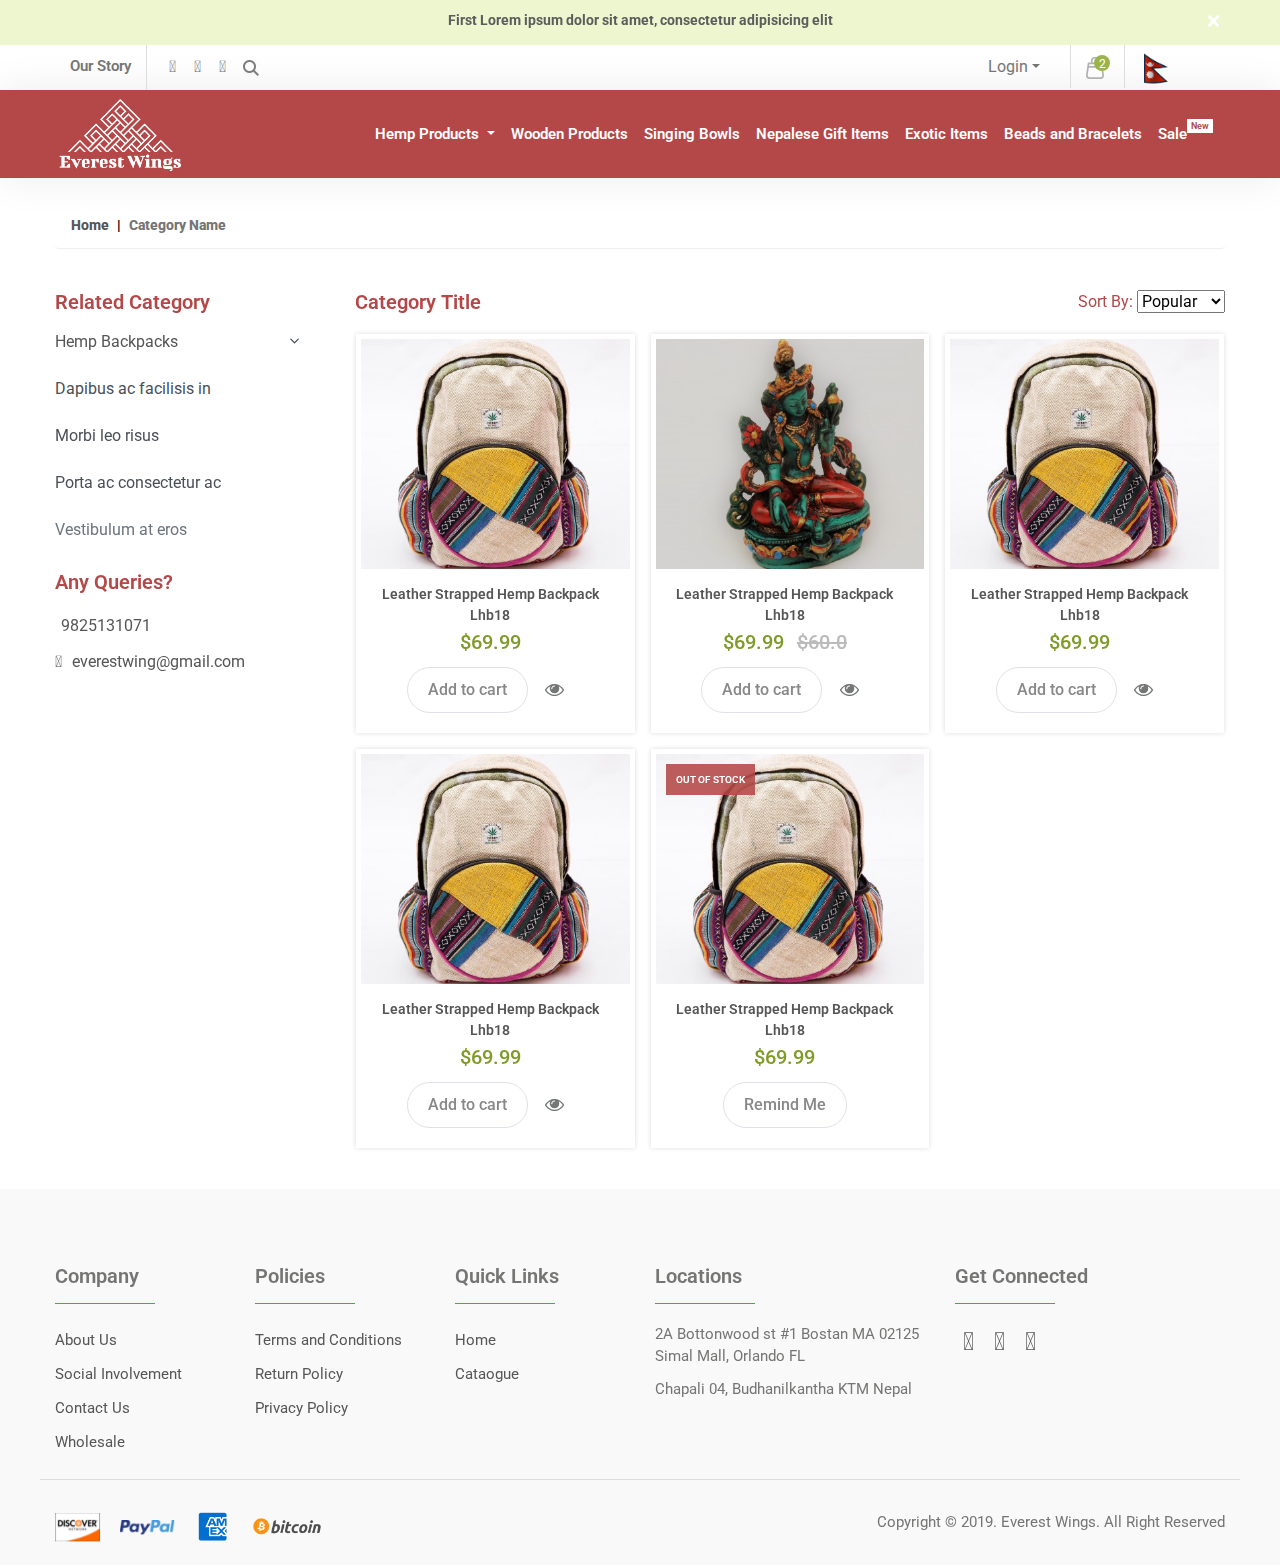
==== category-products.html @ 8520ad9b "first commit" ====
<!DOCTYPE html>
<html>
<head>
	<head>
		<title>Everestwings</title>
		<meta charset="utf-8">
		<meta name="viewport" content="width=device-width, initial-scale=1">
		<link rel="stylesheet" href="css/bootstrap.min.css">
		<link rel="stylesheet" href="https://use.fontawesome.com/releases/v5.8.2/css/all.css" integrity="sha384-oS3vJWv+0UjzBfQzYUhtDYW+Pj2yciDJxpsK1OYPAYjqT085Qq/1cq5FLXAZQ7Ay" crossorigin="anonymous">
		<link href="https://fonts.googleapis.com/css?family=Roboto:300i,400,700&display=swap" rel="stylesheet">
		<link href="https://stackpath.bootstrapcdn.com/font-awesome/4.7.0/css/font-awesome.min.css" rel="stylesheet">
		<link rel="stylesheet" type="text/css" href="css/slick.css">
		<link rel="stylesheet" type="text/css" href="css/slick-theme.css">
		<link href="css/lsb.css" rel="stylesheet">
		<link rel="stylesheet" type="text/css" href="css/style.css">
	</head>
</head>
<body class="single-product">
	<div class="site-content">
		<header>
			<div class="top-slider">
				<div class="container">
					<div class="row">
						<div class="col-md-12">
							<div id="demo" class="carousel carousel-fade" data-ride="carousel" data-interval="3000">
								<div class="carousel-inner">
									<a href="#" class="closebtn">&times;</a>
									<div class="carousel-item active">
										<p>First Lorem ipsum dolor sit amet, consectetur adipisicing elit</p>
									</div>
									<div class="carousel-item">
										<p>Second Lorem ipsum dolor sit amet, consectetur adipisicing elit</p>
									</div>
									<div class="carousel-item">
										<p>Third Lorem ipsum dolor sit amet, consectetur adipisicing elit</p>
									</div>
								</div>
							</div>
						</div>
					</div>
				</div>
			</div>
			<div class="top-header">
				<div class="container">
					<div class="row">
						<div class="col-md-6 col-sm-5 col-12">
							<div class="top-left">
								<ul class="top-left-content">
									<li>Our Story</li>
									<li class="top-sociallinks">
										<a href="#"><i class="fab fa-facebook-square"></i></a>
										<a href="#"><i class="fab fa-twitter"></i></a>
										<a href="#"><i class="fab fa-instagram"></i></a>
									</li>
									<li class="expand-search">
										<form>
											<input type="search" placeholder="Search">
										</form>
									</li>
								</ul>
							</div>
						</div>
						<div class="col-md-6 col-sm-7 col-12">
							<div class="top-right">
								<ul class="top-right-content">
									<li>
										<div class="dropdown ">
											<a class=" dropdown-toggle" id="menu1" data-toggle="dropdown">Login<span class="caret"></span></a>
											<ul class="dropdown-menu" role="menu" aria-labelledby="menu1">
												<li><a role="menuitem" tabindex="-1" href="#">Login</a></li>
												<li><a role="menuitem" tabindex="-1" href="#">Register</a></li>
											</ul>
										</div>
									</li>
									<li class="cart">
										<div class="dropdown">
											<a href="#" class=" dropdown-toggle" data-toggle="dropdown">
												<img src="images/shopping_bag.svg"> <span class="circle">2</span>
											</a>
											<ul class="dropdown-menu cart-drop" role="menu" >
												<li>
													<div class="row cart-items-list">
														<div class="cart-item-info">
															<div class="row">
																<div class="col col-md-4">
																	<div class="cart-item-img">
																		<img src="images/large-hempbag.jpg" class="img-fluid">
																	</div>
																</div>
																<div class="col col-md-8">
																	<div class="cart-item-name">
																		<h3><a href="#">Tara Statue Decor</a><span>X 2</span></h3>
																		<p class="price">$412</p>
																	</div>
																</div>
																<div class="close">
																	<a href="#">×</a>
																</div>
															</div>
														</div>
													</div>
												</li>
												<li>
													<div class="row cart-items-list">
														<div class="cart-item-info">
															<div class="row">
																<div class="col col-md-4">
																	<div class="cart-item-img">
																		<img src="images/large-hempbag.jpg" class="img-fluid">
																	</div>
																</div>
																<div class="col col-md-8">
																	<div class="cart-item-name">
																		<h3><a href="#">Tara Statue Decor</a><span>X 2</span></h3>
																		<p class="price">$412</p>
																	</div>
																</div>
																<div class="close">
																	<a href="#">×</a>
																</div>
															</div>
														</div>
													</div>
												</li>
												<li class="total">Sub Total <span>$1248</span></li>
												<li class="button">
													<a class="view cart" href="./cart.html">View cart</a>
												</li>
												<li class="button view">
													<a class="view cart" href="./checkout.html">Check Out</a>
												</li>
											</ul>
										</div>
										
									</li>
									<li class="flag">
										<a href="#"><img src="images/Animated-Flag-Nepal.gif"></a>
									</li>
								</ul>
							</div>
						</div>
					</div>
				</div>
			</div>
			<!-- mobile menu -->

			<div class="mobile-main-menu">
				<div class="container">
					<div class="row">
						<div class="col-sm-3 col-6">
							<div class="mob-logo">
								<a href="./index.html">
									<img src="images/everestwings logo.png" class="img-fluid">
								</a>
							</div>
						</div>
						<div class="col-sm-7 col-12">
							<div class="mobile-form">
								<form class="form-slide">
									<input class="form-control" type="text" placeholder="Search"
									aria-label="Search">
									<button>Search</button>
								</form>
							</div>
						</div>

						<!-- side nav -->
						<div class="col-sm-2 col-6">
							<a id="mobile-trigger" href="#mob-menu"><i class="fa fa-list" aria-hidden="true"></i><span class="trigger-title"></span> Menu</a>
							<div class="mob-menu">
								<div id="mySidenav" class="sidenav">
								<!-- 	<div class="mob-logo">
										<a href="#">
											<img src="images/logo.svg" class="img-fluid">
										</a>
									</div> -->
									<i class="fas fa-times cancel"></i>
									<ul class="mobile-menu-list">
										<li><a href="index.html" class="active">Home</a></li>
										<li class="has-sub-menu">
											<a href="#"><span>Hemp Products</span></a>
											<a href="#pageSubmenu" data-toggle="collapse" aria-expanded="false" class="collapsed"><i class="fas fa-chevron-down sub-menu-icon"></i></a>
											<ul class="collapse list-unstyled" id="pageSubmenu">
												<li>
													<a href="#">Sub Product 1</a>
												</li>
												<li>
													<a href="#">Sub Product 2</a>
												</li>
												<li>
													<a href="#"> Sub Product 3 </a>
													<a href="#newpageSubmenu" class="collapsed" data-toggle="collapse" aria-expanded="false"><i class="fas fa-chevron-down sub-menu-icon"></i></a>
													<ul class="collapse list-unstyled" id="newpageSubmenu">
														<li>
															<a href="#">Sub Product 4</a>
														</li>
														<li>
															<a href="#">Sub Product 5</a>
														</li>
														<li>
															<a href="#"> Sub Product 6 </a>
															<a href="#submenu3" data-toggle="collapse" aria-expanded="false" class="collapsed"><i class="fas fa-chevron-down sub-menu-icon"></i></a>
															<ul class="collapse list-unstyled" id="submenu3">
																<li>
																	<a href="#">Sub Product 7</a>
																</li>
																<li>
																	<a href="#">Sub Product 8</a>
																</li>
															</ul>
														</li>
													</ul>
												</li>
											</ul>
										</li>
										<li class="has-sub-menu">
											<a href="./category-products.html"><span>Wooden Products</span></a>
										</li>
										<li><a href="judge.html">Singing Bowls</a></li>
										<li><a href="./category-products.html">Nepalese Gift Items</a></li>
										<li><a href="./category-products.html">Exotic Items</a></li>
										<li><a href="./category-products.html">Beads and Bracelets</a></li>
										<li class="sale"><a href="./category-products.html">Sale <sup>New</sup></a></li>
									</ul>
								</div>
							</div>
						</div>
					</div>
				</div>
			</div>
			<!-- mobile menu close -->
			<!-- mobile menu close -->
			<div class="main-menu">
				<div class="container">
					<nav class="navbar navbar-expand-lg navbar-light">
						<a class="navbar-brand" href="./index.html"><img src="images/everestwings logo.png"></a>
						<button class="navbar-toggler" type="button" data-toggle="collapse" data-target="#navbarSupportedContent" aria-controls="navbarSupportedContent" aria-expanded="false" aria-label="Toggle navigation">
							<span class="navbar-toggler-icon"></span>
						</button>
						<div class="collapse navbar-collapse" id="navbarSupportedContent">
							<ul class="navbar-nav ml-auto">
								<li class="nav-item dropdown main">
									<a class="nav-link dropdown-toggle" href="http://google.com" id="navbarDropdown" role="button" data-toggle="dropdown" aria-haspopup="true" aria-expanded="false">
										Hemp Products
									</a>
									<ul class="dropdown-menu">
										<li><a tabindex="-1" href="./category-products.html" class="nav-link">Sub-Product 1</a></li>
										<li><a tabindex="-1" href="./category-products.html" class="nav-link">Sub-Product 2</a></li>
										<li class="dropdown-submenu dropright">
											<a class="test dropdown-toggle" tabindex="-1" href="#">Sub-Product 3<span class="caret"></span></a>
											<ul class="dropdown-menu dropright">
												<li><a tabindex="-1" href="./category-products.html" class="nav-link">Sub-Product 4</a></li>
												<li><a tabindex="-1" href="./category-products.html" class="nav-link">Sub-Product 5</a></li>
												<li class="dropdown-submenu dropright">
													<a class="test dropdown-toggle" href="./category-products.html" class="nav-link">Sub-Product 6 <span class="caret"></span></a>
													<ul class="dropdown-menu dropright">
														<li><a href="./category-products.html" class="nav-link">Sub-Product 7</a></li>
														<li><a href="./category-products.html" class="nav-link">Sub-Product 8</a></li>
													</ul>
												</li>
											</ul>
										</li>
									</ul>
									
								</li>
								<li class="nav-item active">
									<a class="nav-link" href="#">Wooden Products</a>
								</li>
								<li class="nav-item active">
									<a class="nav-link" href="#">Singing Bowls</a>
								</li>
								<li class="nav-item active">
									<a class="nav-link" href="#">Nepalese Gift Items</a>
								</li>
								<li class="nav-item active">
									<a class="nav-link" href="#">Exotic Items</a>
								</li>
								<li class="nav-item active">
									<a class="nav-link" href="#">Beads and Bracelets</a>
								</li>
								<li class="nav-item sale">
									<a class="nav-link" href="#">Sale <sup>New</sup></a>
								</li>
							</ul>
						</div>
					</nav>
				</div>
			</div>
		</header>

		<!-- breadcrumb -->
		<div class="page-menu">
			<div class="container">
				<section class="page-menu-content">
					<nav aria-label="breadcrumb">
						<ul class="breadcrumb">
							<li><a href="">Home</a></li>
							<li>Category Name</li>
						</ul>
					</nav>
				</section>
			</div>
		</div>

		<section class="category-page">
			<div class="container">
				<div class="row">
					<!-- category -->
					<div class="col-12 col-md-4 col-lg-3">
						<div class="sticky">
							<div class="card-title">
								<h3 class="float-none">Related Category</h3>
							</div>
							<div class="card-body related">
								<div class="list-group">
									<li  class="list-group-item list-group-item-action collapsed hassub" data-toggle="collapse" data-target="#Hemp Backpacks" aria-expanded="false" aria-controls="collapseTwo">
										<a href="#">Hemp Backpacks</a>
									</li>
									<div id="Hemp Backpacks" class="collapse" aria-labelledby="headingTwo" data-parent="#accordion" style="">
										<a href="#" class="list-group-item list-group-item-action">Small Hemp Backpacks</a>
										<a href="#" class="list-group-item list-group-item-action"> medium Backpacks</a>
										<a href="#" class="list-group-item list-group-item-action"> large Backpacks</a>
									</div>
									<a href="#" class="list-group-item list-group-item-action">Dapibus ac facilisis in</a>
									<a href="#" class="list-group-item list-group-item-action">Morbi leo risus</a>
									<a href="#" class="list-group-item list-group-item-action">Porta ac consectetur ac</a>
									<a href="#" class="list-group-item list-group-item-action disabled" tabindex="-1" aria-disabled="true">Vestibulum at eros</a>
								</div>
							</div>

							<!-- help -->
							<div class="card-title help">
								<h3 class="float-none">Any Queries?</h3>
							</div>
							<div class="card-body related help">
								<a href="tel:9825131071" ><i class="fas fa-mobile-alt"></i>9825131071</a>
								<a href="mailto:abc@gmail.com" ><i class="fas fa-envelope"></i> everestwing@gmail.com</a>
							</div>
						</div>
					</div>
					
					<!-- product -->
					<div class="col-12 col-md-8 col-lg-9">
						<div class="card-title ">
							<h3 >Category Title</h3>
							<div class="product-view-all">
								<label>Sort By:
									<select name="carlist" form="carform" value="test">
										<option value="volvo">Popular</option>
										<option value="saab">Relevant</option>
										<option value="opel">In Market</option>
									</select>
								</label>
							</div>
						</div>
						<div class="card-body">
							<div class="row">
								<div class="col-lg-4 col-sm-6 col-12">
									<div class="major-product">
										<div class="thumbnail"> <a href=""><img src="images/large-hempbag.jpg" class="img-fluid"></a></div>
										<div class="product-name">
											<p><a href="./single-product.html">Leather Strapped Hemp Backpack Lhb18</a></p>
											<p class="price">$69.99</p>
											<div class="add-to-cart">
												<a class="add-cart" href="">Add to cart</a>
												<a href=""><img src="images/eye-open.svg"></a>
											</div>
										</div>
									</div>
								</div>
								<div class="col-lg-4 col-sm-6 col-12">
									<div class="major-product">
										<div class="thumbnail"> <a href="./single-product.html"><img src="images/1586132628singl-thumb2.jpg" class="img-fluid"></a></div>
										<div class="product-name">
											<p><a href="./single-product.html">Leather Strapped Hemp Backpack Lhb18</a></p>
											<p class="price">$69.99 <del class="ml-2 text-muted">$60.0</del></p>
											<div class="add-to-cart">
												<a class="add-cart" href="">Add to cart</a>
												<a href="./single-product.html"><img src="images/eye-open.svg"></a>
											</div>
										</div>
									</div>
								</div>
								<div class="col-lg-4 col-sm-6 col-12">
									<div class="major-product">
										<div class="thumbnail"> <a href="./single-product.html"><img src="images/large-hempbag.jpg" class="img-fluid"></a></div>
										<div class="product-name">
											<p><a href="./single-product.html">Leather Strapped Hemp Backpack Lhb18</a></p>
											<p class="price">$69.99</p>
											<div class="add-to-cart">
												<a class="add-cart" href="">Add to cart</a>
												<a href="./single-product.html"><img src="images/eye-open.svg"></a>
											</div>
										</div>
									</div>
								</div>
								<div class="col-lg-4 col-sm-6 col-12">
									<div class="major-product">
										<div class="thumbnail"> <a href="./single-product.html"><img src="images/large-hempbag.jpg" class="img-fluid"></a></div>
										<div class="product-name">
											<p><a href="./single-product.html">Leather Strapped Hemp Backpack Lhb18</a></p>
											<p class="price">$69.99</p>
											<div class="add-to-cart">
												<a class="add-cart" href="">Add to cart</a>
												<a href="./single-product.html"><img src="images/eye-open.svg"></a>
											</div>
										</div>
									</div>
								</div>
								<!-- out of stock -->
								<div class="col-lg-4 col-sm-6 col-12">
									<div class="major-product out-of-stock">
										<div class="thumbnail">
											<a href="./single-product.html">
												<img src="images/large-hempbag.jpg" class="img-fluid">
											</a>
										</div>
										<div class="product-name">
											<p><a href="./single-product.html">Leather Strapped Hemp Backpack Lhb18</a></p>
											<p class="price">$69.99</p>
											<div class="add-to-cart">
												<a href="#outofstock" data-toggle="modal">Remind Me <i class="far fa-calendar-check"></i></a>
												<h2 class="out">out of stock</h2>
											</div>
										</div>
									</div>
								</div>
							</div>
						</div>
					</div>
				</div>
			</div>
		</section>

		<!-- footer -->
		<div class="footer">
			<div class="container">
				<section class="footer-content">
					<div class="row row-list">
						<div class="col-lg-2 col-md-3 col-6">
							<div class="footer-content">
								<h3>Company</h3>
								<ul class="footer-list">
									<li><a href="">About Us</a></li>
									<li><a href="">Social Involvement</a></li>
									<li><a href="">Contact Us</a></li>
									<li><a href="">Wholesale</a></li>
								</ul>
							</div>
						</div>
						<div class="col-lg-2 col-md-3 col-6">
							<div class="footer-content">
								<h3>Policies</h3>
								<ul class="footer-list">
									<li><a href="">Terms and Conditions</a></li>
									<li><a href="">Return Policy</a></li>
									<li><a href="">Privacy Policy</a></li>
								</ul>
							</div>
						</div>
						<div class="col-lg-2 col-md-3 col-6 col-sm-6">
							<div class="footer-content">
								<h3>Quick Links</h3>
								<ul class="footer-list">
									<li><a href="">Home</a></li>
									<li><a href="">Cataogue</a></li>
								</ul>
							</div>
						</div>
						<div class="col-lg-3 col-md-3 col-12 col-sm-6">
							<div class="footer-content">
								<h3>Locations</h3>
								<p>2A Bottonwood st #1 Bostan MA 02125 Simal Mall, Orlando FL</p>
								<P>Chapali 04, Budhanilkantha KTM Nepal</P>
							</div>
						</div>
						<div class="col-lg-2 col-md-3 col-12">
							<div class="footer-content">
								<h3>Get Connected</h3>
								<div class="footer-icons">
									<a href="#"><i class="fab fa-facebook-square"></i></a>
									<a href="#"><i class="fab fa-twitter"></i></a>
									<a href="#"><i class="fab fa-instagram"></i></a>
								</div>
							</div>
						</div>
					</div>
					<div class="row copyright-footer">
						<div class="col-md-3 ">
							<div class="payment">
								<ul class="payment-icon">
									<li><img src="images/Image 1.png"></li>
									<li><img src="images/paypal-logo-png-3.png"></li>
									<li><img src="images/unnamed.png"></li>
									<li><img src="images/bitcoin.png"></li>
								</ul>
							</div>
						</div>
						<div class="col-md-9">
							<div class="copyright-text">
								<p>Copyright &#169; 2019. Everest Wings. All Right Reserved</p>
							</div>
						</div>
					</div>
				</section>
			</div>
		</div>

		<!-- outofstock modal	 -->
		<div class="modal fade" id="outofstock" tabindex="-1" role="dialog">
			<div class="modal-dialog" role="document">
				<div class="modal-content">
					<div class="modal-header">
						<h5 class="modal-title" id="exampleModalLabel">Set reminder for Leather Strapped Hemp Backpack Lhb18</h5>
						<a data-dismiss="modal" href="#">
							<i class="fas fa-times"></i>
						</a>
					</div>
					<div class="modal-body">
						<form>
							<div class="form-group">
								<input type="text" class="form-control" id="name" placeholder="Full Name">
							</div>
							<div class="form-group">
								<input type="email" class="form-control" id="Email1" placeholder="Email">
							</div>
							<div class="form-group">
								<input type="tel" class="form-control" id="Number" placeholder="Phone No">
							</div>
							<div class="form-group form-check">
								<input type="checkbox" class="form-check-input" id="emailcheck"  checked="true">
								<label class="form-check-label" for="emailcheck" checked>Remind Me via Email</label>
								
							</div>
							<div class="form-group form-check">
								<input type="checkbox" class="form-check-input" id="phonecheck">
								<label class="form-check-label" for="phonecheck" checked="true">Remind Me via Phone</label>
							</div>
							<button type="submit" class="btn btn-primary">Remind Me</button>
						</form>
					</div>
				</div>
			</div>
		</div>
	</div>


	<script src="https://cdnjs.cloudflare.com/ajax/libs/popper.js/1.11.0/umd/popper.min.js" integrity="sha384-b/U6ypiBEHpOf/4+1nzFpr53nxSS+GLCkfwBdFNTxtclqqenISfwAzpKaMNFNmj4" crossorigin="anonymous"></script>
	<script src="js/jquery.min.js"></script>
	<script src="js/bootstrap.min.js"></script>
	<script src="js/slick.min.js"></script>
	<script src="js/custom.js"></script>
	<script src="js/lsb.min.js"></script>
	<script>
		(function() {
			const form = document.querySelector('#outofstock form');
			const checkboxes = form.querySelectorAll('input[type=checkbox]');
			const checkboxLength = checkboxes.length;
			const firstCheckbox = checkboxLength > 0 ? checkboxes[0] : null;

			function init() {
				if (firstCheckbox) {
					for (let i = 0; i < checkboxLength; i++) {
						checkboxes[i].addEventListener('change', checkValidity);
					}

					checkValidity();
				}
			}

			function isChecked() {
				for (let i = 0; i < checkboxLength; i++) {
					if (checkboxes[i].checked) return true;
				}

				return false;
			}

			function checkValidity() {
				const errorMessage = !isChecked() ? 'At least one checkbox must be selected.' : '';
				firstCheckbox.setCustomValidity(errorMessage);
			}

			init();
		})();

	</script>
</body>
</html>
---- css/lsb.css ----
.lightspeed-box {
  visibility: hidden;
  opacity: 0;
  top: 0;
  left: 0;
  right: 0;
  bottom: 0;
  width: 0;
  height: 0;
  margin: auto;
  position: fixed;
  background-color: rgba(0, 0, 0, 0.84);
  z-index: 30;
  -webkit-transition: all 600ms cubic-bezier(0.86, 0, 0.07, 1);
  transition: all 600ms cubic-bezier(0.86, 0, 0.07, 1);
  -webkit-box-sizing: border-box;
  box-sizing: border-box;
  -webkit-transform: scale(0);
  transform: scale(0);
}

.lightspeed-box.lsb-active {
  visibility: visible;
  -webkit-transform: scale(1);
  transform: scale(1);
  opacity: 1;
  top: 0;
  left: 0;
  right: 0;
  bottom: 0;
  position: fixed;
  width: 100%;
  height: 100%;
}

.lightspeed-box .lsb-content {
  display: block;
  position: absolute;
  top: 0;
  left: 0;
  bottom: 0;
  right: 0;
  text-align: center;
  margin: auto;
  padding: 20px;
  -webkit-transition: all 0.5s;
  transition: all 0.5s;
  height: 100%;
}

.lightspeed-box .lsb-image-container {
  position: absolute;
  top: 0;
  bottom: 0;
  left: 0;
  right: 0;
  padding: 10px;
  display: -webkit-box;
  display: -ms-flexbox;
  display: flex;
  -webkit-box-orient: horizontal;
  -webkit-box-direction: normal;
  -ms-flex-direction: row;
  flex-direction: row;
  -webkit-box-align: center;
  -ms-flex-align: center;
  align-items: center;
  -ms-flex-pack: distribute;
  justify-content: space-around;
}

.lightspeed-box .lsb-noimage {
  opacity: 0;
}

.lightspeed-box img.lsb-image {
  position: relative;
  max-height: 0%;
  max-width: 0%;
  cursor: pointer;
  min-width: 0;
  min-height: 0;
  margin: auto;
  -webkit-transition: all 0.95s cubic-bezier(0.12, 0.58, 0.26, 0.99);
  transition: all 0.95s cubic-bezier(0.12, 0.58, 0.26, 0.99);
  -webkit-user-select: none;
  -moz-user-select: none;
  -ms-user-select: none;
  user-select: none;
  -o-object-fit: scale-down;
  object-fit: scale-down;
}

.lightspeed-box img.lsb-image.lsb-image-loaded {
  max-height: 100%;
  max-width: 100%;
  min-height: 1px;
  border-radius: 3px;
}

.lightspeed-box .lsb-no-image-found {
  position: absolute;
  left: 0;
  right: 0;
  top: 0;
  bottom: 0;
  display: none;
  height: 100%;
  width: 100%;
  padding: 10px;
  margin: auto;
  overflow: visible;
  color: #ffffff;
  text-align: center;
  cursor: pointer;
}

.lightspeed-box .lsb-no-image-found .no-found-msg {
  position: absolute;
  top: 0;
  right: 0;
  bottom: 0;
  left: 0;
  -webkit-transform: translateY(50%);
  transform: translateY(50%);
  margin: 0 auto;
}

.lightspeed-box .lsb-control-panel {
  position: absolute;
  bottom: 5px;
  right: 50%;
  -webkit-transform: translateX(50%);
  transform: translateX(50%);
  z-index: 2;
  margin-bottom: 20px;
  background: rgba(0, 0, 0, 0.64);
  border-radius: 3px;
  opacity: 0.5;
}

.lightspeed-box .lsb-control-panel:hover {
  opacity: 1;
}

.lightspeed-box .lsb-panel-button {
  display: inline-block;
  cursor: pointer;
  width: 21px;
  height: 28px;
  margin: 6px 6px 0 6px;
  position: relative;
}

.lightspeed-box .lsb-panel-button:not(:last-child) {
  margin-right: 10px;
}

.lightspeed-box .lsb-panel-button:hover svg {
  opacity: 1;
}

.lightspeed-box .lsb-panel-button svg {
  position: absolute;
  width: 21px;
  opacity: 0.5;
  top: 0;
  left: 0;
}

.lightspeed-box .lsb-panel-button svg:last-child {
  top: -1px;
}

.lightspeed-box .lsb-pause svg {
  opacity: 1;
}

.lightspeed-box .lsb-download {
  text-decoration: underline;
}

.lightspeed-box .lsb-header {
  position: absolute;
  top: 9px;
  left: 50%;
  -webkit-transform: translateX(-50%);
  transform: translateX(-50%);
  z-index: 32;
  margin: 0;
  padding: 0;
  display: block;
  background: transparent;
}

.lightspeed-box .lsb-image-title {
  display: block;
  padding: 5px 10px;
  border-radius: 3px;
  font-size: 14px;
  text-shadow: 0 1px 4px #000000;
  color: #ffffff;
  background: rgba(0, 0, 0, 0.32);
  -webkit-transition: opacity 0.5s ease-out;
  transition: opacity 0.5s ease-out;
  opacity: 0;
}

.lightspeed-box .lsb-image-title:not(:empty) {
  opacity: 1;
}

.lightspeed-box .lsb-image-title.lsb-image-notitle {
  opacity: 0;
}

.lightspeed-box .lsb-image-count {
  display: block;
  margin-right: 5px;
  font-weight: 500;
  color: #ffffff;
  font-size: 11px;
  text-shadow: 0 1px 4px #000000;
  background: transparent;
}

.lightspeed-box .lsb-control {
  cursor: pointer;
  color: #ffffff;
  overflow: visible;
  text-shadow: 0 0 2px #000;
}

.lightspeed-box .lsb-control:hover {
  color: #ffffff;
  text-shadow: 0 0 2px #000, 0 0 20px #ffffff;
}

.lightspeed-box .lsb-control:hover svg {
  opacity: 1;
}

.lightspeed-box .lsb-prev,
.lightspeed-box .lsb-next {
  position: absolute;
  width: 20%;
  height: 100%;
  top: 0;
  z-index: 2;
}

.lightspeed-box .lsb-prev svg,
.lightspeed-box .lsb-next svg {
  width: 21px;
  height: 100%;
  opacity: 0.5;
  position: absolute;
}

.lightspeed-box .lsb-prev {
  left: 0;
}

.lightspeed-box .lsb-prev svg {
  left: 35px;
}

.lightspeed-box .lsb-prev svg:last-child {
  left: 36px;
}

.lightspeed-box .lsb-next {
  right: 0;
}

.lightspeed-box .lsb-next svg {
  right: 35px;
}

.lightspeed-box .lsb-next svg:last-child {
  right: 36px;
}

.lightspeed-box .lsb-close {
  position: absolute;
  top: 0;
  right: 0;
  width: 25%;
  height: 25%;
  z-index: 3;
  text-align: right;
}

.lightspeed-box .lsb-close svg {
  width: 21px;
  height: 28px;
  opacity: 0.5;
  position: absolute;
  top: 25px;
  right: 35px;
}

.lightspeed-box .lsb-close svg:last-child {
  top: 24px;
}

.waitingicon {
  margin: auto;
  width: 70px;
  height: 70px;
  position: absolute;
  top: 0;
  right: 0;
  bottom: 0;
  left: 0;
}

.waitingicon .waitingicon-circle {
  width: 100%;
  height: 100%;
  position: absolute;
  left: 0;
  top: 0;
}

.waitingicon .waitingicon-circle::before {
  content: '';
  display: block;
  margin: 0 auto;
  width: 12px;
  height: 12px;
  background-color: #ffffff;
  border-radius: 50%;
  -webkit-animation: waitingiconSicrleDelay 1.2s infinite ease-in-out both;
  animation: waitingiconSicrleDelay 1.2s infinite ease-in-out both;
}

.waitingicon .waitingicon-circle:nth-child(1) {
  -webkit-transform: rotate(30deg);
  transform: rotate(30deg);
}

.waitingicon .waitingicon-circle:nth-child(1)::before {
  -webkit-animation-delay: -1.3s;
  animation-delay: -1.3s;
}

.waitingicon .waitingicon-circle:nth-child(2) {
  -webkit-transform: rotate(60deg);
  transform: rotate(60deg);
}

.waitingicon .waitingicon-circle:nth-child(2)::before {
  -webkit-animation-delay: -1.4s;
  animation-delay: -1.4s;
}

.waitingicon .waitingicon-circle:nth-child(3) {
  -webkit-transform: rotate(90deg);
  transform: rotate(90deg);
}

.waitingicon .waitingicon-circle:nth-child(3)::before {
  -webkit-animation-delay: -1.5s;
  animation-delay: -1.5s;
}

.waitingicon .waitingicon-circle:nth-child(4) {
  -webkit-transform: rotate(120deg);
  transform: rotate(120deg);
}

.waitingicon .waitingicon-circle:nth-child(4)::before {
  -webkit-animation-delay: -1.6s;
  animation-delay: -1.6s;
}

.waitingicon .waitingicon-circle:nth-child(5) {
  -webkit-transform: rotate(150deg);
  transform: rotate(150deg);
}

.waitingicon .waitingicon-circle:nth-child(5)::before {
  -webkit-animation-delay: -1.7s;
  animation-delay: -1.7s;
}

.waitingicon .waitingicon-circle:nth-child(6) {
  -webkit-transform: rotate(180deg);
  transform: rotate(180deg);
}

.waitingicon .waitingicon-circle:nth-child(6)::before {
  -webkit-animation-delay: -1.8s;
  animation-delay: -1.8s;
}

.waitingicon .waitingicon-circle:nth-child(7) {
  -webkit-transform: rotate(210deg);
  transform: rotate(210deg);
}

.waitingicon .waitingicon-circle:nth-child(7)::before {
  -webkit-animation-delay: -1.9s;
  animation-delay: -1.9s;
}

.waitingicon .waitingicon-circle:nth-child(8) {
  -webkit-transform: rotate(240deg);
  transform: rotate(240deg);
}

.waitingicon .waitingicon-circle:nth-child(8)::before {
  -webkit-animation-delay: -2s;
  animation-delay: -2s;
}

.waitingicon .waitingicon-circle:nth-child(9) {
  -webkit-transform: rotate(270deg);
  transform: rotate(270deg);
}

.waitingicon .waitingicon-circle:nth-child(9)::before {
  -webkit-animation-delay: -2.1s;
  animation-delay: -2.1s;
}

.waitingicon .waitingicon-circle:nth-child(10) {
  -webkit-transform: rotate(300deg);
  transform: rotate(300deg);
}

.waitingicon .waitingicon-circle:nth-child(10)::before {
  -webkit-animation-delay: -2.2s;
  animation-delay: -2.2s;
}

.waitingicon .waitingicon-circle:nth-child(11) {
  -webkit-transform: rotate(330deg);
  transform: rotate(330deg);
}

.waitingicon .waitingicon-circle:nth-child(11)::before {
  -webkit-animation-delay: -2.3s;
  animation-delay: -2.3s;
}

.waitingicon .waitingicon-circle:nth-child(12) {
  -webkit-transform: rotate(360deg);
  transform: rotate(360deg);
}

.waitingicon .waitingicon-circle:nth-child(12)::before {
  -webkit-animation-delay: -2.4s;
  animation-delay: -2.4s;
}

@-webkit-keyframes waitingiconSicrleDelay {
  0%,
  39%,
  100% {
    opacity: 0;
  }
  40% {
    opacity: 1;
  }
}

@keyframes waitingiconSicrleDelay {
  0%,
  39%,
  100% {
    opacity: 0;
  }
  40% {
    opacity: 1;
  }
}
/*# sourceMappingURL=lsb.css.map */
---- css/style.css ----
body,
h1,
h2,
h3,
h4,
h5,
h6,
p,
span,
nav,
a,
section,
article,
aside,
div,
header,
footer,
form,
input,
figure,

ul{
  margin: 0;
  padding: 0;
}
/* #946447 */
ul {
  list-style: none;
}
h1,h2,h3,h4,h5,h6 {
  margin-bottom: 25px;
}
h1{
  font-size: 45px;
  font-weight: 600;
}
h2{
  font-size: 25px;
  font-weight: 600;
}
h3{
  font-size: 20px;
  font-weight: 600;
}
h4{
  font-size: 18px;
  font-weight: 600;
}
p{
  font-size: 14px;
}
body{
  color: #757574;
  font-family: 'Roboto', sans-serif;
}
a{
  color:#565656;
}
a:hover{
  color:#43AB48;
}
a:hover, p:hover{
  text-decoration: none;
}
button{
  background-color: #7F9B28;
  color: #fff;
  border: unset;
  padding: 12px;
  cursor: pointer;
  outline: #7F9B28;
}
button:focus{
  outline: unset;
}
p, .form-group{
  margin-bottom: 10px;
}
input, select{
  outline: unset;
}
section{
  padding:25px 0;
}
.container{
  max-width: 1200px;
}
.form-control:focus, .btn:focus{
  box-shadow:unset !important;
  border-color: #ddd;
}
.carousel-inner{
  display: flex;
  align-items: center;
  color: #fff;
}
.content .carousel-inner{
  max-height: 350px;
}
/* may 5 */
.top-slider{
  /* background:#FFBE5D; */
  height: 45px;
  /* background-color: #f5f789e0; */
  background-color: #edf6cf;
  text-align: center;
  padding: 10px;
}
.top-slider .carousel-inner{
  color: #5c5c5c;
}

.top-slider p{
  font-weight: bold;
}
.closebtn{
  position: absolute;
  font-size: 25px;
  right: 0;
  color: #fff;
  font-weight: 700;
  padding: 5px;
  border-radius: 50%;
  z-index: 999;
}
/* may 5 */
.top-header{
  /* background: #000;
  color:#fff; */
  background: #fff
  color: #6C7175;
  border-bottom: red;
}
.top-left-content{
  display: inline-flex;
}
.top-left-content li{
  padding: 10px 15px;
}
.top-left-content li:last-child{
  padding:10px 15px
}
.top-left-content li:first-child{
  border-right: 1px solid #ddd;
  padding-left: 15px;
  font-weight: 600;
  font-size: 15px;
}
.top-left-content li .fab{
  padding: 0 7px;
  color: #6c7175;
}
/* edited on june6 */
.top-left-content li .fab:hover{
  color: #03a84e;
}
.top-left-content li input::-moz-selection, .top-left-content li input::selection  { 
  color: #fff;
  background-color: #000;
}





.expand-search{
  padding:10px 0 !important;
}
.expand-search input[type=search] {
  background-image:  url("../images/search.png");
  background-size: 18px;
  background-repeat: no-repeat;
  width: 30px;
  padding:0 12px;
  -webkit-border-radius: 10em;
  -moz-border-radius: 10em;
  border-radius: 10em;
  border:unset;
  border-radius: unset;
  -webkit-transition: all .5s;
  -moz-transition: all .5s;
  transition: all .5s;
  filter: invert(100%); 
  -webkit-filter: invert(100%); 
  background-position-y:3px; 
  background-position-x:3px; 

}
.expand-search input[type=search] {
  width: 15px;
  padding-left: 10px;
  color: transparent;
  cursor: pointer;
  font-weight: 600;
  border-bottom:1px solid;
}
/* 06.06 */
.expand-search input[type=search]:focus {
  width: 300px;
  padding-left: 32px;
  color: #000;
  background-color: #fff;
  cursor: auto;
  outline:unset;
  border-bottom:1px solid;
  filter: invert(20%);
}
.expand-search [type=search]{
  background: unset;
}




.account-login{
  display: none;
}
.account.active .account-login{
  margin-top: 10px;
  display: block;
  width: 200px;
  position: absolute;
  background:#565656;
}
.account.active .account-login li a{
  padding: 10px 15px;
  display: block;
  color: #fff;
}
.top-header .row{
  align-items: center;
}
.top-right{
  text-align: right;
}
.top-right-content{
  display: inline-flex;
  align-items: center;
}

/* 06.06 */
.top-right-content .dropdown-menu.show{
  position: absolute;
  transform: translate3d(0px, 30px, 0px) !important;
  top: 0px !important;
  /* left: 0px !important; */
}
.top-right-content .dropdown-menu{
  /* transform: translate3d(0px, 30px, 0px) !important; */
  min-width: 200px;
  left: -50px;
}

.top-right-content li{
  margin-right: 15px;
}
.top-right-content li a{
  padding: 12px 15px;
  cursor: pointer;
}
/* 06.07 */
.top-right-content li:nth-child(2) a{
  border-left: 1px solid #ddd;
  border-right: 1px solid #ddd;
}
.top-right-content li:nth-child(2){
  margin-right: 0;
}
.top-right-content li:nth-child(2) img{
  filter: invert(100%); 
  -webkit-filter: invert(100%);
}
.flag{
  text-align: left;
}
.flag img{
  max-width: 55px;
}
.dropdown img{
  max-width: 30px;
  border-radius: 50%;
}
.dropdown-menu li{
  margin-right: 0;
}
.dropdown-menu {
  padding: 0;
}
.dropdown-menu li a{
  display: block;
  padding: 7px; 
}

/* edited on may 3 */
.main-menu{
  background-color:#b44747;
  box-shadow: 0 0 42px 0 rgba(0, 0, 0, 0.08);
} 
/* may 3 */
.main-menu .navbar-nav li .dropdown-menu .nav-link{
  color: #565656 !important ;
}
.main-menu .navbar-nav li .dropdown-menu .nav-link:hover{
  color: #9bb44a !important ;
}
.main-menu .navbar-nav li .nav-link{
  color: #fff !important ;
  font-size: 15px;
  font-weight: 600;
}

/*  */
.placeicon{
  margin-right: 0 !important;
  border-radius:25px;
  padding: 10px 25px;
  font-size: 14px;
  background: #efefef;
  width:calc(100% - 85px) !important;
}

/* slider edit */


.slider-text{
  color: #fff;
  /* background:rgba(255, 255, 255, 0.7);
  padding: 40px;
  border-radius:10px 0 10px 0px; */
}

/*banner-slider*/

/* .banner-slider .slick-slide img{
  width: 100%;
  height: auto;
  } */
  .banner-slider .slide-item .slider-text{
    position: absolute;
    left: 6%;
    top: 60%;
    align-items: center;
    width: 88%;
    transform: translateY(-50%);
  }
  .slick-dots{
    bottom: 20px !important;

  }
  .slick-dots li{
    background:rgba(255, 255, 255, 1);
    border-radius: 50%;
    width: 15px !important;
    height: 15px !important;
  }
  .slick-dots li.slick-active{
    background-color: #9bb44a !important;
    opacity: .75;
  }
  .slick-dots li button{
    width: 15px !important;
    height: 15px !important;
  }

  .slick-prev:before,.slick-next:before{
    display: none;
  }
  .banner-slider .slick-prev, .banner-slider .slick-next{
    z-index: 1
  }
  .banner-slider .fa-angle-left, .banner-slider .fa-angle-right{
    font-size: 25px;
    color: #f5f5f5;
    height: 40px;
    width: 40px;
    line-height: 40px;
    text-align: center;
    background-color: #33333396;
  }
  .banner-slider .slick-prev{
    left: 15px;
  }
  .banner-slider .slick-next{
    right:30px;
  }

/*
.features{
margin:25px 0;
}*/
.all-features{
  /* background-color: #efefef; */
  padding: 25px;
  border-radius: 5px;
  background-color: #94B62C;
  color: #fff;
}
.all-features ul{
  display: flex;
  flex-wrap: wrap;
  justify-content: space-around;
}
.all-features li{
  display: inline-block;
  font-weight: 700;
  font-size: 14px;
}
.all-features li img{
  position: relative;
  bottom: 5px;
}
.major-products{
  margin-top: 0;
}
.see-all{
  display: flex;
  justify-content: space-around;
  padding:20px 0;
  background-color: #fff;
}
.see-all p, .see-all a{
  font-weight: 600;
}
.see-all a{
  color: #7F9B28;
  font-size: 14px;
}
.product-name{
  padding: 10px 20px 20px 10px;
  background-color: #fff; 
}
.product-name p{
  font-weight: 600;
  margin-bottom: 10px;
  text-align: center;
}
.product-name .price{
  font-size: 20px;
  text-align: center;
  font-weight: 500;
  color: #7f9b28;
}
.product-view-all .view-all{
  font-weight: 600;
  color: #7F9B28;
  margin-bottom: 25px;
}
.add-to-cart, .product-view-all{
  display: flex;
  justify-content: space-between;
  align-items: center;
  flex-wrap: wrap;
}

.add-to-cart a:first-child{
  color: #888;
  font-weight: 500;
  border: 1px solid #DEE2E6;
  border-radius: 30px;
  padding: 10px 20px;
}
.add-to-cart a:first-child:hover{
  color:#7f9b28;
}
.add-to-cart a:last-child{
  padding: 10px 10px;
}
.add-to-cart{
  max-width: 175px;
  margin: 0 auto;
  justify-content: space-around;
}
.product-view-all .nav-link {
  font-size: 25px;
  /* margin-bottom: 20px; */
  font-weight: 600;
  padding: 5px 10px 0 0 ;
  margin-left: 1.5rem;
}
.product-view-all .nav-link:hover{
  border-color: transparent;
}
.product-view-all .nav-link.active{
  opacity: 1;
  border: unset;
  background-color: #9bb447;
  color: #fff;
  padding: 4px 24px;
}
.product-view-all .nav-tabs{
  border-bottom: unset;
}
.popular-products .major-product, .product-tab .major-product{
   /*  box-shadow: unset;
    border:1px solid #ddd;
    border-radius: 5px; */
    box-shadow: 0 0 5px #ddd;
    position: relative;
  }
  .thumbnail {
    text-align: center;
    padding: 5px;
    position: relative;
  }
  .thumbnail a{
    display: block;
    height: 230px;
    overflow: hidden;
  }

  .major-product a img{
    transition: 0.8s;
  }
  .major-product a:hover img{
    transition: 0.8s;
    transform: scale(1.1);
  }

  .dropdown .dropdown-menu {
    -webkit-transition: all 0.3s;
    -moz-transition: all 0.3s;
    -ms-transition: all 0.3s;
    -o-transition: all 0.3s;
    transition: all 0.3s;
    max-height: 0;
    display: block;
    overflow: hidden;
    opacity: 0;
  }
  .dropdown.show .dropdown-menu{
    max-height: 300px;
    opacity: 1;
    padding: 8px 0;
    border: 0;
    box-shadow: 2px 0px 8px #2929290f;
  }
  /* 06.06 */
  .main-menu .dropdown .dropdown-menu li {
    padding:0 1.2em;
  }
  .main-menu .dropdown .dropdown-menu li a{
    padding:8px 0;
    border-bottom: 1px solid #f2f2f2;
  }
  .main-menu .dropdown .dropdown-menu li:last-child> a{
    border: 0;
  }
  .main-menu.sticky-header{
    position: fixed;
    top: 0;
    width: 100%;
    left: 0;
    background: #b44747;
    box-shadow: 0 0 42px 0 rgba(0, 0, 0, 0.08);
    padding: 8px 0 ;
    animation: smoothScroll 1s forwards;
    z-index: 998;
    transition: padding 0.2s ease-in-out 0s;
  }

  @keyframes smoothScroll {
    0% {
      transform: translateY(-40px);
    }
    100% {
      transform: translateY(0px);
    }
  }

  .footer{
    background-color:#f9f9f9;
    margin-bottom: 0;
    padding-top: 40px;
    /* padding-bottom: 25px; */
    
  }
  .footer .footer-content{
    position: relative;
    z-index: 2;
  }
  .footer-list li{
    padding: 5px 0;
  }
  .footer-content p{
    margin-bottom: 10px;
    font-size: 15px;
  }
  .footer-content .footer-icons a{
    padding: 8px;
  }
  .footer-content a, .copyright-text p{
    font-size: 15px;
  }
  .footer-content .fab{
    font-size: 25px;
  }
  .copyright-footer{
    align-items: center;
  }
  .payment-icon{
    display: flex;
    align-items: center;
    justify-content: space-between;
  }
  .copyright-text{
    text-align: right;
  }
  .row-list{
    margin-bottom: 10px;
    border-bottom: 3px solid #ddd;
  }
  .custom-btn{
    display: none;
  }
  .close:before{
    display: none;
  }
  .footer-content h3{
    margin: 35px 0; 
  }
  .footer-content h3:before{
    content: '';
    border-bottom: 1px solid #43AB48;
    width: 100px;
    height: 40px;
    position: absolute;
  }
  .btn-default, .close{
    display: none;
  }
  .footer .form-inline{
    position: relative;
    height: 50px;
    background-color: rgba(255, 255, 255, 0.3);
    border: 1px solid #ddd;
    padding: 3px;
    border-radius: 3px;
    margin-top: 25px;
    flex-wrap: nowrap;
    align-items: center;
  }
  .footer .form-inline .form-group{
    flex-grow: 2;
    margin-bottom: 0 !important;
  }

  .footer .form-inline input[type=email]{
    height: 100%;
    width: 100%;
    border: 0;
    background-color: transparent !important;
  }
  .footer .form-inline button{
    border-radius: 3px;
    padding: 9px 1em;
  }
  .footer .row-list{
    position: relative;
  }
  .footer .row-list .image-logo{
    position: absolute;
    height: 180px;
    bottom: 0;
    right: 18%;
    filter: invert(4%);
  }
  .footer .row-list .image-logo img{
    height: 100%;
    width: auto;
    object-fit: contain;
  }


  /*category-products*/
  .category-product{
    box-shadow: 0 0 3px #efefef;
  }
  .category-thumbnail{
    position: relative;
    overflow: hidden;
  }
  .category-thumbnail a img{
    transition: all .8s ;
    display: block;
    margin:0 auto;
  }
  .category-thumbnail a:hover img{
    transition: all .8s ;
    transform: scale(1.1);
  }
  .product-type{
    text-align: center;
    background-color: #fafafa;
    padding: 10px 0;
  }
  .product-type h3{
    font-weight: 400;
    color: #000;
    margin: 5px 0;
  }
  .top-selling h2, .testimonial-heading h2 {
    text-align: center;
    position: relative;
  }
  .top-selling span, .testimonial-heading h2 span {
    position: relative;
    background-color: #fff;
    z-index: 1;
    padding:0 5px;
  }
  .top-selling h2:before, .testimonial-heading h2:before{
    content: "";
    background: #cacaca;
    display: block;
    height: 1px;
    position: absolute;
    top: 50%;
    width: 100%;
    left: 0;
  }
  .testimonial-content{
    padding: 25px;
    text-align: center;
    box-shadow: 0 0 5px #ddd;
    margin:20px 0;
  }
  .testimonial-content p:before{
    content: "\f10d";
    font-family: Fontawesome;
    float: left;
    margin-right: 10px;
  }
  .testimonial-content h3{
    font-style: italic;
    margin:15px 0;
    font-weight: 500;
  }
  .autoplay .slick-prev, .autoplay .slick-next{
    font-size: 25px;
    color: #888;
  }
  .autoplay .slick-prev:hover, .autoplay .slick-next:hover{
    color: #888;
  }
  .autoplay .slick-prev{
    left: -10px;
  }
  .autoplay .slick-next{
    right: -10px;
  }

  /*single-product*/
  .single-main-thumb{
    margin-bottom: 5px;
  }
  .single-main-thumb .slick-slide img{
    width: 100%;
    cursor: zoom-in;
  }
  .pager-thumbnail .pager-thumb{
    width: auto !important;
    margin-right: 5px;
  }
  .pager-thumbnail .pager-thumb img{
    max-width: 75px;
    cursor: pointer;
  }
  .singel-product-detail{
    width: 80%;
    margin:0 auto;
  }
  .singel-product-detail .product-title {
    margin-bottom: 10px;
  }
  .singel-product-detail .product-title h2, .singel-product-detail .product-detail h2,
  .related-products h2{ 
    font-weight: 400;
    font-size: 20px;
    color:#000;
    margin-bottom: 5px;

  }
  .singel-product-detail .product-title span, .singel-product-detail p.product-stock,
  .singel-product-detail p.product-views{
    font-size: 15px;
  }
  .product-status{
    display: flex;
    flex-wrap: wrap;
  }
  .product-status p{
    margin-right: 25px;
  }
  .singel-product-detail p.product-stock,
  .singel-product-detail p.product-views{
    margin-bottom: 10px;
    margin-top: 10px;
  }
  .singel-product-detail p.product-stock span ,
  .singel-product-detail p.product-views span{
    background: #9a2e2e;
    color: #fff;
    padding: 2px 10px;
    left: 1px;
    margin-left: 5px;
    border-radius: 3px;
  }
  .singel-product-detail p.product-price{
    font-weight: 400;
    color:#000;
    font-size: 25px;
  }
  .singel-product-detail form{
    display: inline-block;
    margin: 15px 0;
  }
  .singel-product-detail form input{
    padding: 10px;
    width: 75px;
    text-align: center;
  }
  button.wishlist{
    background-color: unset;
    color: #000;
    border: 1px solid #7F9B28;
  }
  .lightspeed-box.lsb-active{
    z-index: 999 !important;
  }
  .singel-product-detail .col-md-12{
    margin-top: 15px;
  }
  ul.social-network {
    display: inline;
  }
  ul.social-network li {
    display: inline;
    margin: 0 5px;
  }
  .icoGift img{
    width: 30px;
  }
  .singel-product-detail .row a.icoGift span{
    top: 5px;
    left: 5px;
    position: relative;
  }
  .product-faq .card{
    margin-bottom: 10px;
    border: unset;
  }
  .product-faq button{
    width: 100%;
    text-align: left;
    padding:15px 15px 15px 0;
    position: relative;
    text-decoration: unset !important;
    color: #b44747;
    transition: none;

  }
  .product-faq button:active , .product-faq button:focus{
    outline: none;
    border: none;
    transition: none;
  }
  .product-faq .card-header{
    padding:0;
    background: unset;
  }
  .product-faq .card-body{
    border-bottom: 1px dashed #ddd;
    padding:10px 0;
    font-size: 14px;
  }
  .product-faq button.btn.btn-link.collapsed:before{
    content: '+';
    position: absolute;
    right: 0;
  }
  .product-faq button.btn.btn-link:before{
    content: '-';
    position: absolute;
    right: 0;
  }
  .product-faq button:hover{
    text-decoration: unset;
  }
  .related-products{
    margin-top: 50px;
  }
  .related-products h2{
   text-align: left;
   /* border-bottom: 1px solid; */
   margin-bottom: 10px;
   font-size: 20px;
   font-weight: bold;
   color: #9cb549;
 }
 .multiple-items button{
  z-index: 999;
}
.multiple-items a{
  margin:3px;
}
.page-menu{
  margin:0;
} 
.page-menu ul.breadcrumb li+li:before {
  padding: 8px;
  color: #000;
  content: "|";
}

.top-slider .carousel-item p{
  margin-bottom: 0;
}


.multiple-items .slick-prev, .multiple-items .slick-next{
  font-size: 25px;
  color: #888;
}
.multiple-items .slick-next{
  right: -35px;
}
.multiple-items .slick-prev:hover, .multiple-items .slick-next:hover{
  color: #888;
}


.related-products .multiple-items .slick-prev{
  left: -17px;
  font-size: 18px;
}
.related-products .multiple-items .slick-next{
  right: -25px;
  font-size: 18px;
}
/*cart-page*/
.cart-item-img{
  text-align: center;
}
.cart-item-img img{
  width: 150px;
  height: auto;
}
.cart-item-info .row{
  align-items: center;
}
.cart-item-name h3, .cart-item-name h4{
  font-size: 18px;
  font-weight: 500;
  margin-bottom: 5px;
}
.cart-price ul li, .update-product ul li{
  display: inline-block;
}
.prduct-number p{
  display: flex;
  justify-content: space-between;
}
.cart-price ul li, .update-product ul li{
  padding:0 3px;
  margin-bottom: 5px;
}
.cart-price ul, .update-product ul{
  text-align: center;
  margin-bottom: 0;
}
.cart-price ul li p{
  margin-bottom: 10px;
}
.cart-price ul li+li{
  border-left: 1px solid #e4e4e4;
}
.update-product ul #qty1{
  width: 75px;
  padding:6px 0;
  text-align: center;
}
.update-product ul button{
  background: unset;
  color:#888;
  border:1px solid #888 ;
  padding: 8px 20px;
}
.update-product ul button:hover{
  color:#e01e1e;
}
.update-product ul li span{
  border: 1px solid #ddd;
  padding: 5px 15px;
  cursor: pointer;
  margin: 5px 5px;
  height: 30px;
}
.price-info .col-sm-12{
  margin-bottom: 15px;
}
.cart-price h2 {
  margin-bottom: 15px;
}
.cart-items-list{
  margin:0 0 15px 0;
  /* border:2px solid #ddd; */
  border-radius: 10px;
  padding:25px 15px;
  align-items: center;
}
.prduct-number p{
  margin-bottom: 0;
}
.prduct-number p::selection, .prduct-number p span::selection, .prduct-number p input::selection{
  background:#fff !important;
}
.cart-amount h3, .cart-amount h2, .delivery-type h3, .net-total div{
 margin-bottom: 14px;
 font-weight: 600;
 font-size: 16px;
}
.net-total{
  box-shadow: 0 0 9px #dddddd8c;
  border-radius: 5px;
  padding: 20px;
}
.breadcrumb{
  margin-bottom: 0;
  background-color: transparent;
}
.page-menu-content{
  padding-bottom:0;
}
.product-checkout{
  overflow:auto;
}
.checkout-table{
  width: 100%;
  background: #f9f9f9;
}
.checkout-table thead{
  background: #efefef;
}
.checkout-table th, .checkout-table td{
  padding:15px 10px;
  text-align: center;
}
.checkout-table tr th:first-child, .checkout-table tr td:first-child{
  text-align: left;
}
.checkout-table tbody tr {
  border-bottom: 1px solid #ddd;
}
.checkout-total ul {
  text-align: right;
  border-bottom: 1px solid #ddd;
}
.checkout-total ul li {
  display: inline-block;
  padding: 20px 40px;
  text-align: left;
}
.checkout-total ul li p, .checkout-netamount h2, .checkout-netamount h4{
  margin-bottom: 10px;
}
.checkout-total ul li h2{
  margin-bottom: 0;
}
.checkout-netamount{
  margin: 25px 0;
}
.checkout-netamount {
  text-align: right;
  background: #7F9B28;
  padding: 15px;
  border-radius: 10px;
  color:#fff;
}
.checkout-info button{
  display: flex;
  justify-content: space-between;
  width: 100%;
}
.checkout-info .btn-link:focus, .checkout-info .btn:focus{
  text-decoration: unset;
  border-color: #f7f7f7;
}
.checkout-info .card-body button{
  width: auto;
}
.checkout-info .card-body h5{
  margin-bottom: 15px;
}
.checkout-info .card-body input{
  /* width: 100%; */
  border:unset;
  border-bottom: 1px solid #000;
  margin-bottom: 15px;
}
.checkout-info .card-body select{
  border: unset;
  border-bottom: 1px solid #000;
}
.checkout-info .card-body .contact-radio span{
  margin-right: 20px;
}
.checkout-info .card-body .contact-radio input{
  width: auto;
  margin-right: 5px;
}
.checkout-info button p, .checkout-info button a{
  font-size: 16px;
  color: #000;
  text-transform: capitalize;
}
.checkout-info button,.checkout-info button:hover{
  text-decoration: unset;
}
.checkout-info .card-header h2 span{
  padding: 3px 8px;
  margin-right: 15px;
  background: #666;
  color: #fff;
  font-size: 14px
}
.order-review{
  width: 100%;
  border: 1px solid #e6e6e6;
  margin-bottom: 15px;
}
.order-review thead{
  background: #f5f5f5;
}
.order-review tbody{
  border-bottom:1px solid #e6e6e6;
}
.order-review tfoot{
  font-weight: 600;
}
.order-review th, .order-review td{
  padding:5px;
}

.delivery-type input[type='radio']{
  -webkit-appearance: none;
  width: 25px;
  height: 25px;
  border-radius: 50%;
  outline: none;
  border: 3px solid #ddd;
  position: relative;
  top: 6px;
}
.delivery-type input[type='radio']:before {
  content: '';
  position: absolute;
  top: 2px;
  bottom: 0;
  left: 2px;
  right: 0;
  width: 15px;
  height: 15px;
  border-radius: 50%;
}

.delivery-type  input[type="radio"]:checked:before {
  background: #7f9b28;
}

.delivery-type input[type="radio"]:checked {
  border-color: #7f9b28;
}
.delivery-type span{
  font-size: 14px;
  margin-right: 40px;
  font-weight: 400;
}


/*mobile menu*/

.sidenav {
  height: 100%;
  width: 100%;
  max-width: 300px;
  position: fixed;
  top: 0;
  right: 0;
  left: 0;
  background-color: #333;
  padding:10px 30px;
  transition: 0.5s;
  transform: translateX(-500px);
  z-index:333;
  text-align: left;

}
.sidenav.active{
  transform: translateX(0);
  z-index:999;
}
.sidenav .cancel {
 top: 0px;
 left: 90%;
 font-size: 35px;
 position: absolute;
 color: #ddd;
 padding: 10px;
 background: #333;
}
.cancel .fa-times{
  padding: 30px;
  font-size: 25px;
}
.btn-group{
  display: block;
  width: 350px;
}
.has-sub-menu{
  position: relative;
}
.sub-menu-icon{
  position: absolute;
  right: 0;
  line-height: 45px !important;
}
#mySidenav li{
  line-height: 45px;
}
#mySidenav li a{
  font-weight: 700;
  color:#f5f5f5;
}
.has-sub-menu ul li{
  padding-left: 25px;
}
.mobile-menu-list a.active{
  position: relative;
  color:#7f9b28 !important;
}
.mobile-menu-list .active:after{
  content: '';
  border-bottom: 2px solid #7f9b28;
  width: 35px;
  top: 25px;
  left: 0;
  position: absolute;
}
/* may 5 */
.mobile-main-menu .row{
  padding:5px 0;
  background:#b44747;
  align-items: center;
  box-shadow: 0px 5px 10px #0000000f;
}
.mobile-main-menu{
  display: none;
}
.mobile-main-menu .mobile-search{
  text-align: right;
}
.mob-menu form input:focus{
  outline: unset;
}
.mob-menu form{
  background:#fff;
  line-height: initial;
  display: flex;
  padding: 15px;
}
.mob-menu form input{
  max-width: 200px;
  width: 100%;
  border: unset;
}
.mobile-form input{
  border-radius: unset;
}
.mobile-search-form .form-slide{
  display: flex;
}
/* may 5 */
#mobile-trigger{
  color:#fff;
}
.mobile-form .form-slide{
  display: flex;
}


/*mobile menu closed*/

#btn-scrollup{
  bottom: 50px;
  line-height: 1.2;
  padding: 13px 17px;
  position: fixed;
  right: 13px;
  text-align: center;
  border-radius: 50%;
  background: #7f9b28;
  cursor: pointer;
  display: none;
  z-index: 222;
}
#btn-scrollup .fa-angle-up{
  color:#fff;
}


@media (max-width: 1200px){
  .add-to-cart a:first-child{
    padding: 10px 18px;
  }
  .add-to-cart a:last-child{
    padding: 10px 7px;
  }
}
@media (max-width: 1010px){
  .main-menu, .secondary-menu{
    display: none;
  }
  .mobile-main-menu{
    display: block;
  }
}

@media (max-width: 991px){
  .add-to-cart a:first-child{
    padding: 10px 7px;
  }
  .product-name{
    padding: 10px;
  }
  .singel-product-detail{
    width: auto;
  }
}
@media (max-width: 767px){
  .top-left, .top-right{
    text-align: center;
    margin-bottom:  10px;
  }
  .top-left-content li:first-child{
    padding-left: 0;
  }
  .top-right-content li a{
    padding-top:0px;
    padding-bottom: 0;
  }
  .top-left-content li:first-child{
    border-right: unset;
  }
  .slider-text{
    padding:10px;
  }
  br{
    display: none;
  }
  h1{
    font-size: 30px;
  }
  .banner-slider .slide-item .row{
    left: 15px;
    right: 15px;
    top: 20%;
  }
  .col-md-3, .col-md-2, .col-md-6, .remove,.cart-item-img{
    margin-bottom: 15px;
  }
  .payment-icon{
    justify-content: space-around;
  }
  .copyright-text p{
    text-align: center;
  }
  .product-name{
    padding: 20px;
  }
  .add-to-cart a{
    padding: 10px 12px !important;
  }
  .pager-thumbnail .pager-thumb{
    margin-bottom: 10px;
  }
  .top-right-content li a{
    padding: 12px;
  }
  .singel-product-detail form input{
    border: 1px solid #888;
    margin-bottom: 15px;
  }
  .singel-product-detail button{
    margin-bottom: 15px;
  }
    /* .cart-price ul li+li{
      border:unset;
      } */
      .cart-item-name{
        text-align: center;
      }
    }
    @media (max-width: 600px){
      h1{
        font-size: 25px;
      }
      .mobile-main-menu .row{
        text-align: center;
      }
      .mobile-main-menu .row .col-sm-5, .mobile-main-menu .row .col-sm-2{
        margin-bottom: 10px;
      }
      .mobile-form button{
        padding:5px;
      }
      .slick-slider.slick-dotted{
        margin-bottom: 0 !important;
      }
      .banner-slider h1{
        margin-bottom: 5px;
      }
      .banner-slider .slide-item .row{
        top: 2px;
        bottom: 0;
      }
    }

    /* edited on april 8 by anjit*/
    .dropdown-submenu {
      position: relative;
    }

    .dropdown-submenu .dropdown-menu {
      top: 0;
      left: 98%;
      margin-top: -1px;
    }

    #navbarSupportedContent .dropdown.show .dropdown-menu{
      overflow: visible;

    }

    #navbarSupportedContent .dropdown.show .dropdown-menu.dropright {
      display: none;
    }


    /* edited on april 9 */
    #navbarSupportedContent .dropdown.show .dropdown-menu.dropright {
      display: none;
    }
    #navbarSupportedContent .dropdown.show .dropdown-submenu.dropright:hover >.dropdown-menu.dropright{
      display: initial !important;
    }

    /* responsive */
    .sidenav .cancel{
      font-size: 1.5rem;
      padding:12px 1rem;
      cursor: pointer;
    }
    .sidenav .cancel:hover{
      transform: rotate(90deg);
      transition: .3s ease;

    }

    /* cart-cirlce */
    .cart a{
     position: relative;
   }
   .cart a span{
    background-color: #9bb44a;
    font-size: 12px;
    color: #fff;
    height: 16px;
    display: inline-block;
    width: 16px;
    text-align: center;
    border-radius: 50%;
    position: absolute;
    top: 10px;
    right: 14px;
  }
  .cart a::after{
    display: none;
  }
  .top-right-content .cart a img{
    border-radius: 0;
  }

  .top-right-content li.cart:nth-child(2) .dropdown-toggle {
    padding-right: 20px;
  }
  .top-right-content .dropdown-menu {
    transform: none !important;
    z-index: 9999 !important;
  }
  /* 06.06 */

  .top-right-content .dropdown-menu.show.cart-drop{
    /* transform: translate3d(-120px, 30px, 0px) !important; */
    max-height: 100vh;
    
  }
  .top-right-content .dropdown-menu.cart-drop{
    left: auto !important;
    right: -15px !important;
  }

  .top-right-content .cart-items-list{
    margin:0;
    border: 0;
    border-radius:0px;
    padding: 0 4px;
  }

  .top-right-content .cart-items-list .col, .top-right-content .cart-items-list .col{
    padding: 0;
  }

  .top-right-content .cart-item-img img{
    filter: none !important;
    border-radius: 0;
  }
  .top-right-content .cart-item-name h3{
    font-size: 14px;
    margin: 2px 0;
  }
  .top-right-content .cart-items-list .cart-item-name a{
    border: none !important;
  }
  .top-right-content .cart-items-list .close a{
    padding: 0;
    color: #ccc;
    border: 0 !important;
  }
  .top-right-content .row.cart-items-list{
    position: relative;
  }
  .top-right-content .cart-items-list .close{
    position: absolute;
    top: 2px;
    right: 5px;
    display: inline;
    color: #ccc;
  } 
  .top-right-content .cart-item-info{
    width: 100%;
  }

  .top-right-content .cart-item-name a{
    padding: 10px;
    padding-left: 10px;
    padding-left: 0;
    width: 90%;
    padding-bottom: 0;
  }
  .top-right-content .cart-item-name h3 span{
    font-size: 10px;
  }
  .top-right-content .cart-item-name .price{
    color: #9bb44a;
    font-size: 13px;
  }

  .top-right-content  .button{
    margin: 6px;
  }
  /* 06.07 */
  .top-right-content  .button a{
   color: #888;
   font-weight: 500;
   border: 1px solid #DEE2E6;
   border-radius: 30px;
   padding: 6px;
   text-align: center;
   margin: 8px;
 }
 .top-right-content  .button a:hover {
  color: #7f9b28;
}



.top-right-content  .button.view a{
  background-color: #9bb44a;
  border: 0;
  color: #fff;
}
.dropdown-menu.show.cart-drop {
  min-width: 250px;
  padding: 4px;
}

/* mob */

.mobile-menu-list .has-sub-menu a.collapsed>i{
  transform: rotate(0deg);
}
.mobile-menu-list .has-sub-menu a>i{
  transform: rotate(180deg);
}

/* banner */
.banner .slick-dotted.slick-slider{
  margin-bottom: 0;
}

/* nav responsive */


/* popular-products */

.popular-products .item{
  padding:6px 12px;
}
.popular-slider .slick-next , .testimonial .slick-next{
  right: 10px;
  background-color: #fff;
  font-size: 1.5em;
  color: #83a054;
  line-height: 50px;
  height: 50px;
  width: 50px;
  text-align: center;
}
.popular-slider .slick-prev, .testimonial .slick-prev {
  left: 10px;
  background-color: #fff;
  font-size: 1.5em;
  color: #83a054;
  line-height: 50px;
  height: 50px;
  width: 50px;
  text-align: center;
  z-index: 99;
}

.testimonial-content>h2{
  color: #757574;
  text-align: left;
}
.major-product a img {
  transition: 0.8s;
  height: 100%;
  width: 100%;
  object-fit: cover;
}


/* testimonial-content */
.testimonial-content .image.text-center {
  height: 80px;
  width: 80px;
  overflow: hidden;
  margin: auto;
  border-radius: 50%;
  border: 5px solid #ffffff5e;
}
.testimonial-content .image.text-center img{
  height: 100%;
  width: 100%;
  object-fit: cover;
}

.testimonial-content h3 {
  font-style: normal;
  margin: 0px 0;
  font-weight: normal;
  text-transform: capitalize;
}

.testimonial-content > p:first-child{
  display: -webkit-box;
  text-overflow: ellipsis;
  -webkit-line-clamp: 3;
  -webkit-box-orient: vertical;
  overflow: hidden;
}

.main-menu .navbar-brand img{
  width: 130px;
  height: auto;
}
.main-menu .navbar-brand{
  padding: 0;
}
.main-menu .navbar{
  padding: 4px 0;
}


.mob-logo a .img-fluid{
  width: 100px;
  height: auto;
}

/* slider */

.banner-slider .slide-item img{
  height: 100%;
  width: 100%;
  object-fit: cover;
}
.banner-slider .slide-item{
  height: 500px;
}
.banner-slider .slide-item .btn{
  color: #fff;
  font-weight: 500;
  background-color: #94b62c;
  border-radius: 30px;
  padding: 13px 45px;
  text-align: center;
  text-transform: uppercase;

}
.banner-slider .slide-item h1{
  margin-bottom: 1rem;
 /*  background-image: linear-gradient(#94b62c, #94b62c);
  background-position: 0 80%;
  background-repeat: no-repeat; */
  display: inline-block;
  /* background-size: 100% 25%; */
  padding-right: 28px;
}
.dropright .dropdown-toggle::after{
  font-weight: 900;
  font-family: "Font Awesome 5 Free";
  content: "\f054";
  border: 0;
  font-size: 12px;
  font-size: 11px;
  margin-left: 5px;
  transform: translateY(-0.5px);
}
.banner-slider .slide-item p{
  text-shadow: 1px 2px 2px #333;
  font-size: 1.2em;
}

/* BANNER */
.all-features li img {
  position: relative;
  bottom: 5px;
  width: 40px;
  filter: invert(1);
}

.slide .popular-products-content{
  padding-bottom: 0px;
}

.product-tab .product-tab-content  .view-all {
  position: absolute;
  top: 12px;
  right: 17px;
  color: #7f9b28;
  font-weight: bold;
}

/*  */
.product-tab .product-tab-content .product-view-all {
  border-bottom: 1px solid #9bb447;
  margin-bottom: 16px;
}
.testimonial-contents h2{
  margin-bottom: 0;
}


/* april 10 */
.cart .total{
  margin: 0 12px;
  font-size: 14px;

}

.cart .total span{
  float: right;
}

li.sale sup{
  background-color:#fff;
  color: #b44747;
  padding: 2px 4px;
  font-size: 9px;
  top: -10px;
  right: 4px;
}

/* feature */
.features{

}
.features li{
  position: relative;
  padding: 30px 25px;
  /* background-color: #0000000d; */
}
.features li i{
  position: absolute;
  top: 50%;
  left: -3px;
  /* color: rgba(255, 255, 255, 0.22); */
  transform: translateY(-60%);
  z-index: 0;
  color: rgba(180, 71, 71, 0.21);
}
.features li i::before{
  font-size: 2.5rem;
  margin: 0;

}
.features .all-features{
  padding: 0;
  /* background-color: #b44747; */
  background-color: #efefef;
  color: #b44747;
}



.product-cart-form {
  box-shadow: 0 0 9px #dddddd8c;
  border-radius: 5px;
}
.product-cart-form .cart-items-list{
  border-bottom: 1px solid #f2f2f2;
  border-radius: 0;
  margin: 0;
  padding: 17px 0px;
  position: relative;

}
.cart-item-name h3{
  margin-bottom: 6px;
}

.cart-item-name h4 a {
  color: #bbb;
  font-size: 15px;
  margin-bottom: 0;
}
.product-cart-form .cart-items-list .price-info{
  /* position: relative; */
}
.product-cart-form .cart-items-list .clear {
  position: absolute;
  top: 12px;
  right: 18px;
  color: #bbb;
  text-transform: capitalize;
}


.product-cart-form .cart-items-list .description{
  align-items: center;
} 

.cart-total .checkout> a, .cart-total .checkout > button{
  color: #fff;
  font-weight: 500;
  border-radius: 30px;
  padding: 13px 20px;
  background-color: #9cb549;
  margin-top: 5px;
  display: inline-block;
}
/* singel-product-detail */
.singel-product-detail button.cartbtn{
  margin-right:12px;
  background-color: #9cb549;

}
.singel-product-detail form button{
  border-radius: 30px;
  padding: 13px 50px;
}

.singel-product-detail form input{
  margin-bottom: 20px;
}
.singel-product-detail form label{
  margin-right: 12px;
}

.singel-product-detail form label ~ span{
  border: 1px solid #ddd;
  padding: 5px 15px;
  cursor: pointer;
  margin: 5px 5px;
  height: 30px;
}

.breadcrumb {
  display: -webkit-box;
  display: -ms-flexbox;
  display: flex;
  -ms-flex-wrap: wrap;
  flex-wrap: wrap;
  padding: .75rem 1rem;
  margin-bottom: 1rem;
  list-style: none;
  border-bottom: 1px solid #EFEFEF;
  font-size: 14px;
  font-weight: 800;
}
.singel-product-detail .product-title h2 {
  font-size: 25px;
  font-weight: 800;
  color: #94B62C;
}
.cart-amount h2.section-title, .cart-item-name .pp{
  color: #b44747;
}

.cart-page .col-md-4.sticky .cart-total, .category-page .sticky{
  position: sticky;
  top: 100px;

}
.footer-content {
  padding: 0;
}



/* april 11 category-page / .06.06*/
.category-page .card-title, .checkout .checkout-info .card-header {
  background-color: #9bb44a;
  color: #b44747;
  margin-bottom: 0;
  /* padding: 12px 17px; */
  margin-bottom: 4px;
  /* border-radius: 10px 10px 0 0; */
  /* border: 1px solid #ddd; */
  background-color: transparent;

}
.category-page .card-title h3{
  margin-bottom: 0;
  float: left;
  color: #b44747;
  /* font-weight: normal; */
  font-weight: 600;
}
.category-page .list-group-item{
  padding: .75rem 0.0rem;
  border: 0;
}

.category-page .card-title .product-view-all{
  justify-content: flex-end;
}
.category-page .card-title .product-view-all label{
  margin-bottom: 0;
}
.category-page .col-12 > .card-body{
  padding: 8px;
}
.category-page .card-body .col-lg-4.col-sm-6.col-12{
  padding: 8px;
}
.category-page .card-body .major-product {
  box-shadow: 0 0 5px #ddd;
  position: relative;
}

.category-page .card-body.related{
  padding: 0;
}
.category-page .list-group-item:first-child {
  border-radius: 0;
  border: 0;
}
.card-title.help{
  margin-top: 1rem;
}
.card-body.related.help{
  padding:10px 0;
  /* border: 1px solid #ddd; */
  border-top: 0;
}
.card-body.related.help a{
  display: block;
  padding: 6px 0px;
}
.card-body.related.help a i{
  padding-right: 6px;
}

.category-page .card-body .hassub::before {
  content: '\f106';
  font-family: fontawesome;
  right: 25px;
  position: absolute;
  transition: 0.3s;
  transform: rotate(0deg);
  cursor: pointer;
}
.category-page .card-body .hassub.collapsed::before{
  transform: rotate(180deg);
}
.list-group-item:hover {
  color: #43AB48;
}
.category-page .card-body .collapse{
  /* border-top: 1px solid #ddd; */
  padding-left: 1em;
  transition: .3s ease;
}

.top-left-content li.top-sociallinks{
  padding-right: 0;
}

.expand-search input[type="search"]{
  -webkit-filter: invert(49%);
  filter: invert(49%);
  background-position: 0px 5px;
  background-size: 16px;
  width: 20px;

}
.expand-search input[type="search"]:focus{
  background-color: transparent;
  width: 260px;
  padding-left: 22px;
  font-weight: normal;
}
.expand-search{
  margin-left: 10px;
}

/* april 11 */
.slide-product-content .multiple-items a{
  box-shadow: 2px 2px 5px #dddddd91;
  padding: 3px;
  transition: .3s ease;
  overflow: hidden;
}

.slide-product-content .multiple-items a:hover p.price{
  background-size: 100% 100%;
  transform-origin: right;
  color: #fff;
}
.slide-product-content .multiple-items a p.price{
  color: #b44747;
  padding: 5px;
  margin: 0;
  font-size: 17px;
  background-size: 0% 100%;
  background-clip: content-box;
  background-repeat: no-repeat;
  background-image: linear-gradient(#a3ba5a, #a3ba5a);
  transition: .3s ease;
  transform-origin: left;
}
.slide-product .with-sticky{
  position: sticky;
  top: 120px;
}

/* checkout */
.text-muted{
  color: #bbb !important;
}
.checkout .checkout-info .card-header h2{
  color: #666;
  margin-bottom: 0;
  font-size: 18px;
  font-weight: normal;
}
.checkout .checkout-info .card{
  border: 2px dashed #ddd;
  margin-bottom: 1rem;
}

.checkout .checkout-info .card-header{
  border: 0;
  border-bottom: 2px dashed #ddd;
  padding: 19px;
  background-color: #fbfbfb;
}
.checkout .checkout-info .card-body p a{
  text-decoration: underline;
}

.checkout .checkout-info .card-body .contact-radio label{
  margin-right: 15px;
} 
.checkout .checkout-info .card-body input[type=email], .checkout .checkout-info .card-body input[type=tel], .checkout .checkout-info .card-body input[type=number], .checkout .checkout-info .card-body input[type=text], .checkout .checkout-info .card-body select{
  height: 40px;
  border-bottom: 1px solid #0000004a;
  width: 100%;
}
.checkout .checkout-info .payment-img li{
  margin: 0 6px;
}
.checkout .checkout-info .payment-img img {
  height: 26px;
  width: auto;
}

.checkout .cart-total-content .contact-radio {
  display: flex;
  align-items: baseline;
}
.checkout .cart-total-content .label {
  margin: 0;
  margin-left: 6px;
  font-weight: normal;
  font-size: 15px;
}
.checkout .cart-total-content .label a{
  margin-left: 4px
}
.checkout .cart-total-content .text-muted{
  font-weight: normal;
}




@media (max-width: 1100px){
  .category-page .col-12.col-md-4.col-lg-3{
    padding-right: 0;
  }
}

@media (max-width: 1010px){
  .expand-search{
    display: none;
  }
  .thumbnail a {
    height: 210px;
  }
  .banner-content{
    padding-top: 25px;
  }
  .cart-page .col-md-4.sticky .cart-total, .category-page .sticky{
    top: -15px;
  }
  .cart-page .col-md-4.sticky{
    padding-left: 0; 
  }
}

@media(max-width: 945px){

}
@media (max-width: 851px){

  .banner-slider .slide-item{
    height: 350px;
  }

  .testimonial-content{
    padding: 13px;
  }
  .testimonial-content .image.text-center{
    height: 60px;
    width: 60px;
  }
  .testimonial-content h3{
    font-size: 13px;
  }

}
@media (max-width: 782px){
  .features li{
    padding: 15px;
  }
  .features li i{
    left: -13px;
  }
}
@media (max-width: 768px){
  .slide-product .lsb-preview {
    display: block;
    height: 350px;
  }
  .slide-product .lsb-preview img{
    height: 100%;
    width: 100%;
    object-fit: cover;
  }
  .with-sticky .related-products {
    display: none;
  }
  .cart-page .col-md-4.sticky{
    padding-left: 15px; 
  }
  .cart-page .col-md-4.sticky .cart-total-content{
    padding-top: 0;
  }
  .category-page .col-12.col-md-4.col-lg-3{
    padding-right: 15px;
    /* order: 2; */
  }


}

/* 06.06 */
@media (max-width: 601px){
  .footer .form-inline .form-group{
    width: 60%;
  }
}

@media (max-width: 575.5px){
  section, .banner-content {
    padding: 10px 0;
  }
  .mobile-main-menu .col-sm-7.col-12{
    order: 3;

  }
  .mobile-main-menu .mobile-form button {
    padding: 5px 20px;
  }
  .mobile-main-menu .col-sm-3.col-6 .mob-logo{
    text-align: left;
    margin-bottom: 3px;
  }
  .mobile-main-menu .col-sm-2.col-6{
    text-align: right;
  }
  .mob-logo a .img-fluid {
    width: 70px;
    height: auto;
  }
  .top-header> .container >.row> .col-md-6.col-sm-5.col-12 {
    display: none;
  }
  .top-right {
    text-align: right;
    margin-bottom: 0px;
    margin-top: 10px;
  }
  .banner-slider .slick-next, .banner-slider .slick-prev{
    display: none !important;
  }
  .banner-slider .slide-item h1{
    margin-bottom: 0;
  }
  .banner-slider .slide-item p{
    font-size: 1em;
  }
  .banner-slider .slide-item .btn {
    padding: 9px 30px;
  }
  .banner-slider .slide-item {
    height: 250px;
  }
  h2{
    margin-bottom: 8px;
  }
  .features li{
    padding: 10px 15px;
  }
  .features li i::before {
    font-size: 2rem;
  }
  .features li i {
    left: -5px;
    color: #ffffff42;
  }
  .all-features ul{
    justify-content: center;
  }

  .product-cart-form .cart-items-list{
    padding: 10px 0px;
  }
  .product-cart-form .cart-item-name h4 a{
    font-size: 13px;
  }
  .product-cart-form .cart-item-img img {
    width: 90px;
    height: auto;
  }
  .cart-item-name h3, .cart-item-name h4 {
    font-size: 14px;
    /* margin-bottom: 2px; */
  }
  .product-cart-form .cart-price h2 {
    margin-bottom: 0px;
    font-size: 20px;
  }
  .product-cart-form .cart-price ul li p {
    margin-bottom: 3px;
  }

  .delivery-type span {
    font-size: 14px;
  }
  .delivery-type input[type="radio"] {
    width: 18px;
    height: 18px;
    border: 2px solid #ddd;
    top: 4px;
  }
  .cart-total .checkout > a, .cart-total .checkout > button{
    font-size: 15px;
    padding: 10px 16px;
  }
  .product-cart-form .cart-items-list{
    padding-bottom: 0;
  }
  .row.description .col-md-6 {
    margin-bottom: 4px;
  }
  .slide-product .lsb-preview {
    display: block;
    height: 290px;
  }
  .singel-product-detail form button{
    border-radius: 30px;
    padding: 8px 20px;
  }
  .row.description .cart-item-name, .row.description  .update-product ul{
    text-align: left;
  }
  .row.description .col-sm-6{
    padding-left: 0;
  }
  .update-product ul li span {
    padding: 0px 10px;
    height: 20px;
    line-height: 20px;
  }
  .update-product ul #qty1 {
    width: 46px;
    padding: 3px 0;
    text-align: center;
  }
  .update-product ul li{
    margin: 8px 0px;
  }
  .cart-amount h3, .cart-amount h2, .delivery-type h3, .net-total div {
    margin-bottom: 8px;
    font-weight: normal;
  }

}

@media (max-width: 420px){
  .breadcrumb {
    font-size: 13px;
    padding: 7px;
  }
  .slick-dots li{
    height: 10px !important;
    width: 10px !important;
  }
  .product-type h3{
    font-size: 14px;
  }
  .product-type h3 ~ p{
    display: none;
  }
  .col-md-3.col-sm-6.col-6, .col-md-6.col-sm-6.col-6 {
    padding: 0 6px;
    margin-bottom: 12px;
  }
  .hemp-products-content {
    width: 95%;
    margin: 0 auto;
  }
  .slick-dots {
    bottom: 5px !important;
  }
  .wooden-products-content{
    padding: 0;
  }
  h2 {
    font-size: 18px;
    margin-bottom: 4px;
  }
  .product-view-all .view-all {
    margin-bottom: 4px;
    font-size: 16px;
  }
  .popular-products .item {
    padding: 6px;
  }
  .product-tab .product-tab-content .view-all{
    font-size: 16px;
    top: 8px;
  }
  .product-name {
    padding: 10px;
  }
  .product-name p {
    margin-bottom: 5px;
  }
  .product-name .price {
    font-size: 14px;
  }
  .add-to-cart a {
    padding: 7px 16px !important;
  }
  .thumbnail a {
    height: 190px;
  }
  .product-view-all .nav-link {
    font-size: 18px;
    font-weight: normal;
    padding: 4px 6px;
    margin-left: 0;
    margin-right: 1rem;
  }
  .nav-tabs .nav-item {
    margin-bottom: -2px;
  }
  .all-features li img {
    width: 30px;
  }
  .product-tab .product-tab-content .product-view-all{
    margin-bottom: 10px;
  }

  .product-tab .product-tab-content .thumbnail a {
    height: 160px;
  }
  .product-tab .product-tab-content .product-name p {
    font-weight: normal;
    font-size: 13px;
  }
  .product-tab .product-tab-content  .product-name {
    padding: 6px;
  }
  .product-tab .product-tab-content  .add-to-cart a:first-child{
    font-size: 13px
  }
  .testimonial-contents .col-12.col-md-6.slick-slide {
    padding: 6px;
    margin-bottom: 0;
  }
  .testimonial-contents {
    padding-bottom: 0;
  }
  .footer{
    padding: 0;
  }
  .footer-content a, .copyright-text p {
    font-size: 13px;
  }
  .footer-content h3 {
    margin: 15px 0;
  }
  .footer-content h3::before{
    height: 33px;
  }
  .footer-content {
    margin-bottom: 0px;
  }
  .pager-thumbnail .pager-thumb img {
    max-width: 45px;
  }
  .product-faq button{
    padding: 0;
  }
  .singel-product-detail button {
    margin-bottom: 0px;
  }

  .category-page .card-title, .category-page .list-group-item{
    padding: 8px;
  }
  .category-page .card-title h3{
    font-size: 15px;
    line-height: 1.6;
  }
  .mobile-main-menu .mobile-form button{
    display: none;
  }
  .footer-content .col-lg-2:last-child h3{
    display: none;
  }
  .footer-content .fab {
    font-size: 18px;
    margin-top: 10px;
  }
  .row-list{
    margin-bottom: 10px;
    padding-bottom: 10px;
  }
  .payment-icon svg, .payment-icon img {
    width: 45px;
    margin-right: 10px;
    height: 40px;
    object-fit: contain;
  }


  footer .col-md-3{
    margin-bottom: 5px;
  }

}


.pages{
  margin-bottom: 100px !important;
  text-align: justify;
}

#search span{
  color: #94B62C;
  font-weight: bolder;
}

.search-result{
  margin-bottom: 20px;
}

.placeorder{
  background-color: #E1E1E1 !important;
  color: #666666 !important;
}


/*****************************************************************************************/

/* late edited on april 27 */

/* late edited on april 27 */
.login-page .bg{
  background-color: #9bb44a;
  background-image: url('../images/buddha.jpg');
  background-repeat: no-repeat;
  background-position: center;
  /* may 9 */
  background-color: #ededed;
}  
.login-page .container> .card{
  box-shadow: 0 0 42px 0 rgba(0, 0, 0, 0.08);
  border: 0;
  border-radius: 10px;
  overflow: hidden;

}

.login-page article{
  padding:3em;
}

.login-page .col-sm-12:first-child article{
  padding-right: 2em;

}
.login-page form{
  padding: 1em;
  /* border: 1px solid #dee2e6 ; */
  border-top: 0;
  border-radius: .25rem;
  padding: 2em;
  /* may 9/ 06.06 */
  background-color: #7d7d7d;
  border: 0;
  border-top-left-radius: 0;

}
.login-page .card-title {
  margin-bottom: 1rem;
  font-size: 2rem;
}
  /* .login-page .card-title::first-letter{
    font-size: 3rem;
    color: #9bb44a;
    } */
    .login-page button{
      display: block;
      color: #fff;
      font-weight: 500;
      border-radius: 30px;
      padding: 8px 15px;
      /*  */
      background-color: #9cb549;
      margin-top: 1em;
      /* may 9 */
      background-color: #4ab45b;
      box-shadow: 1.3px 1px 18px rgba(0, 0, 0, 0.06);
    } 
    .login-page .forget{
      margin: 8px 0 0;
      display: inline-block;
    }
    .login-page .nav-link{
      padding: .5rem 2rem;
    }
    #profile ~ p{
      font-size: 14px;
      margin-top: 1em;
    }
    .login-page h1{
      font-size: 5em;
      color: #fff;
      /* may 9 */
      color: #03a84e;
    }
    .login-page h1 ~ .small-title{
      font-size: 35px;
      /* color: #bababa; */
      color: #03a84e;
    }
    button.disabled{
      cursor: no-drop;
    }

    .product-name p:first-child {
      color: red;
      height: 33px;
      overflow: visible;
    }
    .product-name p:first-child a{
      display: -webkit-box;
      text-overflow: ellipsis;
      -webkit-line-clamp: 2;
      -webkit-box-orient: vertical;
      overflow: hidden;
    }

    @media (max-width: 835px){
      .login-page article{
        padding:2em;
      }
      .login-page .card-title {
        margin-bottom: 1rem;
        font-size: 1.5rem;
      }
      .login-page .card-title::first-letter{
        font-size: 1.5em;
        color: #9bb44a;
      }
      .login-page .nav-link{
        padding: .5rem 1.4rem;
      }
      .login-page h1{
        font-size: 4em;
        margin-bottom: 0;
      }
      .login-page h1 ~ .small-title{
        font-size: 30px;
        color: #878787;
      }

    }
    @media (max-width: 767.5px){
      .login-page .bg{      
        display: none;
      }
      .login-page article{
        padding:3em;
      }
    } 
    @media (max-width: 537.5px){
     .login-page article{
      padding:0px;
    }
    .login-page .container> .card{
      box-shadow: none;
    }
    .login-page .card-title{
      font-size: 22px;
    }
  }
  @media (max-width: 437.5px){
    .login-page form{
      font-size: 13px;
      padding: 1.3em;
    }
    .login-page .card-title{
      font-size: 20px;
    }
  }
  @media (max-width: 437.5px){
   .login-page .nav-tabs{
    font-size: 13px;
  }
  .login-page .card-title{
    font-size: 16px;
  }
  .login-page .card-title::first-letter{
    font-size: inherit;
    color: inherit;
  }
}



/* late edited on april 30 */
.category-thumbnail{
  height: 240px;
}
.beads-bracelets .category-thumbnail, .wooden-products-content .category-thumbnail{
  height: auto;
}
.category-thumbnail a img{
  height: 100%;
  width: 100%;
  object-fit:cover;
}
@media (max-width: 1060px){
  .category-thumbnail{
    height: 190px;
  }
}
@media (max-width: 805px){
  .product-type h3{
    font-size: 16px;
    height: 30px;
  }
  .hemp-products-content{
    padding: 0;

  }
}
@media (max-width: 642px){
  .product-name {
    padding: 10px;
  }
}
@media (max-width: 408px){
 .category-thumbnail{
  height: 140px;
}

.product-name .price {
  font-size: 15px;
}
}


/* about-us */
.about-us{

}
.about-us img{
  height: 650px;
  width: 100%;
  object-fit: cover;  
}

.about-us h2{
  margin-bottom: 0;
}
.about-us small{
  color: #bbb;
  display: -webkit-flex;
  display: -moz-flex;
  display: -ms-flex;
  display: -o-flex;
  display: flex;
  align-items: center;
}
.about-us small::after {
  content: "";
  display: inline-block;
  background-color: rgba(155, 180, 73, 0.5);
  height: 2px;
  width: 50%;
  margin-left: 18px;
}
.about-us .paragraph{
  margin-top: 25px;
  font-size: 17px;
  line-height: 1.7;
  color: #666;
}
.about-us .paragraph p{
  font-size: inherit;
}
.about-us .second-img img {
  padding: 4rem 0 4rem 1rem;
}
.about-us .first-img{
  position: relative
}
.about-us .first-img:after{
  content: "";
  position: absolute;
  top: 0;
  left: 0;
  height: 100%;
  width: 100%;
  background-color: #deddd9;
  z-index: -1;
  transform: rotate(1deg);
}
.about-us .first-img{
  padding: 0;
}
.about-us .first-img img{
  transform: rotate(-1deg);
}

/* contact us */
.contact-us img{
  height: 100%;
  width: 100%;
  object-fit: cover;
  border-radius: 6px;  
}

.contact-us h2{
  margin-bottom: 0;
}
.contact-us small{
  color: #bbb;
  display: -webkit-flex;
  display: -moz-flex;
  display: -ms-flex;
  display: -o-flex;
  display: flex;
  align-items: center;
}
.contact-us small::after {
  content: "";
  display: inline-block;
  background-color: rgba(155, 180, 73, 0.5);
  height: 2px;
  width: 50%;
  margin-left: 18px;
}

.contact-us form{
  margin-top: 25px;
  font-size: 17px;
  color: #666;
  border: 1px solid #ddd;
  padding: 2em 1.5em;
  border-radius: 6px;

}
.contact-us input{
  height: 50px;
}
.contact-us .form-group {
  margin-bottom: 20px;
}
.contact-us button{
  border: 0;
  width: 50%;
  text-align: center;
  border-radius: 30px;
  padding: 10px 30px;
  background-color: #9cb549;
  color: #fff;
}
.contact-us .information {
  background-color:#b44747;
  color: #fff;
  border-radius: 6px;
  padding: 1.5em;
  line-height: 2;
}
.contact-us .social{
  display: -webkit-flex;
  display: -moz-flex;
  display: -ms-flex;
  display: -o-flex;
  display: flex;
}
.contact-us .social li{
  margin-right: 12px;
  font-size: 1.5em;
}
.contact-us a{
  color: #fff;
}
.contact-us a i{
  margin-right: 8px;
}
.contact-us > .row:first-child{
  margin-bottom: 30px;
}
.contact-us iframe{
  border-radius: 6px;
}

.checkout .form-check svg{
  width: 40px;
  height: auto;
}
.payment-icon li:first-child svg{
  transform: scale(1.8);
}
.checkout .payment .form-check label{
  display: flex;
  justify-content: space-between;
  align-items: center;
}
.checkout .payment input[type="radio"]{
  transform: translateY(10px);
}
.checkout .payment .form-check{
  border: 1px solid #ddd;
  padding: 6px 1em 6px 2em;
  border-radius: 6px;
  margin-bottom: 15px;
}
.checkout .payment .form-check.active{
  border-color: #9cb549;
  /* background-color: rgba(156, 181, 73, 0.2); */
  /* background-color: rgb(249, 249, 249); */
}
.checkout .form-check:last-child{
  margin-bottom: 0;
}

/* may 3 */
.out-of-stock .bg , .single-thumb .bg{
  position: absolute;
  height: 80%;
  width: 80%;
  background-color: rgba(155, 180, 74, 0.9);
  top: 50%;
  left: 50%;
  transform: translate(-50%,-50%);
  border: 8px solid #fff;
  display: flex;
  flex-direction: column;
  justify-content: center;
  align-items: center;
  padding: 5%;
  box-shadow: 2px 2px 6px #00000042;
}
.out-of-stock .bg .card-title , .single-thumb .bg .card-title{
  border: 0;
  color: #fff;
  margin-bottom: 10px;
  font-size: 1.5rem;
  text-transform: uppercase;
  padding: 0;
}

.out-of-stock .bg a, .single-thumb .bg a{
  height: auto;
  color: #fff;
  border: 1px solid #fff;
  padding: 4px 12px;
  border-radius: 20px;
  font-size: 13px;
}
.out-of-stock .bg a:hover, .single-thumb .bg a:hover{
  color: rgb(155, 180, 74);
  background-color: #fff;
}

#outofstock form{
  padding: 1em;
}
#outofstock form .form-group{
  margin-bottom: 1em;
}
#outofstock form button{
  font-weight: 500;
  background-color: #7f9b28;
  border-radius: 30px;
  padding: 10px 50px;
  color: #fff;
  border: 0;
}

.out-of-stock .out + a img{
  width: 16px;
  margin-right: 3px;

}
.out-of-stock .add-to-cart{
  max-width: 100%;
  width: 100%;
  align-items: center;
  padding: 0;
}

/* .06.06 */

.out-of-stock .out{
  font-size: 10px;
  margin-bottom: 0;
  text-transform: uppercase;
  color: #fff;
  position: absolute;
  top: 15px;
  left: 15px;
  background-color: #b44747e0;
  padding: 1em 1em .9em;
  /* border: 4px solid #fff */
}

.out-of-stock .out + a{
  color: #888;
  font-weight: 500;
  border: 1px solid #DEE2E6;
  border-radius: 30px;
  padding: 10px 20px;
}

#outofstock .modal-title{
  width: 90%;
}
/* .category-page .thumbnail a{
  height: 230px;
}
*/








@media (max-width: 992px){
  .about-us img{
    height: 500px;
  }
} 
@media (max-width: 767.5px){
  .about-us img{
    height: 500px;
  }
  .about-us .first-img:after{
    content: none;
  }
  .about-us .first-img{
    padding:0 15px;
  }
  .about-us .first-img img{
    transform: none;
  }
  .about-us .second-img img {
    padding: 0;
  }
  .contact-us img, .contact-us iframe{
    height: 300px;
    margin-top: 25px;
  }

}
@media (max-width: 658.5px){
  .about-us img{
    height: 350px;
  }
  .contact-us img, .contact-us iframe{
    height: 200px;
    margin-top: 25px;
  }
}
@media (max-width: 488px){
  .about-us .paragraph {
    margin-top: 12px;
    font-size: 14px;
    line-height: 1.5;
    color: #666;
  }
  .about-us img{
    height: 250px;
  } 
  .contact-us input{
    height: 40px;
  }
  .contact-us .form-group {
    margin-bottom: 1em;
  }
  .contact-us .information, .contact-us form{
    padding: 1em;
  }
  .contact-us > .row:first-child, .contact-us img{
    margin: 0px !important;
  }
  #outofstock .modal-title {
    width: 90%;
    font-size: 14px;
  }
}
@media (max-width: 378px){
  .mobile-form .form-slide{
    width: 100%;
    margin-top: 3px;
    height: 38px;
  }
  .mobile-form .form-slide input{
    font-size: 13px;
  }
  .mobile-main-menu .row {
    align-items: flex-end;
  }


}

/* may 10 edited */
.login-page .nav-tabs .nav-link.active{
  background:   #7d7d7d;
  color: white;
  border: 0;
}

.login-page .nav-tabs .nav-item {
  margin-bottom: -3px;
}

.login-page label, .login-page .forget{
  color: #f2f2f2;
}
.login-page label a{
  color: #f1f1f1;
  text-decoration: underline;
}
.login-page .form-control{
  color: #333;
  background-color: #fff;
  /* border: none;
  cursor: pointer; */
}
.login-page  .nav-tabs .nav-link:hover {
  border-color: transparent;
}
.login-page  .terms {
  color: #fff;
}
.payment-icon img{
  object-fit: contain;
}
.payment-icon svg{
  width: 45px;
  margin-right: 16px;
  height: 40px;
}
.row-list {
  margin-bottom: 10px;
  border-bottom: 1px solid #ddd;
  padding-bottom: 20px;

}
/* edited on may 17 */
.checkout-page .card.payment .form-control{
  background-color: transparent;
  border-radius: 0;
}
.checkout-page .card.payment .window{
  display: -webkit-flex;
  display: -moz-flex;
  display: -ms-flex;
  display: -o-flex;
  display: flex;
  justify-content: center;
}
.checkout-page .card.payment .window svg{
  width: 260px;
  fill: #ddd;
}
.checkout-page .card.payment .card-body .card-body{
  padding: 0;
  color: #ddd;
}
.ui-datepicker-calendar {
  display: none !important;
}
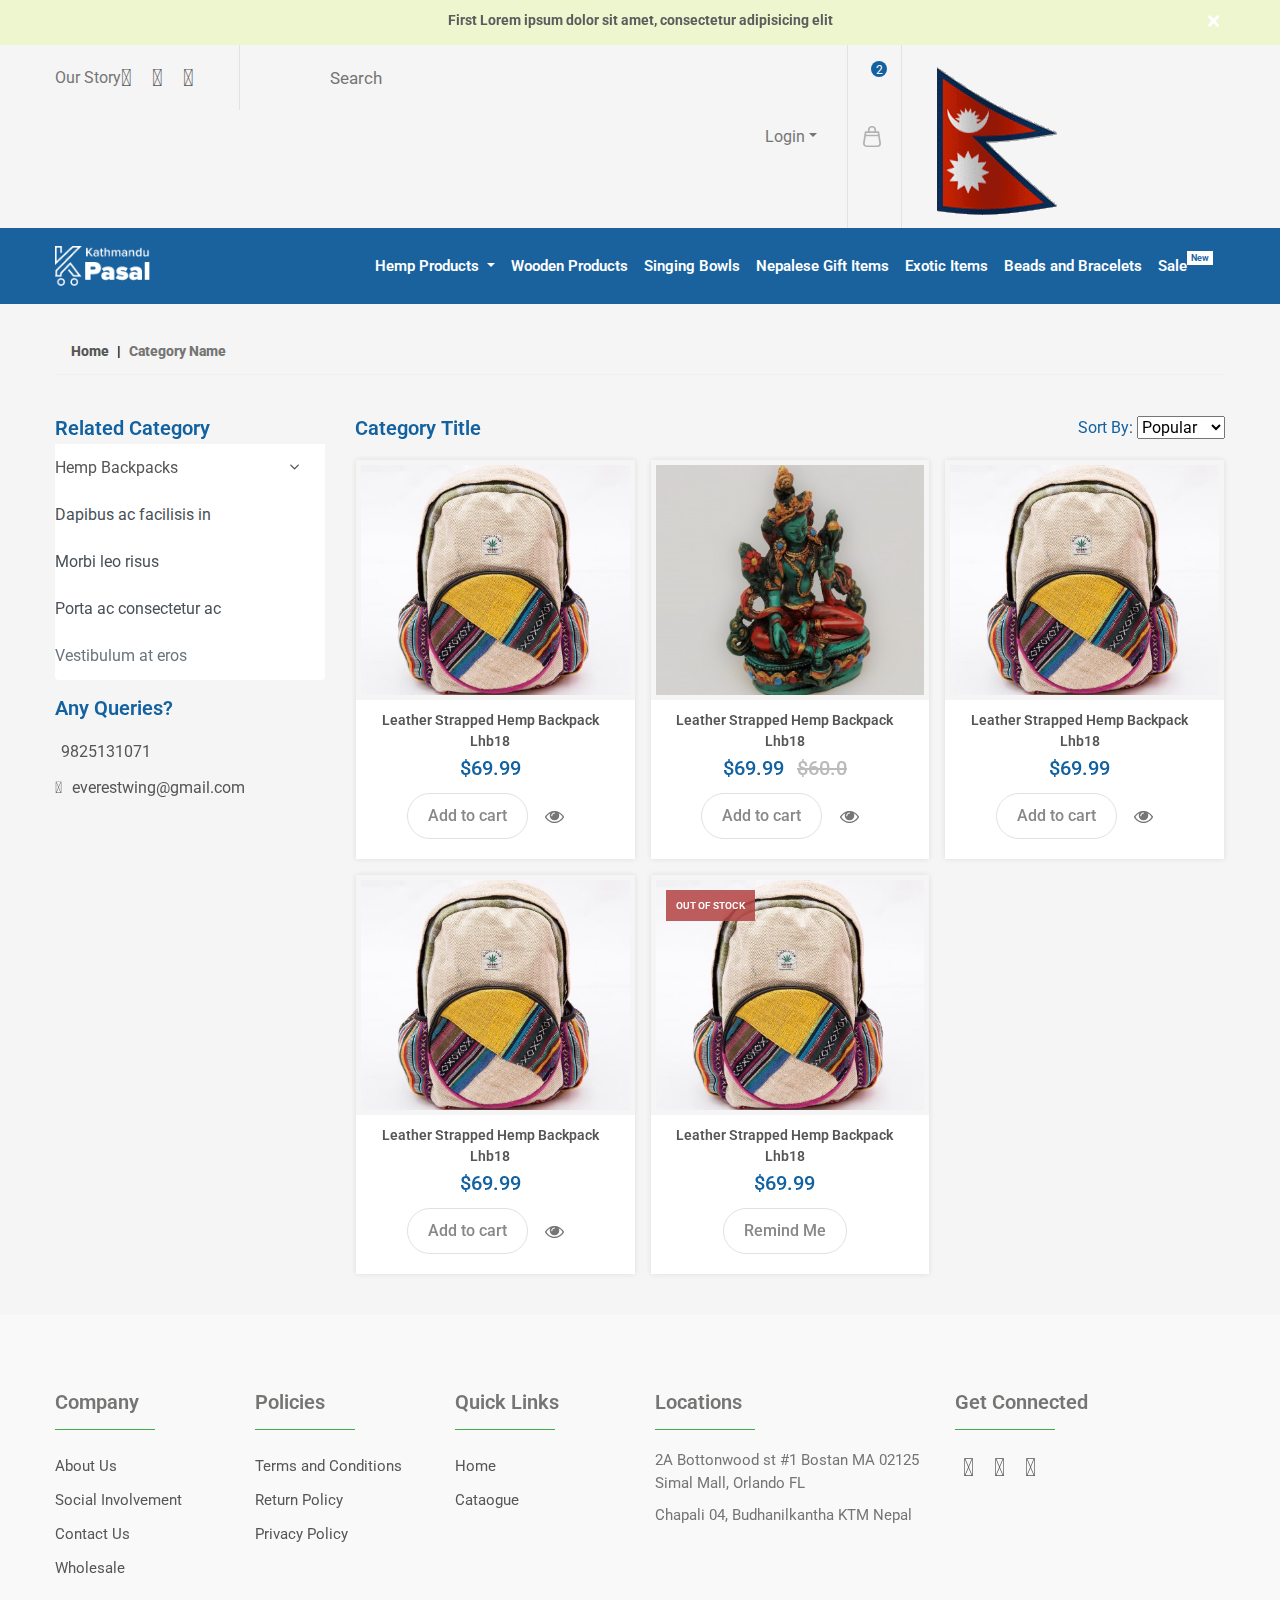
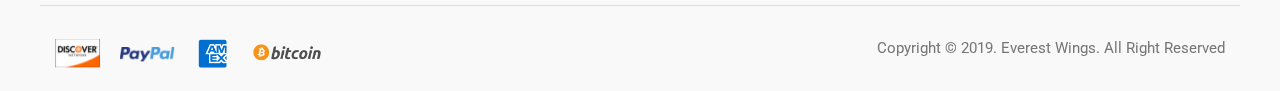
==== commit 2a5d7357: "banner section and" ====
--- a/category-products.html
+++ b/category-products.html
@@ -1,589 +1,902 @@
 <!DOCTYPE html>
 <html>
-<head>
-	<head>
-		<title>Everestwings</title>
-		<meta charset="utf-8">
-		<meta name="viewport" content="width=device-width, initial-scale=1">
-		<link rel="stylesheet" href="css/bootstrap.min.css">
-		<link rel="stylesheet" href="https://use.fontawesome.com/releases/v5.8.2/css/all.css" integrity="sha384-oS3vJWv+0UjzBfQzYUhtDYW+Pj2yciDJxpsK1OYPAYjqT085Qq/1cq5FLXAZQ7Ay" crossorigin="anonymous">
-		<link href="https://fonts.googleapis.com/css?family=Roboto:300i,400,700&display=swap" rel="stylesheet">
-		<link href="https://stackpath.bootstrapcdn.com/font-awesome/4.7.0/css/font-awesome.min.css" rel="stylesheet">
-		<link rel="stylesheet" type="text/css" href="css/slick.css">
-		<link rel="stylesheet" type="text/css" href="css/slick-theme.css">
-		<link href="css/lsb.css" rel="stylesheet">
-		<link rel="stylesheet" type="text/css" href="css/style.css">
-	</head>
-</head>
-<body class="single-product">
-	<div class="site-content">
-		<header>
-			<div class="top-slider">
-				<div class="container">
-					<div class="row">
-						<div class="col-md-12">
-							<div id="demo" class="carousel carousel-fade" data-ride="carousel" data-interval="3000">
-								<div class="carousel-inner">
-									<a href="#" class="closebtn">&times;</a>
-									<div class="carousel-item active">
-										<p>First Lorem ipsum dolor sit amet, consectetur adipisicing elit</p>
-									</div>
-									<div class="carousel-item">
-										<p>Second Lorem ipsum dolor sit amet, consectetur adipisicing elit</p>
-									</div>
-									<div class="carousel-item">
-										<p>Third Lorem ipsum dolor sit amet, consectetur adipisicing elit</p>
-									</div>
-								</div>
-							</div>
-						</div>
-					</div>
-				</div>
-			</div>
-			<div class="top-header">
-				<div class="container">
-					<div class="row">
-						<div class="col-md-6 col-sm-5 col-12">
-							<div class="top-left">
-								<ul class="top-left-content">
-									<li>Our Story</li>
-									<li class="top-sociallinks">
-										<a href="#"><i class="fab fa-facebook-square"></i></a>
-										<a href="#"><i class="fab fa-twitter"></i></a>
-										<a href="#"><i class="fab fa-instagram"></i></a>
-									</li>
-									<li class="expand-search">
-										<form>
-											<input type="search" placeholder="Search">
-										</form>
-									</li>
-								</ul>
-							</div>
-						</div>
-						<div class="col-md-6 col-sm-7 col-12">
-							<div class="top-right">
-								<ul class="top-right-content">
-									<li>
-										<div class="dropdown ">
-											<a class=" dropdown-toggle" id="menu1" data-toggle="dropdown">Login<span class="caret"></span></a>
-											<ul class="dropdown-menu" role="menu" aria-labelledby="menu1">
-												<li><a role="menuitem" tabindex="-1" href="#">Login</a></li>
-												<li><a role="menuitem" tabindex="-1" href="#">Register</a></li>
-											</ul>
-										</div>
-									</li>
-									<li class="cart">
-										<div class="dropdown">
-											<a href="#" class=" dropdown-toggle" data-toggle="dropdown">
-												<img src="images/shopping_bag.svg"> <span class="circle">2</span>
-											</a>
-											<ul class="dropdown-menu cart-drop" role="menu" >
-												<li>
-													<div class="row cart-items-list">
-														<div class="cart-item-info">
-															<div class="row">
-																<div class="col col-md-4">
-																	<div class="cart-item-img">
-																		<img src="images/large-hempbag.jpg" class="img-fluid">
-																	</div>
-																</div>
-																<div class="col col-md-8">
-																	<div class="cart-item-name">
-																		<h3><a href="#">Tara Statue Decor</a><span>X 2</span></h3>
-																		<p class="price">$412</p>
-																	</div>
-																</div>
-																<div class="close">
-																	<a href="#">×</a>
-																</div>
-															</div>
-														</div>
-													</div>
-												</li>
-												<li>
-													<div class="row cart-items-list">
-														<div class="cart-item-info">
-															<div class="row">
-																<div class="col col-md-4">
-																	<div class="cart-item-img">
-																		<img src="images/large-hempbag.jpg" class="img-fluid">
-																	</div>
-																</div>
-																<div class="col col-md-8">
-																	<div class="cart-item-name">
-																		<h3><a href="#">Tara Statue Decor</a><span>X 2</span></h3>
-																		<p class="price">$412</p>
-																	</div>
-																</div>
-																<div class="close">
-																	<a href="#">×</a>
-																</div>
-															</div>
-														</div>
-													</div>
-												</li>
-												<li class="total">Sub Total <span>$1248</span></li>
-												<li class="button">
-													<a class="view cart" href="./cart.html">View cart</a>
-												</li>
-												<li class="button view">
-													<a class="view cart" href="./checkout.html">Check Out</a>
-												</li>
-											</ul>
-										</div>
-										
-									</li>
-									<li class="flag">
-										<a href="#"><img src="images/Animated-Flag-Nepal.gif"></a>
-									</li>
-								</ul>
-							</div>
-						</div>
-					</div>
-				</div>
-			</div>
-			<!-- mobile menu -->
-
-			<div class="mobile-main-menu">
-				<div class="container">
-					<div class="row">
-						<div class="col-sm-3 col-6">
-							<div class="mob-logo">
-								<a href="./index.html">
-									<img src="images/everestwings logo.png" class="img-fluid">
-								</a>
-							</div>
-						</div>
-						<div class="col-sm-7 col-12">
-							<div class="mobile-form">
-								<form class="form-slide">
-									<input class="form-control" type="text" placeholder="Search"
-									aria-label="Search">
-									<button>Search</button>
-								</form>
-							</div>
-						</div>
-
-						<!-- side nav -->
-						<div class="col-sm-2 col-6">
-							<a id="mobile-trigger" href="#mob-menu"><i class="fa fa-list" aria-hidden="true"></i><span class="trigger-title"></span> Menu</a>
-							<div class="mob-menu">
-								<div id="mySidenav" class="sidenav">
-								<!-- 	<div class="mob-logo">
+  <head>
+    <head>
+      <title>Everestwings</title>
+      <meta charset="utf-8" />
+      <meta name="viewport" content="width=device-width, initial-scale=1" />
+      <link rel="stylesheet" href="css/bootstrap.min.css" />
+      <link
+        rel="stylesheet"
+        href="https://use.fontawesome.com/releases/v5.8.2/css/all.css"
+        integrity="sha384-oS3vJWv+0UjzBfQzYUhtDYW+Pj2yciDJxpsK1OYPAYjqT085Qq/1cq5FLXAZQ7Ay"
+        crossorigin="anonymous"
+      />
+      <link
+        href="https://fonts.googleapis.com/css?family=Roboto:300i,400,700&display=swap"
+        rel="stylesheet"
+      />
+      <link
+        href="https://stackpath.bootstrapcdn.com/font-awesome/4.7.0/css/font-awesome.min.css"
+        rel="stylesheet"
+      />
+      <link rel="stylesheet" type="text/css" href="css/slick.css" />
+      <link rel="stylesheet" type="text/css" href="css/slick-theme.css" />
+      <link href="css/lsb.css" rel="stylesheet" />
+      <link rel="stylesheet" type="text/css" href="css/style.css" />
+    </head>
+  </head>
+  <body class="single-product">
+    <div class="site-content">
+      <header>
+        <div class="top-slider">
+          <div class="container">
+            <div class="row">
+              <div class="col-md-12">
+                <div
+                  id="demo"
+                  class="carousel carousel-fade"
+                  data-ride="carousel"
+                  data-interval="3000"
+                >
+                  <div class="carousel-inner">
+                    <a href="#" class="closebtn">&times;</a>
+                    <div class="carousel-item active">
+                      <p>
+                        First Lorem ipsum dolor sit amet, consectetur
+                        adipisicing elit
+                      </p>
+                    </div>
+                    <div class="carousel-item">
+                      <p>
+                        Second Lorem ipsum dolor sit amet, consectetur
+                        adipisicing elit
+                      </p>
+                    </div>
+                    <div class="carousel-item">
+                      <p>
+                        Third Lorem ipsum dolor sit amet, consectetur
+                        adipisicing elit
+                      </p>
+                    </div>
+                  </div>
+                </div>
+              </div>
+            </div>
+          </div>
+        </div>
+        <div class="top-header">
+          <div class="container">
+            <div class="row">
+              <div class="col-md-6 col-sm-5 col-12">
+                <div class="top-left">
+                  <ul class="top-left-content">
+                    <li>Our Story</li>
+                    <li class="top-sociallinks">
+                      <a href="#"><i class="fab fa-facebook-square"></i></a>
+                      <a href="#"><i class="fab fa-twitter"></i></a>
+                      <a href="#"><i class="fab fa-instagram"></i></a>
+                    </li>
+                    <li class="expand-search">
+                      <form>
+                        <input type="search" placeholder="Search" />
+                      </form>
+                    </li>
+                  </ul>
+                </div>
+              </div>
+              <div class="col-md-6 col-sm-7 col-12">
+                <div class="top-right">
+                  <ul class="top-right-content">
+                    <li>
+                      <div class="dropdown">
+                        <a
+                          class="dropdown-toggle"
+                          id="menu1"
+                          data-toggle="dropdown"
+                          >Login<span class="caret"></span
+                        ></a>
+                        <ul
+                          class="dropdown-menu"
+                          role="menu"
+                          aria-labelledby="menu1"
+                        >
+                          <li>
+                            <a role="menuitem" tabindex="-1" href="#">Login</a>
+                          </li>
+                          <li>
+                            <a role="menuitem" tabindex="-1" href="#"
+                              >Register</a
+                            >
+                          </li>
+                        </ul>
+                      </div>
+                    </li>
+                    <li class="cart">
+                      <div class="dropdown">
+                        <a
+                          href="#"
+                          class="dropdown-toggle"
+                          data-toggle="dropdown"
+                        >
+                          <img src="images/shopping_bag.svg" />
+                          <span class="circle">2</span>
+                        </a>
+                        <ul class="dropdown-menu cart-drop" role="menu">
+                          <li>
+                            <div class="row cart-items-list">
+                              <div class="cart-item-info">
+                                <div class="row">
+                                  <div class="col col-md-4">
+                                    <div class="cart-item-img">
+                                      <img
+                                        src="images/large-hempbag.jpg"
+                                        class="img-fluid"
+                                      />
+                                    </div>
+                                  </div>
+                                  <div class="col col-md-8">
+                                    <div class="cart-item-name">
+                                      <h3>
+                                        <a href="#">Tara Statue Decor</a
+                                        ><span>X 2</span>
+                                      </h3>
+                                      <p class="price">$412</p>
+                                    </div>
+                                  </div>
+                                  <div class="close">
+                                    <a href="#">×</a>
+                                  </div>
+                                </div>
+                              </div>
+                            </div>
+                          </li>
+                          <li>
+                            <div class="row cart-items-list">
+                              <div class="cart-item-info">
+                                <div class="row">
+                                  <div class="col col-md-4">
+                                    <div class="cart-item-img">
+                                      <img
+                                        src="images/large-hempbag.jpg"
+                                        class="img-fluid"
+                                      />
+                                    </div>
+                                  </div>
+                                  <div class="col col-md-8">
+                                    <div class="cart-item-name">
+                                      <h3>
+                                        <a href="#">Tara Statue Decor</a
+                                        ><span>X 2</span>
+                                      </h3>
+                                      <p class="price">$412</p>
+                                    </div>
+                                  </div>
+                                  <div class="close">
+                                    <a href="#">×</a>
+                                  </div>
+                                </div>
+                              </div>
+                            </div>
+                          </li>
+                          <li class="total">Sub Total <span>$1248</span></li>
+                          <li class="button">
+                            <a class="view cart" href="./cart.html"
+                              >View cart</a
+                            >
+                          </li>
+                          <li class="button view">
+                            <a class="view cart" href="./checkout.html"
+                              >Check Out</a
+                            >
+                          </li>
+                        </ul>
+                      </div>
+                    </li>
+                    <li class="flag">
+                      <a href="#"
+                        ><img src="images/Animated-Flag-Nepal.gif"
+                      /></a>
+                    </li>
+                  </ul>
+                </div>
+              </div>
+            </div>
+          </div>
+        </div>
+        <!-- mobile menu -->
+
+        <div class="mobile-main-menu">
+          <div class="container">
+            <div class="row">
+              <div class="col-sm-3 col-6">
+                <div class="mob-logo">
+                  <a href="./index.html">
+                    <img src="images/logo.png" class="img-fluid" />
+                  </a>
+                </div>
+              </div>
+              <div class="col-sm-7 col-12">
+                <div class="mobile-form">
+                  <form class="form-slide">
+                    <input
+                      class="form-control"
+                      type="text"
+                      placeholder="Search"
+                      aria-label="Search"
+                    />
+                    <button>Search</button>
+                  </form>
+                </div>
+              </div>
+
+              <!-- side nav -->
+              <div class="col-sm-2 col-6">
+                <a id="mobile-trigger" href="#mob-menu"
+                  ><i class="fa fa-list" aria-hidden="true"></i
+                  ><span class="trigger-title"></span> Menu</a
+                >
+                <div class="mob-menu">
+                  <div id="mySidenav" class="sidenav">
+                    <!-- 	<div class="mob-logo">
 										<a href="#">
 											<img src="images/logo.svg" class="img-fluid">
 										</a>
 									</div> -->
-									<i class="fas fa-times cancel"></i>
-									<ul class="mobile-menu-list">
-										<li><a href="index.html" class="active">Home</a></li>
-										<li class="has-sub-menu">
-											<a href="#"><span>Hemp Products</span></a>
-											<a href="#pageSubmenu" data-toggle="collapse" aria-expanded="false" class="collapsed"><i class="fas fa-chevron-down sub-menu-icon"></i></a>
-											<ul class="collapse list-unstyled" id="pageSubmenu">
-												<li>
-													<a href="#">Sub Product 1</a>
-												</li>
-												<li>
-													<a href="#">Sub Product 2</a>
-												</li>
-												<li>
-													<a href="#"> Sub Product 3 </a>
-													<a href="#newpageSubmenu" class="collapsed" data-toggle="collapse" aria-expanded="false"><i class="fas fa-chevron-down sub-menu-icon"></i></a>
-													<ul class="collapse list-unstyled" id="newpageSubmenu">
-														<li>
-															<a href="#">Sub Product 4</a>
-														</li>
-														<li>
-															<a href="#">Sub Product 5</a>
-														</li>
-														<li>
-															<a href="#"> Sub Product 6 </a>
-															<a href="#submenu3" data-toggle="collapse" aria-expanded="false" class="collapsed"><i class="fas fa-chevron-down sub-menu-icon"></i></a>
-															<ul class="collapse list-unstyled" id="submenu3">
-																<li>
-																	<a href="#">Sub Product 7</a>
-																</li>
-																<li>
-																	<a href="#">Sub Product 8</a>
-																</li>
-															</ul>
-														</li>
-													</ul>
-												</li>
-											</ul>
-										</li>
-										<li class="has-sub-menu">
-											<a href="./category-products.html"><span>Wooden Products</span></a>
-										</li>
-										<li><a href="judge.html">Singing Bowls</a></li>
-										<li><a href="./category-products.html">Nepalese Gift Items</a></li>
-										<li><a href="./category-products.html">Exotic Items</a></li>
-										<li><a href="./category-products.html">Beads and Bracelets</a></li>
-										<li class="sale"><a href="./category-products.html">Sale <sup>New</sup></a></li>
-									</ul>
-								</div>
-							</div>
-						</div>
-					</div>
-				</div>
-			</div>
-			<!-- mobile menu close -->
-			<!-- mobile menu close -->
-			<div class="main-menu">
-				<div class="container">
-					<nav class="navbar navbar-expand-lg navbar-light">
-						<a class="navbar-brand" href="./index.html"><img src="images/everestwings logo.png"></a>
-						<button class="navbar-toggler" type="button" data-toggle="collapse" data-target="#navbarSupportedContent" aria-controls="navbarSupportedContent" aria-expanded="false" aria-label="Toggle navigation">
-							<span class="navbar-toggler-icon"></span>
-						</button>
-						<div class="collapse navbar-collapse" id="navbarSupportedContent">
-							<ul class="navbar-nav ml-auto">
-								<li class="nav-item dropdown main">
-									<a class="nav-link dropdown-toggle" href="http://google.com" id="navbarDropdown" role="button" data-toggle="dropdown" aria-haspopup="true" aria-expanded="false">
-										Hemp Products
-									</a>
-									<ul class="dropdown-menu">
-										<li><a tabindex="-1" href="./category-products.html" class="nav-link">Sub-Product 1</a></li>
-										<li><a tabindex="-1" href="./category-products.html" class="nav-link">Sub-Product 2</a></li>
-										<li class="dropdown-submenu dropright">
-											<a class="test dropdown-toggle" tabindex="-1" href="#">Sub-Product 3<span class="caret"></span></a>
-											<ul class="dropdown-menu dropright">
-												<li><a tabindex="-1" href="./category-products.html" class="nav-link">Sub-Product 4</a></li>
-												<li><a tabindex="-1" href="./category-products.html" class="nav-link">Sub-Product 5</a></li>
-												<li class="dropdown-submenu dropright">
-													<a class="test dropdown-toggle" href="./category-products.html" class="nav-link">Sub-Product 6 <span class="caret"></span></a>
-													<ul class="dropdown-menu dropright">
-														<li><a href="./category-products.html" class="nav-link">Sub-Product 7</a></li>
-														<li><a href="./category-products.html" class="nav-link">Sub-Product 8</a></li>
-													</ul>
-												</li>
-											</ul>
-										</li>
-									</ul>
-									
-								</li>
-								<li class="nav-item active">
-									<a class="nav-link" href="#">Wooden Products</a>
-								</li>
-								<li class="nav-item active">
-									<a class="nav-link" href="#">Singing Bowls</a>
-								</li>
-								<li class="nav-item active">
-									<a class="nav-link" href="#">Nepalese Gift Items</a>
-								</li>
-								<li class="nav-item active">
-									<a class="nav-link" href="#">Exotic Items</a>
-								</li>
-								<li class="nav-item active">
-									<a class="nav-link" href="#">Beads and Bracelets</a>
-								</li>
-								<li class="nav-item sale">
-									<a class="nav-link" href="#">Sale <sup>New</sup></a>
-								</li>
-							</ul>
-						</div>
-					</nav>
-				</div>
-			</div>
-		</header>
-
-		<!-- breadcrumb -->
-		<div class="page-menu">
-			<div class="container">
-				<section class="page-menu-content">
-					<nav aria-label="breadcrumb">
-						<ul class="breadcrumb">
-							<li><a href="">Home</a></li>
-							<li>Category Name</li>
-						</ul>
-					</nav>
-				</section>
-			</div>
-		</div>
-
-		<section class="category-page">
-			<div class="container">
-				<div class="row">
-					<!-- category -->
-					<div class="col-12 col-md-4 col-lg-3">
-						<div class="sticky">
-							<div class="card-title">
-								<h3 class="float-none">Related Category</h3>
-							</div>
-							<div class="card-body related">
-								<div class="list-group">
-									<li  class="list-group-item list-group-item-action collapsed hassub" data-toggle="collapse" data-target="#Hemp Backpacks" aria-expanded="false" aria-controls="collapseTwo">
-										<a href="#">Hemp Backpacks</a>
-									</li>
-									<div id="Hemp Backpacks" class="collapse" aria-labelledby="headingTwo" data-parent="#accordion" style="">
-										<a href="#" class="list-group-item list-group-item-action">Small Hemp Backpacks</a>
-										<a href="#" class="list-group-item list-group-item-action"> medium Backpacks</a>
-										<a href="#" class="list-group-item list-group-item-action"> large Backpacks</a>
-									</div>
-									<a href="#" class="list-group-item list-group-item-action">Dapibus ac facilisis in</a>
-									<a href="#" class="list-group-item list-group-item-action">Morbi leo risus</a>
-									<a href="#" class="list-group-item list-group-item-action">Porta ac consectetur ac</a>
-									<a href="#" class="list-group-item list-group-item-action disabled" tabindex="-1" aria-disabled="true">Vestibulum at eros</a>
-								</div>
-							</div>
-
-							<!-- help -->
-							<div class="card-title help">
-								<h3 class="float-none">Any Queries?</h3>
-							</div>
-							<div class="card-body related help">
-								<a href="tel:9825131071" ><i class="fas fa-mobile-alt"></i>9825131071</a>
-								<a href="mailto:abc@gmail.com" ><i class="fas fa-envelope"></i> everestwing@gmail.com</a>
-							</div>
-						</div>
-					</div>
-					
-					<!-- product -->
-					<div class="col-12 col-md-8 col-lg-9">
-						<div class="card-title ">
-							<h3 >Category Title</h3>
-							<div class="product-view-all">
-								<label>Sort By:
-									<select name="carlist" form="carform" value="test">
-										<option value="volvo">Popular</option>
-										<option value="saab">Relevant</option>
-										<option value="opel">In Market</option>
-									</select>
-								</label>
-							</div>
-						</div>
-						<div class="card-body">
-							<div class="row">
-								<div class="col-lg-4 col-sm-6 col-12">
-									<div class="major-product">
-										<div class="thumbnail"> <a href=""><img src="images/large-hempbag.jpg" class="img-fluid"></a></div>
-										<div class="product-name">
-											<p><a href="./single-product.html">Leather Strapped Hemp Backpack Lhb18</a></p>
-											<p class="price">$69.99</p>
-											<div class="add-to-cart">
-												<a class="add-cart" href="">Add to cart</a>
-												<a href=""><img src="images/eye-open.svg"></a>
-											</div>
-										</div>
-									</div>
-								</div>
-								<div class="col-lg-4 col-sm-6 col-12">
-									<div class="major-product">
-										<div class="thumbnail"> <a href="./single-product.html"><img src="images/1586132628singl-thumb2.jpg" class="img-fluid"></a></div>
-										<div class="product-name">
-											<p><a href="./single-product.html">Leather Strapped Hemp Backpack Lhb18</a></p>
-											<p class="price">$69.99 <del class="ml-2 text-muted">$60.0</del></p>
-											<div class="add-to-cart">
-												<a class="add-cart" href="">Add to cart</a>
-												<a href="./single-product.html"><img src="images/eye-open.svg"></a>
-											</div>
-										</div>
-									</div>
-								</div>
-								<div class="col-lg-4 col-sm-6 col-12">
-									<div class="major-product">
-										<div class="thumbnail"> <a href="./single-product.html"><img src="images/large-hempbag.jpg" class="img-fluid"></a></div>
-										<div class="product-name">
-											<p><a href="./single-product.html">Leather Strapped Hemp Backpack Lhb18</a></p>
-											<p class="price">$69.99</p>
-											<div class="add-to-cart">
-												<a class="add-cart" href="">Add to cart</a>
-												<a href="./single-product.html"><img src="images/eye-open.svg"></a>
-											</div>
-										</div>
-									</div>
-								</div>
-								<div class="col-lg-4 col-sm-6 col-12">
-									<div class="major-product">
-										<div class="thumbnail"> <a href="./single-product.html"><img src="images/large-hempbag.jpg" class="img-fluid"></a></div>
-										<div class="product-name">
-											<p><a href="./single-product.html">Leather Strapped Hemp Backpack Lhb18</a></p>
-											<p class="price">$69.99</p>
-											<div class="add-to-cart">
-												<a class="add-cart" href="">Add to cart</a>
-												<a href="./single-product.html"><img src="images/eye-open.svg"></a>
-											</div>
-										</div>
-									</div>
-								</div>
-								<!-- out of stock -->
-								<div class="col-lg-4 col-sm-6 col-12">
-									<div class="major-product out-of-stock">
-										<div class="thumbnail">
-											<a href="./single-product.html">
-												<img src="images/large-hempbag.jpg" class="img-fluid">
-											</a>
-										</div>
-										<div class="product-name">
-											<p><a href="./single-product.html">Leather Strapped Hemp Backpack Lhb18</a></p>
-											<p class="price">$69.99</p>
-											<div class="add-to-cart">
-												<a href="#outofstock" data-toggle="modal">Remind Me <i class="far fa-calendar-check"></i></a>
-												<h2 class="out">out of stock</h2>
-											</div>
-										</div>
-									</div>
-								</div>
-							</div>
-						</div>
-					</div>
-				</div>
-			</div>
-		</section>
-
-		<!-- footer -->
-		<div class="footer">
-			<div class="container">
-				<section class="footer-content">
-					<div class="row row-list">
-						<div class="col-lg-2 col-md-3 col-6">
-							<div class="footer-content">
-								<h3>Company</h3>
-								<ul class="footer-list">
-									<li><a href="">About Us</a></li>
-									<li><a href="">Social Involvement</a></li>
-									<li><a href="">Contact Us</a></li>
-									<li><a href="">Wholesale</a></li>
-								</ul>
-							</div>
-						</div>
-						<div class="col-lg-2 col-md-3 col-6">
-							<div class="footer-content">
-								<h3>Policies</h3>
-								<ul class="footer-list">
-									<li><a href="">Terms and Conditions</a></li>
-									<li><a href="">Return Policy</a></li>
-									<li><a href="">Privacy Policy</a></li>
-								</ul>
-							</div>
-						</div>
-						<div class="col-lg-2 col-md-3 col-6 col-sm-6">
-							<div class="footer-content">
-								<h3>Quick Links</h3>
-								<ul class="footer-list">
-									<li><a href="">Home</a></li>
-									<li><a href="">Cataogue</a></li>
-								</ul>
-							</div>
-						</div>
-						<div class="col-lg-3 col-md-3 col-12 col-sm-6">
-							<div class="footer-content">
-								<h3>Locations</h3>
-								<p>2A Bottonwood st #1 Bostan MA 02125 Simal Mall, Orlando FL</p>
-								<P>Chapali 04, Budhanilkantha KTM Nepal</P>
-							</div>
-						</div>
-						<div class="col-lg-2 col-md-3 col-12">
-							<div class="footer-content">
-								<h3>Get Connected</h3>
-								<div class="footer-icons">
-									<a href="#"><i class="fab fa-facebook-square"></i></a>
-									<a href="#"><i class="fab fa-twitter"></i></a>
-									<a href="#"><i class="fab fa-instagram"></i></a>
-								</div>
-							</div>
-						</div>
-					</div>
-					<div class="row copyright-footer">
-						<div class="col-md-3 ">
-							<div class="payment">
-								<ul class="payment-icon">
-									<li><img src="images/Image 1.png"></li>
-									<li><img src="images/paypal-logo-png-3.png"></li>
-									<li><img src="images/unnamed.png"></li>
-									<li><img src="images/bitcoin.png"></li>
-								</ul>
-							</div>
-						</div>
-						<div class="col-md-9">
-							<div class="copyright-text">
-								<p>Copyright &#169; 2019. Everest Wings. All Right Reserved</p>
-							</div>
-						</div>
-					</div>
-				</section>
-			</div>
-		</div>
-
-		<!-- outofstock modal	 -->
-		<div class="modal fade" id="outofstock" tabindex="-1" role="dialog">
-			<div class="modal-dialog" role="document">
-				<div class="modal-content">
-					<div class="modal-header">
-						<h5 class="modal-title" id="exampleModalLabel">Set reminder for Leather Strapped Hemp Backpack Lhb18</h5>
-						<a data-dismiss="modal" href="#">
-							<i class="fas fa-times"></i>
-						</a>
-					</div>
-					<div class="modal-body">
-						<form>
-							<div class="form-group">
-								<input type="text" class="form-control" id="name" placeholder="Full Name">
-							</div>
-							<div class="form-group">
-								<input type="email" class="form-control" id="Email1" placeholder="Email">
-							</div>
-							<div class="form-group">
-								<input type="tel" class="form-control" id="Number" placeholder="Phone No">
-							</div>
-							<div class="form-group form-check">
-								<input type="checkbox" class="form-check-input" id="emailcheck"  checked="true">
-								<label class="form-check-label" for="emailcheck" checked>Remind Me via Email</label>
-								
-							</div>
-							<div class="form-group form-check">
-								<input type="checkbox" class="form-check-input" id="phonecheck">
-								<label class="form-check-label" for="phonecheck" checked="true">Remind Me via Phone</label>
-							</div>
-							<button type="submit" class="btn btn-primary">Remind Me</button>
-						</form>
-					</div>
-				</div>
-			</div>
-		</div>
-	</div>
-
-
-	<script src="https://cdnjs.cloudflare.com/ajax/libs/popper.js/1.11.0/umd/popper.min.js" integrity="sha384-b/U6ypiBEHpOf/4+1nzFpr53nxSS+GLCkfwBdFNTxtclqqenISfwAzpKaMNFNmj4" crossorigin="anonymous"></script>
-	<script src="js/jquery.min.js"></script>
-	<script src="js/bootstrap.min.js"></script>
-	<script src="js/slick.min.js"></script>
-	<script src="js/custom.js"></script>
-	<script src="js/lsb.min.js"></script>
-	<script>
-		(function() {
-			const form = document.querySelector('#outofstock form');
-			const checkboxes = form.querySelectorAll('input[type=checkbox]');
-			const checkboxLength = checkboxes.length;
-			const firstCheckbox = checkboxLength > 0 ? checkboxes[0] : null;
-
-			function init() {
-				if (firstCheckbox) {
-					for (let i = 0; i < checkboxLength; i++) {
-						checkboxes[i].addEventListener('change', checkValidity);
-					}
-
-					checkValidity();
-				}
-			}
-
-			function isChecked() {
-				for (let i = 0; i < checkboxLength; i++) {
-					if (checkboxes[i].checked) return true;
-				}
-
-				return false;
-			}
-
-			function checkValidity() {
-				const errorMessage = !isChecked() ? 'At least one checkbox must be selected.' : '';
-				firstCheckbox.setCustomValidity(errorMessage);
-			}
-
-			init();
-		})();
-
-	</script>
-</body>
-</html>+                    <i class="fas fa-times cancel"></i>
+                    <ul class="mobile-menu-list">
+                      <li><a href="index.html" class="active">Home</a></li>
+                      <li class="has-sub-menu">
+                        <a href="#"><span>Hemp Products</span></a>
+                        <a
+                          href="#pageSubmenu"
+                          data-toggle="collapse"
+                          aria-expanded="false"
+                          class="collapsed"
+                          ><i class="fas fa-chevron-down sub-menu-icon"></i
+                        ></a>
+                        <ul class="collapse list-unstyled" id="pageSubmenu">
+                          <li>
+                            <a href="#">Sub Product 1</a>
+                          </li>
+                          <li>
+                            <a href="#">Sub Product 2</a>
+                          </li>
+                          <li>
+                            <a href="#"> Sub Product 3 </a>
+                            <a
+                              href="#newpageSubmenu"
+                              class="collapsed"
+                              data-toggle="collapse"
+                              aria-expanded="false"
+                              ><i class="fas fa-chevron-down sub-menu-icon"></i
+                            ></a>
+                            <ul
+                              class="collapse list-unstyled"
+                              id="newpageSubmenu"
+                            >
+                              <li>
+                                <a href="#">Sub Product 4</a>
+                              </li>
+                              <li>
+                                <a href="#">Sub Product 5</a>
+                              </li>
+                              <li>
+                                <a href="#"> Sub Product 6 </a>
+                                <a
+                                  href="#submenu3"
+                                  data-toggle="collapse"
+                                  aria-expanded="false"
+                                  class="collapsed"
+                                  ><i
+                                    class="fas fa-chevron-down sub-menu-icon"
+                                  ></i
+                                ></a>
+                                <ul
+                                  class="collapse list-unstyled"
+                                  id="submenu3"
+                                >
+                                  <li>
+                                    <a href="#">Sub Product 7</a>
+                                  </li>
+                                  <li>
+                                    <a href="#">Sub Product 8</a>
+                                  </li>
+                                </ul>
+                              </li>
+                            </ul>
+                          </li>
+                        </ul>
+                      </li>
+                      <li class="has-sub-menu">
+                        <a href="./category-products.html"
+                          ><span>Wooden Products</span></a
+                        >
+                      </li>
+                      <li><a href="judge.html">Singing Bowls</a></li>
+                      <li>
+                        <a href="./category-products.html"
+                          >Nepalese Gift Items</a
+                        >
+                      </li>
+                      <li>
+                        <a href="./category-products.html">Exotic Items</a>
+                      </li>
+                      <li>
+                        <a href="./category-products.html"
+                          >Beads and Bracelets</a
+                        >
+                      </li>
+                      <li class="sale">
+                        <a href="./category-products.html"
+                          >Sale <sup>New</sup></a
+                        >
+                      </li>
+                    </ul>
+                  </div>
+                </div>
+              </div>
+            </div>
+          </div>
+        </div>
+        <!-- mobile menu close -->
+        <!-- mobile menu close -->
+        <div class="main-menu">
+          <div class="container">
+            <nav class="navbar navbar-expand-lg navbar-light">
+              <a class="navbar-brand" href="./index.html"
+                ><img src="images/logo.png"
+              /></a>
+              <button
+                class="navbar-toggler"
+                type="button"
+                data-toggle="collapse"
+                data-target="#navbarSupportedContent"
+                aria-controls="navbarSupportedContent"
+                aria-expanded="false"
+                aria-label="Toggle navigation"
+              >
+                <span class="navbar-toggler-icon"></span>
+              </button>
+              <div class="collapse navbar-collapse" id="navbarSupportedContent">
+                <ul class="navbar-nav ml-auto">
+                  <li class="nav-item dropdown main">
+                    <a
+                      class="nav-link dropdown-toggle"
+                      href="http://google.com"
+                      id="navbarDropdown"
+                      role="button"
+                      data-toggle="dropdown"
+                      aria-haspopup="true"
+                      aria-expanded="false"
+                    >
+                      Hemp Products
+                    </a>
+                    <ul class="dropdown-menu">
+                      <li>
+                        <a
+                          tabindex="-1"
+                          href="./category-products.html"
+                          class="nav-link"
+                          >Sub-Product 1</a
+                        >
+                      </li>
+                      <li>
+                        <a
+                          tabindex="-1"
+                          href="./category-products.html"
+                          class="nav-link"
+                          >Sub-Product 2</a
+                        >
+                      </li>
+                      <li class="dropdown-submenu dropright">
+                        <a class="test dropdown-toggle" tabindex="-1" href="#"
+                          >Sub-Product 3<span class="caret"></span
+                        ></a>
+                        <ul class="dropdown-menu dropright">
+                          <li>
+                            <a
+                              tabindex="-1"
+                              href="./category-products.html"
+                              class="nav-link"
+                              >Sub-Product 4</a
+                            >
+                          </li>
+                          <li>
+                            <a
+                              tabindex="-1"
+                              href="./category-products.html"
+                              class="nav-link"
+                              >Sub-Product 5</a
+                            >
+                          </li>
+                          <li class="dropdown-submenu dropright">
+                            <a
+                              class="test dropdown-toggle"
+                              href="./category-products.html"
+                              class="nav-link"
+                              >Sub-Product 6 <span class="caret"></span
+                            ></a>
+                            <ul class="dropdown-menu dropright">
+                              <li>
+                                <a
+                                  href="./category-products.html"
+                                  class="nav-link"
+                                  >Sub-Product 7</a
+                                >
+                              </li>
+                              <li>
+                                <a
+                                  href="./category-products.html"
+                                  class="nav-link"
+                                  >Sub-Product 8</a
+                                >
+                              </li>
+                            </ul>
+                          </li>
+                        </ul>
+                      </li>
+                    </ul>
+                  </li>
+                  <li class="nav-item active">
+                    <a class="nav-link" href="#">Wooden Products</a>
+                  </li>
+                  <li class="nav-item active">
+                    <a class="nav-link" href="#">Singing Bowls</a>
+                  </li>
+                  <li class="nav-item active">
+                    <a class="nav-link" href="#">Nepalese Gift Items</a>
+                  </li>
+                  <li class="nav-item active">
+                    <a class="nav-link" href="#">Exotic Items</a>
+                  </li>
+                  <li class="nav-item active">
+                    <a class="nav-link" href="#">Beads and Bracelets</a>
+                  </li>
+                  <li class="nav-item sale">
+                    <a class="nav-link" href="#">Sale <sup>New</sup></a>
+                  </li>
+                </ul>
+              </div>
+            </nav>
+          </div>
+        </div>
+      </header>
+
+      <!-- breadcrumb -->
+      <div class="page-menu">
+        <div class="container">
+          <section class="page-menu-content">
+            <nav aria-label="breadcrumb">
+              <ul class="breadcrumb">
+                <li><a href="">Home</a></li>
+                <li>Category Name</li>
+              </ul>
+            </nav>
+          </section>
+        </div>
+      </div>
+
+      <section class="category-page">
+        <div class="container">
+          <div class="row">
+            <!-- category -->
+            <div class="col-12 col-md-4 col-lg-3">
+              <div class="sticky">
+                <div class="card-title">
+                  <h3 class="float-none">Related Category</h3>
+                </div>
+                <div class="card-body related">
+                  <div class="list-group">
+                    <li
+                      class="list-group-item list-group-item-action collapsed hassub"
+                      data-toggle="collapse"
+                      data-target="#Hemp Backpacks"
+                      aria-expanded="false"
+                      aria-controls="collapseTwo"
+                    >
+                      <a href="#">Hemp Backpacks</a>
+                    </li>
+                    <div
+                      id="Hemp Backpacks"
+                      class="collapse"
+                      aria-labelledby="headingTwo"
+                      data-parent="#accordion"
+                      style=""
+                    >
+                      <a href="#" class="list-group-item list-group-item-action"
+                        >Small Hemp Backpacks</a
+                      >
+                      <a
+                        href="#"
+                        class="list-group-item list-group-item-action"
+                      >
+                        medium Backpacks</a
+                      >
+                      <a
+                        href="#"
+                        class="list-group-item list-group-item-action"
+                      >
+                        large Backpacks</a
+                      >
+                    </div>
+                    <a href="#" class="list-group-item list-group-item-action"
+                      >Dapibus ac facilisis in</a
+                    >
+                    <a href="#" class="list-group-item list-group-item-action"
+                      >Morbi leo risus</a
+                    >
+                    <a href="#" class="list-group-item list-group-item-action"
+                      >Porta ac consectetur ac</a
+                    >
+                    <a
+                      href="#"
+                      class="list-group-item list-group-item-action disabled"
+                      tabindex="-1"
+                      aria-disabled="true"
+                      >Vestibulum at eros</a
+                    >
+                  </div>
+                </div>
+
+                <!-- help -->
+                <div class="card-title help">
+                  <h3 class="float-none">Any Queries?</h3>
+                </div>
+                <div class="card-body related help">
+                  <a href="tel:9825131071"
+                    ><i class="fas fa-mobile-alt"></i>9825131071</a
+                  >
+                  <a href="mailto:abc@gmail.com"
+                    ><i class="fas fa-envelope"></i> everestwing@gmail.com</a
+                  >
+                </div>
+              </div>
+            </div>
+
+            <!-- product -->
+            <div class="col-12 col-md-8 col-lg-9">
+              <div class="card-title">
+                <h3>Category Title</h3>
+                <div class="product-view-all">
+                  <label
+                    >Sort By:
+                    <select name="carlist" form="carform" value="test">
+                      <option value="volvo">Popular</option>
+                      <option value="saab">Relevant</option>
+                      <option value="opel">In Market</option>
+                    </select>
+                  </label>
+                </div>
+              </div>
+              <div class="card-body">
+                <div class="row">
+                  <div class="col-lg-4 col-sm-6 col-12">
+                    <div class="major-product">
+                      <div class="thumbnail">
+                        <a href=""
+                          ><img
+                            src="images/large-hempbag.jpg"
+                            class="img-fluid"
+                        /></a>
+                      </div>
+                      <div class="product-name">
+                        <p>
+                          <a href="./single-product.html"
+                            >Leather Strapped Hemp Backpack Lhb18</a
+                          >
+                        </p>
+                        <p class="price">$69.99</p>
+                        <div class="add-to-cart">
+                          <a class="add-cart" href="">Add to cart</a>
+                          <a href=""><img src="images/eye-open.svg" /></a>
+                        </div>
+                      </div>
+                    </div>
+                  </div>
+                  <div class="col-lg-4 col-sm-6 col-12">
+                    <div class="major-product">
+                      <div class="thumbnail">
+                        <a href="./single-product.html"
+                          ><img
+                            src="images/1586132628singl-thumb2.jpg"
+                            class="img-fluid"
+                        /></a>
+                      </div>
+                      <div class="product-name">
+                        <p>
+                          <a href="./single-product.html"
+                            >Leather Strapped Hemp Backpack Lhb18</a
+                          >
+                        </p>
+                        <p class="price">
+                          $69.99 <del class="ml-2 text-muted">$60.0</del>
+                        </p>
+                        <div class="add-to-cart">
+                          <a class="add-cart" href="">Add to cart</a>
+                          <a href="./single-product.html"
+                            ><img src="images/eye-open.svg"
+                          /></a>
+                        </div>
+                      </div>
+                    </div>
+                  </div>
+                  <div class="col-lg-4 col-sm-6 col-12">
+                    <div class="major-product">
+                      <div class="thumbnail">
+                        <a href="./single-product.html"
+                          ><img
+                            src="images/large-hempbag.jpg"
+                            class="img-fluid"
+                        /></a>
+                      </div>
+                      <div class="product-name">
+                        <p>
+                          <a href="./single-product.html"
+                            >Leather Strapped Hemp Backpack Lhb18</a
+                          >
+                        </p>
+                        <p class="price">$69.99</p>
+                        <div class="add-to-cart">
+                          <a class="add-cart" href="">Add to cart</a>
+                          <a href="./single-product.html"
+                            ><img src="images/eye-open.svg"
+                          /></a>
+                        </div>
+                      </div>
+                    </div>
+                  </div>
+                  <div class="col-lg-4 col-sm-6 col-12">
+                    <div class="major-product">
+                      <div class="thumbnail">
+                        <a href="./single-product.html"
+                          ><img
+                            src="images/large-hempbag.jpg"
+                            class="img-fluid"
+                        /></a>
+                      </div>
+                      <div class="product-name">
+                        <p>
+                          <a href="./single-product.html"
+                            >Leather Strapped Hemp Backpack Lhb18</a
+                          >
+                        </p>
+                        <p class="price">$69.99</p>
+                        <div class="add-to-cart">
+                          <a class="add-cart" href="">Add to cart</a>
+                          <a href="./single-product.html"
+                            ><img src="images/eye-open.svg"
+                          /></a>
+                        </div>
+                      </div>
+                    </div>
+                  </div>
+                  <!-- out of stock -->
+                  <div class="col-lg-4 col-sm-6 col-12">
+                    <div class="major-product out-of-stock">
+                      <div class="thumbnail">
+                        <a href="./single-product.html">
+                          <img
+                            src="images/large-hempbag.jpg"
+                            class="img-fluid"
+                          />
+                        </a>
+                      </div>
+                      <div class="product-name">
+                        <p>
+                          <a href="./single-product.html"
+                            >Leather Strapped Hemp Backpack Lhb18</a
+                          >
+                        </p>
+                        <p class="price">$69.99</p>
+                        <div class="add-to-cart">
+                          <a href="#outofstock" data-toggle="modal"
+                            >Remind Me <i class="far fa-calendar-check"></i
+                          ></a>
+                          <h2 class="out">out of stock</h2>
+                        </div>
+                      </div>
+                    </div>
+                  </div>
+                </div>
+              </div>
+            </div>
+          </div>
+        </div>
+      </section>
+
+      <!-- footer -->
+      <div class="footer">
+        <div class="container">
+          <section class="footer-content">
+            <div class="row row-list">
+              <div class="col-lg-2 col-md-3 col-6">
+                <div class="footer-content">
+                  <h3>Company</h3>
+                  <ul class="footer-list">
+                    <li><a href="">About Us</a></li>
+                    <li><a href="">Social Involvement</a></li>
+                    <li><a href="">Contact Us</a></li>
+                    <li><a href="">Wholesale</a></li>
+                  </ul>
+                </div>
+              </div>
+              <div class="col-lg-2 col-md-3 col-6">
+                <div class="footer-content">
+                  <h3>Policies</h3>
+                  <ul class="footer-list">
+                    <li><a href="">Terms and Conditions</a></li>
+                    <li><a href="">Return Policy</a></li>
+                    <li><a href="">Privacy Policy</a></li>
+                  </ul>
+                </div>
+              </div>
+              <div class="col-lg-2 col-md-3 col-6 col-sm-6">
+                <div class="footer-content">
+                  <h3>Quick Links</h3>
+                  <ul class="footer-list">
+                    <li><a href="">Home</a></li>
+                    <li><a href="">Cataogue</a></li>
+                  </ul>
+                </div>
+              </div>
+              <div class="col-lg-3 col-md-3 col-12 col-sm-6">
+                <div class="footer-content">
+                  <h3>Locations</h3>
+                  <p>
+                    2A Bottonwood st #1 Bostan MA 02125 Simal Mall, Orlando FL
+                  </p>
+                  <p>Chapali 04, Budhanilkantha KTM Nepal</p>
+                </div>
+              </div>
+              <div class="col-lg-2 col-md-3 col-12">
+                <div class="footer-content">
+                  <h3>Get Connected</h3>
+                  <div class="footer-icons">
+                    <a href="#"><i class="fab fa-facebook-square"></i></a>
+                    <a href="#"><i class="fab fa-twitter"></i></a>
+                    <a href="#"><i class="fab fa-instagram"></i></a>
+                  </div>
+                </div>
+              </div>
+            </div>
+            <div class="row copyright-footer">
+              <div class="col-md-3">
+                <div class="payment">
+                  <ul class="payment-icon">
+                    <li><img src="images/Image 1.png" /></li>
+                    <li><img src="images/paypal-logo-png-3.png" /></li>
+                    <li><img src="images/unnamed.png" /></li>
+                    <li><img src="images/bitcoin.png" /></li>
+                  </ul>
+                </div>
+              </div>
+              <div class="col-md-9">
+                <div class="copyright-text">
+                  <p>
+                    Copyright &#169; 2019. Everest Wings. All Right Reserved
+                  </p>
+                </div>
+              </div>
+            </div>
+          </section>
+        </div>
+      </div>
+
+      <!-- outofstock modal	 -->
+      <div class="modal fade" id="outofstock" tabindex="-1" role="dialog">
+        <div class="modal-dialog" role="document">
+          <div class="modal-content">
+            <div class="modal-header">
+              <h5 class="modal-title" id="exampleModalLabel">
+                Set reminder for Leather Strapped Hemp Backpack Lhb18
+              </h5>
+              <a data-dismiss="modal" href="#">
+                <i class="fas fa-times"></i>
+              </a>
+            </div>
+            <div class="modal-body">
+              <form>
+                <div class="form-group">
+                  <input
+                    type="text"
+                    class="form-control"
+                    id="name"
+                    placeholder="Full Name"
+                  />
+                </div>
+                <div class="form-group">
+                  <input
+                    type="email"
+                    class="form-control"
+                    id="Email1"
+                    placeholder="Email"
+                  />
+                </div>
+                <div class="form-group">
+                  <input
+                    type="tel"
+                    class="form-control"
+                    id="Number"
+                    placeholder="Phone No"
+                  />
+                </div>
+                <div class="form-group form-check">
+                  <input
+                    type="checkbox"
+                    class="form-check-input"
+                    id="emailcheck"
+                    checked="true"
+                  />
+                  <label class="form-check-label" for="emailcheck" checked
+                    >Remind Me via Email</label
+                  >
+                </div>
+                <div class="form-group form-check">
+                  <input
+                    type="checkbox"
+                    class="form-check-input"
+                    id="phonecheck"
+                  />
+                  <label
+                    class="form-check-label"
+                    for="phonecheck"
+                    checked="true"
+                    >Remind Me via Phone</label
+                  >
+                </div>
+                <button type="submit" class="btn btn-primary">Remind Me</button>
+              </form>
+            </div>
+          </div>
+        </div>
+      </div>
+    </div>
+
+    <script
+      src="https://cdnjs.cloudflare.com/ajax/libs/popper.js/1.11.0/umd/popper.min.js"
+      integrity="sha384-b/U6ypiBEHpOf/4+1nzFpr53nxSS+GLCkfwBdFNTxtclqqenISfwAzpKaMNFNmj4"
+      crossorigin="anonymous"
+    ></script>
+    <script src="js/jquery.min.js"></script>
+    <script src="js/bootstrap.min.js"></script>
+    <script src="js/slick.min.js"></script>
+    <script src="js/custom.js"></script>
+    <script src="js/lsb.min.js"></script>
+    <script>
+      (function () {
+        const form = document.querySelector("#outofstock form");
+        const checkboxes = form.querySelectorAll("input[type=checkbox]");
+        const checkboxLength = checkboxes.length;
+        const firstCheckbox = checkboxLength > 0 ? checkboxes[0] : null;
+
+        function init() {
+          if (firstCheckbox) {
+            for (let i = 0; i < checkboxLength; i++) {
+              checkboxes[i].addEventListener("change", checkValidity);
+            }
+
+            checkValidity();
+          }
+        }
+
+        function isChecked() {
+          for (let i = 0; i < checkboxLength; i++) {
+            if (checkboxes[i].checked) return true;
+          }
+
+          return false;
+        }
+
+        function checkValidity() {
+          const errorMessage = !isChecked()
+            ? "At least one checkbox must be selected."
+            : "";
+          firstCheckbox.setCustomValidity(errorMessage);
+        }
+
+        init();
+      })();
+    </script>
+  </body>
+</html>
--- a/css/style.css
+++ b/css/style.css
@@ -1,3 +1,7 @@
+:root {
+  --primary: #19629e;
+}
+
 body,
 h1,
 h2,
@@ -18,8 +22,7 @@
 form,
 input,
 figure,
-
-ul{
+ul {
   margin: 0;
   padding: 0;
 }
@@ -27,78 +30,105 @@
 ul {
   list-style: none;
 }
-h1,h2,h3,h4,h5,h6 {
+h1,
+h2,
+h3,
+h4,
+h5,
+h6 {
   margin-bottom: 25px;
 }
-h1{
+h1 {
   font-size: 45px;
   font-weight: 600;
 }
-h2{
+h2 {
   font-size: 25px;
   font-weight: 600;
 }
-h3{
+h3 {
   font-size: 20px;
   font-weight: 600;
 }
-h4{
+h4 {
   font-size: 18px;
   font-weight: 600;
 }
-p{
+p {
   font-size: 14px;
 }
-body{
+body {
   color: #757574;
-  font-family: 'Roboto', sans-serif;
-}
-a{
-  color:#565656;
-}
-a:hover{
-  color:#43AB48;
-}
-a:hover, p:hover{
+  font-family: "Roboto", sans-serif;
+}
+a {
+  color: #565656;
+}
+a:hover {
+  color: #1261a0;
+}
+a:hover,
+p:hover {
   text-decoration: none;
 }
-button{
-  background-color: #7F9B28;
+button {
+  background-color: #1261a0;
   color: #fff;
   border: unset;
   padding: 12px;
   cursor: pointer;
-  outline: #7F9B28;
-}
-button:focus{
+  outline: #1261a0;
+}
+button:focus {
   outline: unset;
 }
-p, .form-group{
+p,
+.form-group {
   margin-bottom: 10px;
 }
-input, select{
+input,
+select {
   outline: unset;
 }
-section{
-  padding:25px 0;
-}
-.container{
+section {
+  padding: 25px 0;
+}
+.container {
   max-width: 1200px;
 }
-.form-control:focus, .btn:focus{
-  box-shadow:unset !important;
+.form-control:focus,
+.btn:focus {
+  box-shadow: unset !important;
   border-color: #ddd;
 }
-.carousel-inner{
+.carousel-inner {
   display: flex;
   align-items: center;
   color: #fff;
 }
-.content .carousel-inner{
+.content .carousel-inner {
   max-height: 350px;
 }
+body {
+  background-color: #f5f5f5;
+}
+/* all normal done 
+
+
+
+
+
+
+
+
+
+
+
+*/
+
+/* top slider part */
 /* may 5 */
-.top-slider{
+.top-slider {
   /* background:#FFBE5D; */
   height: 45px;
   /* background-color: #f5f789e0; */
@@ -106,14 +136,14 @@
   text-align: center;
   padding: 10px;
 }
-.top-slider .carousel-inner{
+.top-slider .carousel-inner {
   color: #5c5c5c;
 }
 
-.top-slider p{
+.top-slider p {
   font-weight: bold;
 }
-.closebtn{
+.closebtn {
   position: absolute;
   font-size: 25px;
   right: 0;
@@ -123,349 +153,517 @@
   border-radius: 50%;
   z-index: 999;
 }
+/* sider part ended */
+
+/* top header */
 /* may 5 */
-.top-header{
+.top-header {
   /* background: #000;
   color:#fff; */
-  background: #fff
-  color: #6C7175;
-  border-bottom: red;
-}
-.top-left-content{
-  display: inline-flex;
-}
-.top-left-content li{
-  padding: 10px 15px;
-}
-.top-left-content li:last-child{
-  padding:10px 15px
-}
-.top-left-content li:first-child{
-  border-right: 1px solid #ddd;
-  padding-left: 15px;
-  font-weight: 600;
-  font-size: 15px;
-}
-.top-left-content li .fab{
-  padding: 0 7px;
-  color: #6c7175;
-}
-/* edited on june6 */
-.top-left-content li .fab:hover{
-  color: #03a84e;
-}
-.top-left-content li input::-moz-selection, .top-left-content li input::selection  { 
-  color: #fff;
-  background-color: #000;
-}
-
-
-
-
-
-.expand-search{
-  padding:10px 0 !important;
-}
-.expand-search input[type=search] {
-  background-image:  url("../images/search.png");
-  background-size: 18px;
-  background-repeat: no-repeat;
-  width: 30px;
-  padding:0 12px;
-  -webkit-border-radius: 10em;
-  -moz-border-radius: 10em;
-  border-radius: 10em;
-  border:unset;
-  border-radius: unset;
-  -webkit-transition: all .5s;
-  -moz-transition: all .5s;
-  transition: all .5s;
-  filter: invert(100%); 
-  -webkit-filter: invert(100%); 
-  background-position-y:3px; 
-  background-position-x:3px; 
-
-}
-.expand-search input[type=search] {
-  width: 15px;
-  padding-left: 10px;
-  color: transparent;
-  cursor: pointer;
-  font-weight: 600;
-  border-bottom:1px solid;
-}
-/* 06.06 */
-.expand-search input[type=search]:focus {
-  width: 300px;
-  padding-left: 32px;
-  color: #000;
-  background-color: #fff;
-  cursor: auto;
-  outline:unset;
-  border-bottom:1px solid;
-  filter: invert(20%);
-}
-.expand-search [type=search]{
-  background: unset;
-}
-
-
-
-
-.account-login{
+  /* background: #fff; */
+  color: #757575;
+  /* border-bottom: red; */
+}
+
+.top-left-content {
+  display: flex;
+  align-items: center;
+}
+.top-left-content .top-sociallinks {
+  /* padding: 10px 15px; */
+  display: flex;
+  gap: 20px;
+}
+.top-left-content .top-sociallinks a {
+  font-size: 24px;
+}
+
+.expand-search {
+  padding: 10px 0;
+  margin-left: 40px;
+  border-left: 1px solid #e2e2e2;
+  padding-left: 45px;
+  margin-left: 45px;
+}
+
+.expand-search .input-wrapper {
+  position: relative;
+  background-color: #eeeeee;
+  border-radius: 24px;
+  border: 1px solid #e2e2e2;
+  width: 480px;
+}
+.expand-search .search-icon {
+  position: absolute;
+  left: 16px;
+  top: 11px;
+}
+.expand-search input[type="search"] {
+  height: 45px;
+  width: 100%;
+  border: 0;
+  outline: 0;
+  box-shadow: none;
+  color: #757575;
+  font-size: 17px;
+  padding-left: 45px;
+  background-color: transparent;
+}
+.expand-search input[type="search"]::placeholder {
+  color: #757575;
+  opacity: 1;
+}
+
+.account-login {
   display: none;
 }
-.account.active .account-login{
+.account.active .account-login {
   margin-top: 10px;
   display: block;
   width: 200px;
   position: absolute;
-  background:#565656;
-}
-.account.active .account-login li a{
+  background: #565656;
+}
+.account.active .account-login li a {
   padding: 10px 15px;
   display: block;
-  color: #fff;
-}
-.top-header .row{
-  align-items: center;
-}
-.top-right{
+  /* color: #fff; */
+}
+
+.top-right {
   text-align: right;
 }
-.top-right-content{
+.top-right-content {
   display: inline-flex;
   align-items: center;
+  height: 100%;
+}
+
+.top-right,
+.top-right-content,
+.top-right .cart,
+.top-right .cart,
+.top-right .cart .dropdown,
+.top-right .cart .dropdown .dropdown-toggle {
+  height: 100%;
 }
 
 /* 06.06 */
-.top-right-content .dropdown-menu.show{
+.top-right-content .dropdown-menu.show {
   position: absolute;
   transform: translate3d(0px, 30px, 0px) !important;
   top: 0px !important;
   /* left: 0px !important; */
 }
-.top-right-content .dropdown-menu{
+.top-right-content .dropdown-menu {
   /* transform: translate3d(0px, 30px, 0px) !important; */
   min-width: 200px;
   left: -50px;
 }
 
-.top-right-content li{
+.top-right-content li {
   margin-right: 15px;
 }
-.top-right-content li a{
+.top-right-content li a {
   padding: 12px 15px;
   cursor: pointer;
 }
 /* 06.07 */
-.top-right-content li:nth-child(2) a{
-  border-left: 1px solid #ddd;
-  border-right: 1px solid #ddd;
-}
-.top-right-content li:nth-child(2){
+.top-right-content li:nth-child(2) a {
+  border-left: 1px solid #e2e2e2;
+  border-right: 1px solid #e2e2e2;
+}
+.top-right-content li:nth-child(2) {
   margin-right: 0;
 }
-.top-right-content li:nth-child(2) img{
-  filter: invert(100%); 
+
+.top-right-content li:nth-child(2) img {
+  filter: invert(100%);
   -webkit-filter: invert(100%);
 }
-.flag{
-  text-align: left;
-}
-.flag img{
-  max-width: 55px;
-}
-.dropdown img{
-  max-width: 30px;
-  border-radius: 50%;
-}
-.dropdown-menu li{
+.top-right .cart .dropdown .dropdown-toggle {
+  display: grid;
+  place-items: center;
+}
+.top-right .cart .dropdown .dropdown-toggle svg {
+  height: 25px;
+  width: auto;
+}
+.dropdown-menu li {
   margin-right: 0;
 }
 .dropdown-menu {
   padding: 0;
 }
-.dropdown-menu li a{
+.dropdown-menu li a {
   display: block;
-  padding: 7px; 
-}
+  padding: 7px;
+}
+
+/* cart-cirlce */
+.cart a {
+  position: relative;
+}
+.cart a span {
+  background-color: #1261a0;
+  font-size: 12px;
+  color: #fff;
+  height: 16px;
+  display: inline-block;
+  width: 16px;
+  text-align: center;
+  border-radius: 50%;
+  position: absolute;
+  top: 16px;
+  right: 14px;
+}
+.cart a::after {
+  display: none;
+}
+.top-right-content .cart a img {
+  border-radius: 0;
+}
+
+.top-right-content li.cart:nth-child(2) .dropdown-toggle {
+  padding-right: 20px;
+}
+.top-right-content .dropdown-menu {
+  transform: none !important;
+  z-index: 9999 !important;
+}
+/* 06.06 */
+
+.top-right-content .dropdown-menu.show.cart-drop {
+  /* transform: translate3d(-120px, 30px, 0px) !important; */
+  max-height: 100vh;
+}
+.top-right-content .dropdown-menu.cart-drop {
+  left: auto !important;
+  right: -15px !important;
+}
+
+.top-right-content .cart-items-list {
+  margin: 0;
+  border: 0;
+  border-radius: 0px;
+  padding: 0 4px;
+}
+
+.top-right-content .cart-items-list .col,
+.top-right-content .cart-items-list .col {
+  padding: 0;
+}
+
+.top-right-content .cart-item-img img {
+  filter: none !important;
+  border-radius: 0;
+}
+.top-right-content .cart-item-name h3 {
+  font-size: 14px;
+  margin: 2px 0;
+}
+.top-right-content .cart-items-list .cart-item-name a {
+  border: none !important;
+}
+.top-right-content .cart-items-list .close a {
+  padding: 0;
+  color: #ccc;
+  border: 0 !important;
+}
+.top-right-content .row.cart-items-list {
+  position: relative;
+}
+.top-right-content .cart-items-list .close {
+  position: absolute;
+  top: 2px;
+  right: 5px;
+  display: inline;
+  color: #ccc;
+}
+.top-right-content .cart-item-info {
+  width: 100%;
+  margin-bottom: 8px;
+}
+.top-right-content .cart-item-name {
+  padding-left: 10px;
+}
+.top-right-content .cart-item-name a {
+  /* padding: 10px; */
+  width: 90%;
+  padding-bottom: 0;
+}
+.top-right-content .cart-item-name h3 span {
+  font-size: 10px;
+}
+.top-right-content .cart-item-name .price {
+  color: #9bb44a;
+  font-size: 13px;
+}
+
+.top-right-content .button {
+  margin: 6px;
+}
+/* 06.07 */
+.top-right-content .button a {
+  color: #888;
+  font-weight: 500;
+  border: 1px solid #dee2e6;
+  border-radius: 30px;
+  padding: 6px;
+  text-align: center;
+  margin: 8px;
+}
+.top-right-content .button a:hover {
+  color: #1261a0;
+}
+
+.top-right-content .button.view a {
+  background-color: #1261a0;
+  border: 0;
+  color: #fff;
+}
+
+/* top header done */
 
 /* edited on may 3 */
-.main-menu{
-  background-color:#b44747;
-  box-shadow: 0 0 42px 0 rgba(0, 0, 0, 0.08);
-} 
+/* main menu started */
+.main-menu {
+  background-color: var(--primary);
+  /* box-shadow: 0 0 42px 0 rgba(0, 0, 0, 0.08); */
+}
 /* may 3 */
-.main-menu .navbar-nav li .dropdown-menu .nav-link{
+.main-menu .navbar-nav li .dropdown-menu .nav-link {
   color: #565656 !important ;
 }
-.main-menu .navbar-nav li .dropdown-menu .nav-link:hover{
-  color: #9bb44a !important ;
-}
-.main-menu .navbar-nav li .nav-link{
+.main-menu .navbar-nav li .dropdown-menu .nav-link:hover {
+  color: #1261a0 !important ;
+}
+.main-menu .navbar-nav li .nav-link {
   color: #fff !important ;
   font-size: 15px;
   font-weight: 600;
 }
 
+.main-menu .navbar-brand img {
+  height: 40px;
+  width: auto;
+}
+.main-menu .navbar-brand {
+  padding: 0;
+}
+.main-menu .navbar {
+  padding: 18px 0;
+}
+
+/* main menu ended */
+
 /*  */
-.placeicon{
+.placeicon {
   margin-right: 0 !important;
-  border-radius:25px;
+  border-radius: 25px;
   padding: 10px 25px;
   font-size: 14px;
   background: #efefef;
-  width:calc(100% - 85px) !important;
-}
+  width: calc(100% - 85px) !important;
+}
+
+/* shipping--info */
+.shipping--info {
+  text-align: center;
+  color: var(--primary);
+  font-weight: bold;
+}
+.shipping--info p {
+  margin: 0;
+  font-size: 16px;
+}
+
+/* shipping--info end
+
+
+
+
+
+
+
+
+*/
 
 /* slider edit */
 
-
-.slider-text{
+.slider-text {
   color: #fff;
   /* background:rgba(255, 255, 255, 0.7);
   padding: 40px;
   border-radius:10px 0 10px 0px; */
 }
 
-/*banner-slider*/
-
-/* .banner-slider .slick-slide img{
+.banner-slider .slide-item .slider-text {
+  position: absolute;
+  left: 0;
   width: 100%;
-  height: auto;
-  } */
-  .banner-slider .slide-item .slider-text{
-    position: absolute;
-    left: 6%;
-    top: 60%;
-    align-items: center;
-    width: 88%;
-    transform: translateY(-50%);
-  }
-  .slick-dots{
-    bottom: 20px !important;
-
-  }
-  .slick-dots li{
-    background:rgba(255, 255, 255, 1);
-    border-radius: 50%;
-    width: 15px !important;
-    height: 15px !important;
-  }
-  .slick-dots li.slick-active{
-    background-color: #9bb44a !important;
-    opacity: .75;
-  }
-  .slick-dots li button{
-    width: 15px !important;
-    height: 15px !important;
-  }
-
-  .slick-prev:before,.slick-next:before{
-    display: none;
-  }
-  .banner-slider .slick-prev, .banner-slider .slick-next{
-    z-index: 1
-  }
-  .banner-slider .fa-angle-left, .banner-slider .fa-angle-right{
-    font-size: 25px;
-    color: #f5f5f5;
-    height: 40px;
-    width: 40px;
-    line-height: 40px;
-    text-align: center;
-    background-color: #33333396;
-  }
-  .banner-slider .slick-prev{
-    left: 15px;
-  }
-  .banner-slider .slick-next{
-    right:30px;
-  }
+  bottom: 0;
+  padding: 60px;
+  background: linear-gradient(
+    to bottom,
+    rgba(255, 255, 255, 0) 0%,
+    rgba(216, 216, 216, 0.15) 25%,
+    rgba(88, 88, 88, 0.65) 65%,
+    #000 100%
+  );
+}
+.slick-dots {
+  bottom: 20px !important;
+}
+.slick-dots li {
+  background: rgba(255, 255, 255, 1);
+  border-radius: 50%;
+  width: 10px !important;
+  height: 10px !important;
+}
+.slick-dots li.slick-active {
+  background-color: #1261a0 !important;
+  opacity: 0.75;
+}
+/* .slick-dots li button {
+  width: 15px !important;
+  height: 15px !important;
+} */
+
+.slick-prev:before,
+.slick-next:before {
+  display: none;
+}
+.banner-slider .slick-prev,
+.banner-slider .slick-next {
+  z-index: 1;
+}
+.banner-slider .fa-angle-left,
+.banner-slider .fa-angle-right {
+  font-size: 25px;
+  color: #f5f5f5;
+  height: 40px;
+  width: 40px;
+  line-height: 40px;
+  text-align: center;
+  background-color: #33333396;
+}
+.banner-slider .slick-prev {
+  left: 15px;
+}
+.banner-slider .slick-next {
+  right: 30px;
+}
+.banner-content {
+  padding: 0;
+}
+.banner-content .slide-item {
+  height: 700px;
+}
+.banner-content .slide-item img {
+  height: 100%;
+  width: 100%;
+  object-fit: cover;
+}
+.banner-slider .slide-item p {
+  font-size: 1.2em;
+  margin-bottom: 32px;
+}
+
+/* banner Ended */
+/*
+
+
+
+
+
+
+ */
 
 /*
 .features{
 margin:25px 0;
 }*/
-.all-features{
+.all-features {
   /* background-color: #efefef; */
   padding: 25px;
   border-radius: 5px;
-  background-color: #94B62C;
+  background-color: #1261a0;
   color: #fff;
 }
-.all-features ul{
+.all-features ul {
   display: flex;
   flex-wrap: wrap;
   justify-content: space-around;
 }
-.all-features li{
+.all-features li {
   display: inline-block;
   font-weight: 700;
   font-size: 14px;
 }
-.all-features li img{
+.all-features li img {
   position: relative;
   bottom: 5px;
 }
-.major-products{
+.major-products {
   margin-top: 0;
 }
-.see-all{
+.see-all {
   display: flex;
   justify-content: space-around;
-  padding:20px 0;
+  padding: 20px 0;
   background-color: #fff;
 }
-.see-all p, .see-all a{
+.see-all p,
+.see-all a {
   font-weight: 600;
 }
-.see-all a{
-  color: #7F9B28;
+.see-all a {
+  color: #1261a0;
   font-size: 14px;
 }
-.product-name{
+.product-name {
   padding: 10px 20px 20px 10px;
-  background-color: #fff; 
-}
-.product-name p{
+  background-color: #fff;
+}
+.product-name p {
   font-weight: 600;
   margin-bottom: 10px;
   text-align: center;
 }
-.product-name .price{
+.product-name .price {
   font-size: 20px;
   text-align: center;
   font-weight: 500;
-  color: #7f9b28;
-}
-.product-view-all .view-all{
+  color: #1261a0;
+}
+.product-view-all .view-all {
   font-weight: 600;
-  color: #7F9B28;
+  color: #1261a0;
   margin-bottom: 25px;
 }
-.add-to-cart, .product-view-all{
+.add-to-cart,
+.product-view-all {
   display: flex;
   justify-content: space-between;
   align-items: center;
   flex-wrap: wrap;
 }
 
-.add-to-cart a:first-child{
+.add-to-cart a:first-child {
   color: #888;
   font-weight: 500;
-  border: 1px solid #DEE2E6;
+  border: 1px solid #dee2e6;
   border-radius: 30px;
   padding: 10px 20px;
 }
-.add-to-cart a:first-child:hover{
-  color:#7f9b28;
-}
-.add-to-cart a:last-child{
+.add-to-cart a:first-child:hover {
+  color: #1261a0;
+}
+.add-to-cart a:last-child {
   padding: 10px 10px;
 }
-.add-to-cart{
+.add-to-cart {
   max-width: 175px;
   margin: 0 auto;
   justify-content: space-around;
@@ -474,578 +672,596 @@
   font-size: 25px;
   /* margin-bottom: 20px; */
   font-weight: 600;
-  padding: 5px 10px 0 0 ;
+  padding: 5px 10px 0 0;
   margin-left: 1.5rem;
 }
-.product-view-all .nav-link:hover{
+.product-view-all .nav-link:hover {
   border-color: transparent;
 }
-.product-view-all .nav-link.active{
+.product-view-all .nav-link.active {
   opacity: 1;
   border: unset;
-  background-color: #9bb447;
+  background-color: #1261a0;
   color: #fff;
   padding: 4px 24px;
 }
-.product-view-all .nav-tabs{
+.product-view-all .nav-tabs {
   border-bottom: unset;
 }
-.popular-products .major-product, .product-tab .major-product{
-   /*  box-shadow: unset;
+.popular-products .major-product,
+.product-tab .major-product {
+  /*  box-shadow: unset;
     border:1px solid #ddd;
     border-radius: 5px; */
-    box-shadow: 0 0 5px #ddd;
-    position: relative;
-  }
-  .thumbnail {
-    text-align: center;
-    padding: 5px;
-    position: relative;
-  }
-  .thumbnail a{
-    display: block;
-    height: 230px;
-    overflow: hidden;
-  }
-
-  .major-product a img{
-    transition: 0.8s;
-  }
-  .major-product a:hover img{
-    transition: 0.8s;
-    transform: scale(1.1);
-  }
-
-  .dropdown .dropdown-menu {
-    -webkit-transition: all 0.3s;
-    -moz-transition: all 0.3s;
-    -ms-transition: all 0.3s;
-    -o-transition: all 0.3s;
-    transition: all 0.3s;
-    max-height: 0;
-    display: block;
-    overflow: hidden;
-    opacity: 0;
-  }
-  .dropdown.show .dropdown-menu{
-    max-height: 300px;
-    opacity: 1;
-    padding: 8px 0;
-    border: 0;
-    box-shadow: 2px 0px 8px #2929290f;
-  }
-  /* 06.06 */
-  .main-menu .dropdown .dropdown-menu li {
-    padding:0 1.2em;
-  }
-  .main-menu .dropdown .dropdown-menu li a{
-    padding:8px 0;
-    border-bottom: 1px solid #f2f2f2;
-  }
-  .main-menu .dropdown .dropdown-menu li:last-child> a{
-    border: 0;
-  }
-  .main-menu.sticky-header{
-    position: fixed;
-    top: 0;
-    width: 100%;
-    left: 0;
-    background: #b44747;
-    box-shadow: 0 0 42px 0 rgba(0, 0, 0, 0.08);
-    padding: 8px 0 ;
-    animation: smoothScroll 1s forwards;
-    z-index: 998;
-    transition: padding 0.2s ease-in-out 0s;
-  }
-
-  @keyframes smoothScroll {
-    0% {
-      transform: translateY(-40px);
-    }
-    100% {
-      transform: translateY(0px);
-    }
-  }
-
-  .footer{
-    background-color:#f9f9f9;
-    margin-bottom: 0;
-    padding-top: 40px;
-    /* padding-bottom: 25px; */
-    
-  }
-  .footer .footer-content{
-    position: relative;
-    z-index: 2;
-  }
-  .footer-list li{
-    padding: 5px 0;
-  }
-  .footer-content p{
-    margin-bottom: 10px;
-    font-size: 15px;
-  }
-  .footer-content .footer-icons a{
-    padding: 8px;
-  }
-  .footer-content a, .copyright-text p{
-    font-size: 15px;
-  }
-  .footer-content .fab{
-    font-size: 25px;
-  }
-  .copyright-footer{
-    align-items: center;
-  }
-  .payment-icon{
-    display: flex;
-    align-items: center;
-    justify-content: space-between;
-  }
-  .copyright-text{
-    text-align: right;
-  }
-  .row-list{
-    margin-bottom: 10px;
-    border-bottom: 3px solid #ddd;
-  }
-  .custom-btn{
-    display: none;
-  }
-  .close:before{
-    display: none;
-  }
-  .footer-content h3{
-    margin: 35px 0; 
-  }
-  .footer-content h3:before{
-    content: '';
-    border-bottom: 1px solid #43AB48;
-    width: 100px;
-    height: 40px;
-    position: absolute;
-  }
-  .btn-default, .close{
-    display: none;
-  }
-  .footer .form-inline{
-    position: relative;
-    height: 50px;
-    background-color: rgba(255, 255, 255, 0.3);
-    border: 1px solid #ddd;
-    padding: 3px;
-    border-radius: 3px;
-    margin-top: 25px;
-    flex-wrap: nowrap;
-    align-items: center;
-  }
-  .footer .form-inline .form-group{
-    flex-grow: 2;
-    margin-bottom: 0 !important;
-  }
-
-  .footer .form-inline input[type=email]{
-    height: 100%;
-    width: 100%;
-    border: 0;
-    background-color: transparent !important;
-  }
-  .footer .form-inline button{
-    border-radius: 3px;
-    padding: 9px 1em;
-  }
-  .footer .row-list{
-    position: relative;
-  }
-  .footer .row-list .image-logo{
-    position: absolute;
-    height: 180px;
-    bottom: 0;
-    right: 18%;
-    filter: invert(4%);
-  }
-  .footer .row-list .image-logo img{
-    height: 100%;
-    width: auto;
-    object-fit: contain;
-  }
-
-
-  /*category-products*/
-  .category-product{
-    box-shadow: 0 0 3px #efefef;
-  }
-  .category-thumbnail{
-    position: relative;
-    overflow: hidden;
-  }
-  .category-thumbnail a img{
-    transition: all .8s ;
-    display: block;
-    margin:0 auto;
-  }
-  .category-thumbnail a:hover img{
-    transition: all .8s ;
-    transform: scale(1.1);
-  }
-  .product-type{
-    text-align: center;
-    background-color: #fafafa;
-    padding: 10px 0;
-  }
-  .product-type h3{
-    font-weight: 400;
-    color: #000;
-    margin: 5px 0;
-  }
-  .top-selling h2, .testimonial-heading h2 {
-    text-align: center;
-    position: relative;
-  }
-  .top-selling span, .testimonial-heading h2 span {
-    position: relative;
-    background-color: #fff;
-    z-index: 1;
-    padding:0 5px;
-  }
-  .top-selling h2:before, .testimonial-heading h2:before{
-    content: "";
-    background: #cacaca;
-    display: block;
-    height: 1px;
-    position: absolute;
-    top: 50%;
-    width: 100%;
-    left: 0;
-  }
-  .testimonial-content{
-    padding: 25px;
-    text-align: center;
-    box-shadow: 0 0 5px #ddd;
-    margin:20px 0;
-  }
-  .testimonial-content p:before{
-    content: "\f10d";
-    font-family: Fontawesome;
-    float: left;
-    margin-right: 10px;
-  }
-  .testimonial-content h3{
-    font-style: italic;
-    margin:15px 0;
-    font-weight: 500;
-  }
-  .autoplay .slick-prev, .autoplay .slick-next{
-    font-size: 25px;
-    color: #888;
-  }
-  .autoplay .slick-prev:hover, .autoplay .slick-next:hover{
-    color: #888;
-  }
-  .autoplay .slick-prev{
-    left: -10px;
-  }
-  .autoplay .slick-next{
-    right: -10px;
-  }
-
-  /*single-product*/
-  .single-main-thumb{
-    margin-bottom: 5px;
-  }
-  .single-main-thumb .slick-slide img{
-    width: 100%;
-    cursor: zoom-in;
-  }
-  .pager-thumbnail .pager-thumb{
-    width: auto !important;
-    margin-right: 5px;
-  }
-  .pager-thumbnail .pager-thumb img{
-    max-width: 75px;
-    cursor: pointer;
-  }
-  .singel-product-detail{
-    width: 80%;
-    margin:0 auto;
-  }
-  .singel-product-detail .product-title {
-    margin-bottom: 10px;
-  }
-  .singel-product-detail .product-title h2, .singel-product-detail .product-detail h2,
-  .related-products h2{ 
-    font-weight: 400;
-    font-size: 20px;
-    color:#000;
-    margin-bottom: 5px;
-
-  }
-  .singel-product-detail .product-title span, .singel-product-detail p.product-stock,
-  .singel-product-detail p.product-views{
-    font-size: 15px;
-  }
-  .product-status{
-    display: flex;
-    flex-wrap: wrap;
-  }
-  .product-status p{
-    margin-right: 25px;
-  }
-  .singel-product-detail p.product-stock,
-  .singel-product-detail p.product-views{
-    margin-bottom: 10px;
-    margin-top: 10px;
-  }
-  .singel-product-detail p.product-stock span ,
-  .singel-product-detail p.product-views span{
-    background: #9a2e2e;
-    color: #fff;
-    padding: 2px 10px;
-    left: 1px;
-    margin-left: 5px;
-    border-radius: 3px;
-  }
-  .singel-product-detail p.product-price{
-    font-weight: 400;
-    color:#000;
-    font-size: 25px;
-  }
-  .singel-product-detail form{
-    display: inline-block;
-    margin: 15px 0;
-  }
-  .singel-product-detail form input{
-    padding: 10px;
-    width: 75px;
-    text-align: center;
-  }
-  button.wishlist{
-    background-color: unset;
-    color: #000;
-    border: 1px solid #7F9B28;
-  }
-  .lightspeed-box.lsb-active{
-    z-index: 999 !important;
-  }
-  .singel-product-detail .col-md-12{
-    margin-top: 15px;
-  }
-  ul.social-network {
-    display: inline;
-  }
-  ul.social-network li {
-    display: inline;
-    margin: 0 5px;
-  }
-  .icoGift img{
-    width: 30px;
-  }
-  .singel-product-detail .row a.icoGift span{
-    top: 5px;
-    left: 5px;
-    position: relative;
-  }
-  .product-faq .card{
-    margin-bottom: 10px;
-    border: unset;
-  }
-  .product-faq button{
-    width: 100%;
-    text-align: left;
-    padding:15px 15px 15px 0;
-    position: relative;
-    text-decoration: unset !important;
-    color: #b44747;
-    transition: none;
-
-  }
-  .product-faq button:active , .product-faq button:focus{
-    outline: none;
-    border: none;
-    transition: none;
-  }
-  .product-faq .card-header{
-    padding:0;
-    background: unset;
-  }
-  .product-faq .card-body{
-    border-bottom: 1px dashed #ddd;
-    padding:10px 0;
-    font-size: 14px;
-  }
-  .product-faq button.btn.btn-link.collapsed:before{
-    content: '+';
-    position: absolute;
-    right: 0;
-  }
-  .product-faq button.btn.btn-link:before{
-    content: '-';
-    position: absolute;
-    right: 0;
-  }
-  .product-faq button:hover{
-    text-decoration: unset;
-  }
-  .related-products{
-    margin-top: 50px;
-  }
-  .related-products h2{
-   text-align: left;
-   /* border-bottom: 1px solid; */
-   margin-bottom: 10px;
-   font-size: 20px;
-   font-weight: bold;
-   color: #9cb549;
- }
- .multiple-items button{
+  box-shadow: 0 0 5px #ddd;
+  position: relative;
+}
+.thumbnail {
+  text-align: center;
+  padding: 5px;
+  position: relative;
+}
+.thumbnail a {
+  display: block;
+  height: 230px;
+  overflow: hidden;
+}
+
+.major-product a img {
+  transition: 0.8s;
+}
+.major-product a:hover img {
+  transition: 0.8s;
+  transform: scale(1.1);
+}
+
+.dropdown .dropdown-menu {
+  -webkit-transition: all 0.3s;
+  -moz-transition: all 0.3s;
+  -ms-transition: all 0.3s;
+  -o-transition: all 0.3s;
+  transition: all 0.3s;
+  max-height: 0;
+  display: block;
+  overflow: hidden;
+  opacity: 0;
+}
+.dropdown.show .dropdown-menu {
+  max-height: 400px;
+  opacity: 1;
+  padding: 8px 0;
+  border: 0;
+  box-shadow: 2px 0px 8px #2929290f;
+}
+/* 06.06 */
+.main-menu .dropdown .dropdown-menu li {
+  padding: 0 1.2em;
+}
+.main-menu .dropdown .dropdown-menu li a {
+  padding: 8px 0;
+  border-bottom: 1px solid #f2f2f2;
+}
+.main-menu .dropdown .dropdown-menu li:last-child > a {
+  border: 0;
+}
+.main-menu.sticky-header {
+  position: fixed;
+  top: 0;
+  width: 100%;
+  left: 0;
+  /* background: #b44747; */
+  box-shadow: 0 0 42px 0 rgba(0, 0, 0, 0.08);
+  padding: 8px 0;
+  animation: smoothScroll 1s forwards;
+  z-index: 998;
+  transition: padding 0.2s ease-in-out 0s;
+}
+
+@keyframes smoothScroll {
+  0% {
+    transform: translateY(-40px);
+  }
+  100% {
+    transform: translateY(0px);
+  }
+}
+
+.footer {
+  background-color: #f9f9f9;
+  margin-bottom: 0;
+  padding-top: 40px;
+  /* padding-bottom: 25px; */
+}
+.footer .footer-content {
+  position: relative;
+  z-index: 2;
+}
+.footer-list li {
+  padding: 5px 0;
+}
+.footer-content p {
+  margin-bottom: 10px;
+  font-size: 15px;
+}
+.footer-content .footer-icons a {
+  padding: 8px;
+}
+.footer-content a,
+.copyright-text p {
+  font-size: 15px;
+}
+.footer-content .fab {
+  font-size: 25px;
+}
+.copyright-footer {
+  align-items: center;
+}
+.payment-icon {
+  display: flex;
+  align-items: center;
+  justify-content: space-between;
+}
+.copyright-text {
+  text-align: right;
+}
+.row-list {
+  margin-bottom: 10px;
+  border-bottom: 3px solid #ddd;
+}
+.custom-btn {
+  display: none;
+}
+.close:before {
+  display: none;
+}
+.footer-content h3 {
+  margin: 35px 0;
+}
+.footer-content h3:before {
+  content: "";
+  border-bottom: 1px solid #43ab48;
+  width: 100px;
+  height: 40px;
+  position: absolute;
+}
+.btn-default,
+.close {
+  display: none;
+}
+.footer .form-inline {
+  position: relative;
+  height: 50px;
+  background-color: rgba(255, 255, 255, 0.3);
+  border: 1px solid #ddd;
+  padding: 3px;
+  border-radius: 3px;
+  margin-top: 25px;
+  flex-wrap: nowrap;
+  align-items: center;
+}
+.footer .form-inline .form-group {
+  flex-grow: 2;
+  margin-bottom: 0 !important;
+}
+
+.footer .form-inline input[type="email"] {
+  height: 100%;
+  width: 100%;
+  border: 0;
+  background-color: transparent !important;
+}
+.footer .form-inline button {
+  border-radius: 3px;
+  padding: 9px 1em;
+}
+.footer .row-list {
+  position: relative;
+}
+.footer .row-list .image-logo {
+  position: absolute;
+  height: 180px;
+  bottom: 0;
+  right: 18%;
+  filter: invert(4%);
+}
+.footer .row-list .image-logo img {
+  height: 100%;
+  width: auto;
+  object-fit: contain;
+}
+
+/*category-products*/
+.category-product {
+  box-shadow: 0 0 3px #efefef;
+}
+.category-thumbnail {
+  position: relative;
+  overflow: hidden;
+}
+.category-thumbnail a img {
+  transition: all 0.8s;
+  display: block;
+  margin: 0 auto;
+}
+.category-thumbnail a:hover img {
+  transition: all 0.8s;
+  transform: scale(1.1);
+}
+.product-type {
+  text-align: center;
+  background-color: #fafafa;
+  padding: 10px 0;
+}
+.product-type h3 {
+  font-weight: 400;
+  color: #000;
+  margin: 5px 0;
+}
+.top-selling h2,
+.testimonial-heading h2 {
+  text-align: center;
+  position: relative;
+}
+.top-selling span,
+.testimonial-heading h2 span {
+  position: relative;
+  background-color: #fff;
+  z-index: 1;
+  padding: 0 5px;
+}
+.top-selling h2:before,
+.testimonial-heading h2:before {
+  content: "";
+  background: #cacaca;
+  display: block;
+  height: 1px;
+  position: absolute;
+  top: 50%;
+  width: 100%;
+  left: 0;
+}
+.testimonial-content {
+  padding: 25px;
+  text-align: center;
+  box-shadow: 0 0 5px #ddd;
+  margin: 20px 0;
+}
+.testimonial-content p:before {
+  content: "\f10d";
+  font-family: Fontawesome;
+  float: left;
+  margin-right: 10px;
+}
+.testimonial-content h3 {
+  font-style: italic;
+  margin: 15px 0;
+  font-weight: 500;
+}
+.autoplay .slick-prev,
+.autoplay .slick-next {
+  font-size: 25px;
+  color: #888;
+}
+.autoplay .slick-prev:hover,
+.autoplay .slick-next:hover {
+  color: #888;
+}
+.autoplay .slick-prev {
+  left: -10px;
+}
+.autoplay .slick-next {
+  right: -10px;
+}
+
+/*single-product*/
+.single-main-thumb {
+  margin-bottom: 5px;
+}
+.single-main-thumb .slick-slide img {
+  width: 100%;
+  cursor: zoom-in;
+}
+.pager-thumbnail .pager-thumb {
+  width: auto !important;
+  margin-right: 5px;
+}
+.pager-thumbnail .pager-thumb img {
+  max-width: 75px;
+  cursor: pointer;
+}
+.singel-product-detail {
+  width: 80%;
+  margin: 0 auto;
+}
+.singel-product-detail .product-title {
+  margin-bottom: 10px;
+}
+.singel-product-detail .product-title h2,
+.singel-product-detail .product-detail h2,
+.related-products h2 {
+  font-weight: 400;
+  font-size: 20px;
+  color: #000;
+  margin-bottom: 5px;
+}
+.singel-product-detail .product-title span,
+.singel-product-detail p.product-stock,
+.singel-product-detail p.product-views {
+  font-size: 15px;
+}
+.product-status {
+  display: flex;
+  flex-wrap: wrap;
+}
+.product-status p {
+  margin-right: 25px;
+}
+.singel-product-detail p.product-stock,
+.singel-product-detail p.product-views {
+  margin-bottom: 10px;
+  margin-top: 10px;
+}
+.singel-product-detail p.product-stock span,
+.singel-product-detail p.product-views span {
+  background: #9a2e2e;
+  color: #fff;
+  padding: 2px 10px;
+  left: 1px;
+  margin-left: 5px;
+  border-radius: 3px;
+}
+.singel-product-detail p.product-price {
+  font-weight: 400;
+  color: #000;
+  font-size: 25px;
+}
+.singel-product-detail form {
+  display: inline-block;
+  margin: 15px 0;
+}
+.singel-product-detail form input {
+  padding: 10px;
+  width: 75px;
+  text-align: center;
+}
+button.wishlist {
+  background-color: unset;
+  color: #000;
+  border: 1px solid #7f9b28;
+}
+.lightspeed-box.lsb-active {
+  z-index: 999 !important;
+}
+.singel-product-detail .col-md-12 {
+  margin-top: 15px;
+}
+ul.social-network {
+  display: inline;
+}
+ul.social-network li {
+  display: inline;
+  margin: 0 5px;
+}
+.icoGift img {
+  width: 30px;
+}
+.singel-product-detail .row a.icoGift span {
+  top: 5px;
+  left: 5px;
+  position: relative;
+}
+.product-faq .card {
+  margin-bottom: 10px;
+  border: unset;
+}
+.product-faq button {
+  width: 100%;
+  text-align: left;
+  padding: 15px 15px 15px 0;
+  position: relative;
+  text-decoration: unset !important;
+  color: #b44747;
+  transition: none;
+}
+.product-faq button:active,
+.product-faq button:focus {
+  outline: none;
+  border: none;
+  transition: none;
+}
+.product-faq .card-header {
+  padding: 0;
+  background: unset;
+}
+.product-faq .card-body {
+  border-bottom: 1px dashed #ddd;
+  padding: 10px 0;
+  font-size: 14px;
+}
+.product-faq button.btn.btn-link.collapsed:before {
+  content: "+";
+  position: absolute;
+  right: 0;
+}
+.product-faq button.btn.btn-link:before {
+  content: "-";
+  position: absolute;
+  right: 0;
+}
+.product-faq button:hover {
+  text-decoration: unset;
+}
+.related-products {
+  margin-top: 50px;
+}
+.related-products h2 {
+  text-align: left;
+  /* border-bottom: 1px solid; */
+  margin-bottom: 10px;
+  font-size: 20px;
+  font-weight: bold;
+  color: #9cb549;
+}
+.multiple-items button {
   z-index: 999;
 }
-.multiple-items a{
-  margin:3px;
-}
-.page-menu{
-  margin:0;
-} 
-.page-menu ul.breadcrumb li+li:before {
+.multiple-items a {
+  margin: 3px;
+}
+.page-menu {
+  margin: 0;
+}
+.page-menu ul.breadcrumb li + li:before {
   padding: 8px;
   color: #000;
   content: "|";
 }
 
-.top-slider .carousel-item p{
+.top-slider .carousel-item p {
   margin-bottom: 0;
 }
 
-
-.multiple-items .slick-prev, .multiple-items .slick-next{
+.multiple-items .slick-prev,
+.multiple-items .slick-next {
   font-size: 25px;
   color: #888;
 }
-.multiple-items .slick-next{
+.multiple-items .slick-next {
   right: -35px;
 }
-.multiple-items .slick-prev:hover, .multiple-items .slick-next:hover{
+.multiple-items .slick-prev:hover,
+.multiple-items .slick-next:hover {
   color: #888;
 }
 
-
-.related-products .multiple-items .slick-prev{
+.related-products .multiple-items .slick-prev {
   left: -17px;
   font-size: 18px;
 }
-.related-products .multiple-items .slick-next{
+.related-products .multiple-items .slick-next {
   right: -25px;
   font-size: 18px;
 }
 /*cart-page*/
-.cart-item-img{
+.cart-item-img {
   text-align: center;
 }
-.cart-item-img img{
+.cart-item-img img {
   width: 150px;
   height: auto;
 }
-.cart-item-info .row{
+.cart-item-info .row {
   align-items: center;
 }
-.cart-item-name h3, .cart-item-name h4{
+.cart-item-name h3,
+.cart-item-name h4 {
   font-size: 18px;
   font-weight: 500;
   margin-bottom: 5px;
 }
-.cart-price ul li, .update-product ul li{
+.cart-price ul li,
+.update-product ul li {
   display: inline-block;
 }
-.prduct-number p{
+.prduct-number p {
   display: flex;
   justify-content: space-between;
 }
-.cart-price ul li, .update-product ul li{
-  padding:0 3px;
+.cart-price ul li,
+.update-product ul li {
+  padding: 0 3px;
   margin-bottom: 5px;
 }
-.cart-price ul, .update-product ul{
+.cart-price ul,
+.update-product ul {
   text-align: center;
   margin-bottom: 0;
 }
-.cart-price ul li p{
+.cart-price ul li p {
   margin-bottom: 10px;
 }
-.cart-price ul li+li{
+.cart-price ul li + li {
   border-left: 1px solid #e4e4e4;
 }
-.update-product ul #qty1{
+.update-product ul #qty1 {
   width: 75px;
-  padding:6px 0;
+  padding: 6px 0;
   text-align: center;
 }
-.update-product ul button{
+.update-product ul button {
   background: unset;
-  color:#888;
-  border:1px solid #888 ;
+  color: #888;
+  border: 1px solid #888;
   padding: 8px 20px;
 }
-.update-product ul button:hover{
-  color:#e01e1e;
-}
-.update-product ul li span{
+.update-product ul button:hover {
+  color: #e01e1e;
+}
+.update-product ul li span {
   border: 1px solid #ddd;
   padding: 5px 15px;
   cursor: pointer;
   margin: 5px 5px;
   height: 30px;
 }
-.price-info .col-sm-12{
+.price-info .col-sm-12 {
   margin-bottom: 15px;
 }
 .cart-price h2 {
   margin-bottom: 15px;
 }
-.cart-items-list{
-  margin:0 0 15px 0;
+.cart-items-list {
+  margin: 0 0 15px 0;
   /* border:2px solid #ddd; */
   border-radius: 10px;
-  padding:25px 15px;
+  padding: 25px 15px;
   align-items: center;
 }
-.prduct-number p{
+.prduct-number p {
   margin-bottom: 0;
 }
-.prduct-number p::selection, .prduct-number p span::selection, .prduct-number p input::selection{
-  background:#fff !important;
-}
-.cart-amount h3, .cart-amount h2, .delivery-type h3, .net-total div{
- margin-bottom: 14px;
- font-weight: 600;
- font-size: 16px;
-}
-.net-total{
+.prduct-number p::selection,
+.prduct-number p span::selection,
+.prduct-number p input::selection {
+  background: #fff !important;
+}
+.cart-amount h3,
+.cart-amount h2,
+.delivery-type h3,
+.net-total div {
+  margin-bottom: 14px;
+  font-weight: 600;
+  font-size: 16px;
+}
+.net-total {
   box-shadow: 0 0 9px #dddddd8c;
   border-radius: 5px;
   padding: 20px;
 }
-.breadcrumb{
+.breadcrumb {
   margin-bottom: 0;
   background-color: transparent;
 }
-.page-menu-content{
-  padding-bottom:0;
-}
-.product-checkout{
-  overflow:auto;
-}
-.checkout-table{
+.page-menu-content {
+  padding-bottom: 0;
+}
+.product-checkout {
+  overflow: auto;
+}
+.checkout-table {
   width: 100%;
   background: #f9f9f9;
 }
-.checkout-table thead{
+.checkout-table thead {
   background: #efefef;
 }
-.checkout-table th, .checkout-table td{
-  padding:15px 10px;
+.checkout-table th,
+.checkout-table td {
+  padding: 15px 10px;
   text-align: center;
 }
-.checkout-table tr th:first-child, .checkout-table tr td:first-child{
+.checkout-table tr th:first-child,
+.checkout-table tr td:first-child {
   text-align: left;
 }
 .checkout-table tbody tr {
@@ -1060,88 +1276,94 @@
   padding: 20px 40px;
   text-align: left;
 }
-.checkout-total ul li p, .checkout-netamount h2, .checkout-netamount h4{
+.checkout-total ul li p,
+.checkout-netamount h2,
+.checkout-netamount h4 {
   margin-bottom: 10px;
 }
-.checkout-total ul li h2{
+.checkout-total ul li h2 {
   margin-bottom: 0;
 }
-.checkout-netamount{
+.checkout-netamount {
   margin: 25px 0;
 }
 .checkout-netamount {
   text-align: right;
-  background: #7F9B28;
+  background: #7f9b28;
   padding: 15px;
   border-radius: 10px;
-  color:#fff;
-}
-.checkout-info button{
+  color: #fff;
+}
+.checkout-info button {
   display: flex;
   justify-content: space-between;
   width: 100%;
 }
-.checkout-info .btn-link:focus, .checkout-info .btn:focus{
+.checkout-info .btn-link:focus,
+.checkout-info .btn:focus {
   text-decoration: unset;
   border-color: #f7f7f7;
 }
-.checkout-info .card-body button{
+.checkout-info .card-body button {
   width: auto;
 }
-.checkout-info .card-body h5{
+.checkout-info .card-body h5 {
   margin-bottom: 15px;
 }
-.checkout-info .card-body input{
+.checkout-info .card-body input {
   /* width: 100%; */
-  border:unset;
+  border: unset;
   border-bottom: 1px solid #000;
   margin-bottom: 15px;
 }
-.checkout-info .card-body select{
+.checkout-info .card-body select {
   border: unset;
   border-bottom: 1px solid #000;
 }
-.checkout-info .card-body .contact-radio span{
+.checkout-info .card-body .contact-radio span {
   margin-right: 20px;
 }
-.checkout-info .card-body .contact-radio input{
+.checkout-info .card-body .contact-radio input {
   width: auto;
   margin-right: 5px;
 }
-.checkout-info button p, .checkout-info button a{
+.checkout-info button p,
+.checkout-info button a {
   font-size: 16px;
   color: #000;
   text-transform: capitalize;
 }
-.checkout-info button,.checkout-info button:hover{
+.checkout-info button,
+.checkout-info button:hover {
   text-decoration: unset;
 }
-.checkout-info .card-header h2 span{
+.checkout-info .card-header h2 span {
   padding: 3px 8px;
   margin-right: 15px;
   background: #666;
   color: #fff;
-  font-size: 14px
-}
-.order-review{
+  font-size: 14px;
+}
+.order-review {
   width: 100%;
   border: 1px solid #e6e6e6;
   margin-bottom: 15px;
 }
-.order-review thead{
+.order-review thead {
   background: #f5f5f5;
 }
-.order-review tbody{
-  border-bottom:1px solid #e6e6e6;
-}
-.order-review tfoot{
+.order-review tbody {
+  border-bottom: 1px solid #e6e6e6;
+}
+.order-review tfoot {
   font-weight: 600;
 }
-.order-review th, .order-review td{
-  padding:5px;
-}
-
-.delivery-type input[type='radio']{
+.order-review th,
+.order-review td {
+  padding: 5px;
+}
+
+.delivery-type input[type="radio"] {
   -webkit-appearance: none;
   width: 25px;
   height: 25px;
@@ -1151,8 +1373,8 @@
   position: relative;
   top: 6px;
 }
-.delivery-type input[type='radio']:before {
-  content: '';
+.delivery-type input[type="radio"]:before {
+  content: "";
   position: absolute;
   top: 2px;
   bottom: 0;
@@ -1163,19 +1385,18 @@
   border-radius: 50%;
 }
 
-.delivery-type  input[type="radio"]:checked:before {
-  background: #7f9b28;
+.delivery-type input[type="radio"]:checked:before {
+  background: #1261a0;
 }
 
 .delivery-type input[type="radio"]:checked {
-  border-color: #7f9b28;
-}
-.delivery-type span{
+  border-color: #1261a0;
+}
+.delivery-type span {
   font-size: 14px;
   margin-right: 40px;
   font-weight: 400;
 }
-
 
 /*mobile menu*/
 
@@ -1188,109 +1409,107 @@
   right: 0;
   left: 0;
   background-color: #333;
-  padding:10px 30px;
+  padding: 10px 30px;
   transition: 0.5s;
   transform: translateX(-500px);
-  z-index:333;
+  z-index: 333;
   text-align: left;
-
-}
-.sidenav.active{
+}
+.sidenav.active {
   transform: translateX(0);
-  z-index:999;
+  z-index: 999;
 }
 .sidenav .cancel {
- top: 0px;
- left: 90%;
- font-size: 35px;
- position: absolute;
- color: #ddd;
- padding: 10px;
- background: #333;
-}
-.cancel .fa-times{
+  top: 0px;
+  left: 90%;
+  font-size: 35px;
+  position: absolute;
+  color: #ddd;
+  padding: 10px;
+  background: #333;
+}
+.cancel .fa-times {
   padding: 30px;
   font-size: 25px;
 }
-.btn-group{
+.btn-group {
   display: block;
   width: 350px;
 }
-.has-sub-menu{
+.has-sub-menu {
   position: relative;
 }
-.sub-menu-icon{
+.sub-menu-icon {
   position: absolute;
   right: 0;
   line-height: 45px !important;
 }
-#mySidenav li{
+#mySidenav li {
   line-height: 45px;
 }
-#mySidenav li a{
+#mySidenav li a {
   font-weight: 700;
-  color:#f5f5f5;
-}
-.has-sub-menu ul li{
+  color: #f5f5f5;
+}
+.has-sub-menu ul li {
   padding-left: 25px;
 }
-.mobile-menu-list a.active{
+.mobile-menu-list a.active {
   position: relative;
-  color:#7f9b28 !important;
-}
-.mobile-menu-list .active:after{
-  content: '';
-  border-bottom: 2px solid #7f9b28;
+  color: #1261a0 !important;
+}
+.mobile-menu-list .active:after {
+  content: "";
+  border-bottom: 2px solid #1261a0;
   width: 35px;
   top: 25px;
   left: 0;
   position: absolute;
 }
 /* may 5 */
-.mobile-main-menu .row{
-  padding:5px 0;
-  background:#b44747;
+.mobile-main-menu .row {
+  padding: 5px 0;
+  background: #1261a0;
   align-items: center;
   box-shadow: 0px 5px 10px #0000000f;
 }
-.mobile-main-menu{
+.mobile-main-menu {
   display: none;
 }
-.mobile-main-menu .mobile-search{
+.mobile-main-menu .mobile-search {
   text-align: right;
 }
-.mob-menu form input:focus{
+.mob-menu form input:focus {
   outline: unset;
 }
-.mob-menu form{
-  background:#fff;
+.mob-menu form {
+  background: #fff;
   line-height: initial;
   display: flex;
   padding: 15px;
 }
-.mob-menu form input{
+.mob-menu form input {
   max-width: 200px;
   width: 100%;
   border: unset;
 }
-.mobile-form input{
+.mobile-form input {
   border-radius: unset;
 }
-.mobile-search-form .form-slide{
+.mobile-search-form .form-slide {
   display: flex;
 }
 /* may 5 */
-#mobile-trigger{
-  color:#fff;
-}
-.mobile-form .form-slide{
+#mobile-trigger {
+  color: #fff;
+}
+.mobile-form .form-slide {
   display: flex;
 }
 
-
 /*mobile menu closed*/
 
-#btn-scrollup{
+#btn-scrollup {
   bottom: 50px;
   line-height: 1.2;
   padding: 13px 17px;
@@ -1298,297 +1517,172 @@
   right: 13px;
   text-align: center;
   border-radius: 50%;
-  background: #7f9b28;
+  background: #1261a0;
   cursor: pointer;
   display: none;
   z-index: 222;
 }
-#btn-scrollup .fa-angle-up{
-  color:#fff;
-}
-
-
-@media (max-width: 1200px){
-  .add-to-cart a:first-child{
+#btn-scrollup .fa-angle-up {
+  color: #fff;
+}
+
+@media (max-width: 1200px) {
+  .add-to-cart a:first-child {
     padding: 10px 18px;
   }
-  .add-to-cart a:last-child{
+  .add-to-cart a:last-child {
     padding: 10px 7px;
   }
 }
-@media (max-width: 1010px){
-  .main-menu, .secondary-menu{
+@media (max-width: 1010px) {
+  .main-menu,
+  .secondary-menu {
     display: none;
   }
-  .mobile-main-menu{
+  .mobile-main-menu {
     display: block;
   }
 }
 
-@media (max-width: 991px){
-  .add-to-cart a:first-child{
+@media (max-width: 991px) {
+  .add-to-cart a:first-child {
     padding: 10px 7px;
   }
-  .product-name{
+  .product-name {
     padding: 10px;
   }
-  .singel-product-detail{
+  .singel-product-detail {
     width: auto;
   }
 }
-@media (max-width: 767px){
-  .top-left, .top-right{
+@media (max-width: 767px) {
+  .top-left,
+  .top-right {
     text-align: center;
-    margin-bottom:  10px;
-  }
-  .top-left-content li:first-child{
+    margin-bottom: 10px;
+  }
+  .top-left-content li:first-child {
     padding-left: 0;
   }
-  .top-right-content li a{
-    padding-top:0px;
+  .top-right-content li a {
+    padding-top: 0px;
     padding-bottom: 0;
   }
-  .top-left-content li:first-child{
+  .top-left-content li:first-child {
     border-right: unset;
   }
-  .slider-text{
-    padding:10px;
-  }
-  br{
+  .slider-text {
+    padding: 10px;
+  }
+  br {
     display: none;
   }
-  h1{
+  h1 {
     font-size: 30px;
   }
-  .banner-slider .slide-item .row{
-    left: 15px;
-    right: 15px;
-    top: 20%;
-  }
-  .col-md-3, .col-md-2, .col-md-6, .remove,.cart-item-img{
+
+  .col-md-3,
+  .col-md-2,
+  .col-md-6,
+  .remove,
+  .cart-item-img {
     margin-bottom: 15px;
   }
-  .payment-icon{
+  .payment-icon {
     justify-content: space-around;
   }
-  .copyright-text p{
+  .copyright-text p {
     text-align: center;
   }
-  .product-name{
+  .product-name {
     padding: 20px;
   }
-  .add-to-cart a{
+  .add-to-cart a {
     padding: 10px 12px !important;
   }
-  .pager-thumbnail .pager-thumb{
+  .pager-thumbnail .pager-thumb {
     margin-bottom: 10px;
   }
-  .top-right-content li a{
+  .top-right-content li a {
     padding: 12px;
   }
-  .singel-product-detail form input{
+  .singel-product-detail form input {
     border: 1px solid #888;
     margin-bottom: 15px;
   }
-  .singel-product-detail button{
+  .singel-product-detail button {
     margin-bottom: 15px;
   }
-    /* .cart-price ul li+li{
+  /* .cart-price ul li+li{
       border:unset;
       } */
-      .cart-item-name{
-        text-align: center;
-      }
-    }
-    @media (max-width: 600px){
-      h1{
-        font-size: 25px;
-      }
-      .mobile-main-menu .row{
-        text-align: center;
-      }
-      .mobile-main-menu .row .col-sm-5, .mobile-main-menu .row .col-sm-2{
-        margin-bottom: 10px;
-      }
-      .mobile-form button{
-        padding:5px;
-      }
-      .slick-slider.slick-dotted{
-        margin-bottom: 0 !important;
-      }
-      .banner-slider h1{
-        margin-bottom: 5px;
-      }
-      .banner-slider .slide-item .row{
-        top: 2px;
-        bottom: 0;
-      }
-    }
-
-    /* edited on april 8 by anjit*/
-    .dropdown-submenu {
-      position: relative;
-    }
-
-    .dropdown-submenu .dropdown-menu {
-      top: 0;
-      left: 98%;
-      margin-top: -1px;
-    }
-
-    #navbarSupportedContent .dropdown.show .dropdown-menu{
-      overflow: visible;
-
-    }
-
-    #navbarSupportedContent .dropdown.show .dropdown-menu.dropright {
-      display: none;
-    }
-
-
-    /* edited on april 9 */
-    #navbarSupportedContent .dropdown.show .dropdown-menu.dropright {
-      display: none;
-    }
-    #navbarSupportedContent .dropdown.show .dropdown-submenu.dropright:hover >.dropdown-menu.dropright{
-      display: initial !important;
-    }
-
-    /* responsive */
-    .sidenav .cancel{
-      font-size: 1.5rem;
-      padding:12px 1rem;
-      cursor: pointer;
-    }
-    .sidenav .cancel:hover{
-      transform: rotate(90deg);
-      transition: .3s ease;
-
-    }
-
-    /* cart-cirlce */
-    .cart a{
-     position: relative;
-   }
-   .cart a span{
-    background-color: #9bb44a;
-    font-size: 12px;
-    color: #fff;
-    height: 16px;
-    display: inline-block;
-    width: 16px;
+  .cart-item-name {
     text-align: center;
-    border-radius: 50%;
-    position: absolute;
-    top: 10px;
-    right: 14px;
-  }
-  .cart a::after{
-    display: none;
-  }
-  .top-right-content .cart a img{
-    border-radius: 0;
-  }
-
-  .top-right-content li.cart:nth-child(2) .dropdown-toggle {
-    padding-right: 20px;
-  }
-  .top-right-content .dropdown-menu {
-    transform: none !important;
-    z-index: 9999 !important;
-  }
-  /* 06.06 */
-
-  .top-right-content .dropdown-menu.show.cart-drop{
-    /* transform: translate3d(-120px, 30px, 0px) !important; */
-    max-height: 100vh;
-    
-  }
-  .top-right-content .dropdown-menu.cart-drop{
-    left: auto !important;
-    right: -15px !important;
-  }
-
-  .top-right-content .cart-items-list{
-    margin:0;
-    border: 0;
-    border-radius:0px;
-    padding: 0 4px;
-  }
-
-  .top-right-content .cart-items-list .col, .top-right-content .cart-items-list .col{
-    padding: 0;
-  }
-
-  .top-right-content .cart-item-img img{
-    filter: none !important;
-    border-radius: 0;
-  }
-  .top-right-content .cart-item-name h3{
-    font-size: 14px;
-    margin: 2px 0;
-  }
-  .top-right-content .cart-items-list .cart-item-name a{
-    border: none !important;
-  }
-  .top-right-content .cart-items-list .close a{
-    padding: 0;
-    color: #ccc;
-    border: 0 !important;
-  }
-  .top-right-content .row.cart-items-list{
-    position: relative;
-  }
-  .top-right-content .cart-items-list .close{
-    position: absolute;
-    top: 2px;
-    right: 5px;
-    display: inline;
-    color: #ccc;
-  } 
-  .top-right-content .cart-item-info{
-    width: 100%;
-  }
-
-  .top-right-content .cart-item-name a{
-    padding: 10px;
-    padding-left: 10px;
-    padding-left: 0;
-    width: 90%;
-    padding-bottom: 0;
-  }
-  .top-right-content .cart-item-name h3 span{
-    font-size: 10px;
-  }
-  .top-right-content .cart-item-name .price{
-    color: #9bb44a;
-    font-size: 13px;
-  }
-
-  .top-right-content  .button{
-    margin: 6px;
-  }
-  /* 06.07 */
-  .top-right-content  .button a{
-   color: #888;
-   font-weight: 500;
-   border: 1px solid #DEE2E6;
-   border-radius: 30px;
-   padding: 6px;
-   text-align: center;
-   margin: 8px;
- }
- .top-right-content  .button a:hover {
-  color: #7f9b28;
-}
-
-
-
-.top-right-content  .button.view a{
-  background-color: #9bb44a;
-  border: 0;
-  color: #fff;
-}
+  }
+}
+@media (max-width: 600px) {
+  h1 {
+    font-size: 25px;
+  }
+  .mobile-main-menu .row {
+    text-align: center;
+  }
+  .mobile-main-menu .row .col-sm-5,
+  .mobile-main-menu .row .col-sm-2 {
+    margin-bottom: 10px;
+  }
+  .mobile-form button {
+    padding: 5px;
+  }
+  .slick-slider.slick-dotted {
+    margin-bottom: 0 !important;
+  }
+  .banner-slider h1 {
+    margin-bottom: 5px;
+  }
+}
+
+/* edited on april 8 by anjit*/
+.dropdown-submenu {
+  position: relative;
+}
+
+.dropdown-submenu .dropdown-menu {
+  top: 0;
+  left: 98%;
+  margin-top: -1px;
+}
+
+#navbarSupportedContent .dropdown.show .dropdown-menu {
+  overflow: visible;
+}
+
+#navbarSupportedContent .dropdown.show .dropdown-menu.dropright {
+  display: none;
+}
+
+/* edited on april 9 */
+#navbarSupportedContent .dropdown.show .dropdown-menu.dropright {
+  display: none;
+}
+#navbarSupportedContent
+  .dropdown.show
+  .dropdown-submenu.dropright:hover
+  > .dropdown-menu.dropright {
+  display: initial !important;
+}
+
+/* responsive */
+.sidenav .cancel {
+  font-size: 1.5rem;
+  padding: 12px 1rem;
+  cursor: pointer;
+}
+.sidenav .cancel:hover {
+  transform: rotate(90deg);
+  transition: 0.3s ease;
+}
+
 .dropdown-menu.show.cart-drop {
   min-width: 250px;
   padding: 4px;
@@ -1596,27 +1690,27 @@
 
 /* mob */
 
-.mobile-menu-list .has-sub-menu a.collapsed>i{
+.mobile-menu-list .has-sub-menu a.collapsed > i {
   transform: rotate(0deg);
 }
-.mobile-menu-list .has-sub-menu a>i{
+.mobile-menu-list .has-sub-menu a > i {
   transform: rotate(180deg);
 }
 
 /* banner */
-.banner .slick-dotted.slick-slider{
+.banner .slick-dotted.slick-slider {
   margin-bottom: 0;
 }
 
 /* nav responsive */
 
-
 /* popular-products */
 
-.popular-products .item{
-  padding:6px 12px;
-}
-.popular-slider .slick-next , .testimonial .slick-next{
+.popular-products .item {
+  padding: 6px 12px;
+}
+.popular-slider .slick-next,
+.testimonial .slick-next {
   right: 10px;
   background-color: #fff;
   font-size: 1.5em;
@@ -1626,7 +1720,8 @@
   width: 50px;
   text-align: center;
 }
-.popular-slider .slick-prev, .testimonial .slick-prev {
+.popular-slider .slick-prev,
+.testimonial .slick-prev {
   left: 10px;
   background-color: #fff;
   font-size: 1.5em;
@@ -1638,7 +1733,7 @@
   z-index: 99;
 }
 
-.testimonial-content>h2{
+.testimonial-content > h2 {
   color: #757574;
   text-align: left;
 }
@@ -1648,7 +1743,6 @@
   width: 100%;
   object-fit: cover;
 }
-
 
 /* testimonial-content */
 .testimonial-content .image.text-center {
@@ -1659,7 +1753,7 @@
   border-radius: 50%;
   border: 5px solid #ffffff5e;
 }
-.testimonial-content .image.text-center img{
+.testimonial-content .image.text-center img {
   height: 100%;
   width: 100%;
   object-fit: cover;
@@ -1672,7 +1766,7 @@
   text-transform: capitalize;
 }
 
-.testimonial-content > p:first-child{
+.testimonial-content > p:first-child {
   display: -webkit-box;
   text-overflow: ellipsis;
   -webkit-line-clamp: 3;
@@ -1680,53 +1774,36 @@
   overflow: hidden;
 }
 
-.main-menu .navbar-brand img{
-  width: 130px;
-  height: auto;
-}
-.main-menu .navbar-brand{
-  padding: 0;
-}
-.main-menu .navbar{
-  padding: 4px 0;
-}
-
-
-.mob-logo a .img-fluid{
+.mob-logo a .img-fluid {
   width: 100px;
   height: auto;
 }
 
 /* slider */
 
-.banner-slider .slide-item img{
-  height: 100%;
-  width: 100%;
-  object-fit: cover;
-}
-.banner-slider .slide-item{
+/* .banner-slider .slide-item {
   height: 500px;
-}
-.banner-slider .slide-item .btn{
+} */
+.banner-slider .slide-item .btn {
   color: #fff;
   font-weight: 500;
-  background-color: #94b62c;
+  background-color: #1261a0;
   border-radius: 30px;
   padding: 13px 45px;
   text-align: center;
-  text-transform: uppercase;
-
-}
-.banner-slider .slide-item h1{
+  font-weight: bold;
+  /* text-transform: uppercase; */
+}
+.banner-slider .slide-item h1 {
   margin-bottom: 1rem;
- /*  background-image: linear-gradient(#94b62c, #94b62c);
+  /*  background-image: linear-gradient(#94b62c, #94b62c);
   background-position: 0 80%;
   background-repeat: no-repeat; */
   display: inline-block;
   /* background-size: 100% 25%; */
   padding-right: 28px;
 }
-.dropright .dropdown-toggle::after{
+.dropright .dropdown-toggle::after {
   font-weight: 900;
   font-family: "Font Awesome 5 Free";
   content: "\f054";
@@ -1736,10 +1813,6 @@
   margin-left: 5px;
   transform: translateY(-0.5px);
 }
-.banner-slider .slide-item p{
-  text-shadow: 1px 2px 2px #333;
-  font-size: 1.2em;
-}
 
 /* BANNER */
 .all-features li img {
@@ -1749,42 +1822,40 @@
   filter: invert(1);
 }
 
-.slide .popular-products-content{
+.slide .popular-products-content {
   padding-bottom: 0px;
 }
 
-.product-tab .product-tab-content  .view-all {
+.product-tab .product-tab-content .view-all {
   position: absolute;
   top: 12px;
   right: 17px;
-  color: #7f9b28;
+  color: #1261a0;
   font-weight: bold;
 }
 
 /*  */
 .product-tab .product-tab-content .product-view-all {
-  border-bottom: 1px solid #9bb447;
+  border-bottom: 1px solid #1261a0;
   margin-bottom: 16px;
 }
-.testimonial-contents h2{
+.testimonial-contents h2 {
   margin-bottom: 0;
 }
 
-
 /* april 10 */
-.cart .total{
+.cart .total {
   margin: 0 12px;
   font-size: 14px;
-
-}
-
-.cart .total span{
+}
+
+.cart .total span {
   float: right;
 }
 
-li.sale sup{
-  background-color:#fff;
-  color: #b44747;
+li.sale sup {
+  background-color: #fff;
+  color: #1261a0;
   padding: 2px 4px;
   font-size: 9px;
   top: -10px;
@@ -1792,15 +1863,14 @@
 }
 
 /* feature */
-.features{
-
-}
-.features li{
+/* .features {
+} */
+.features li {
   position: relative;
   padding: 30px 25px;
   /* background-color: #0000000d; */
 }
-.features li i{
+.features li i {
   position: absolute;
   top: 50%;
   left: -3px;
@@ -1809,33 +1879,29 @@
   z-index: 0;
   color: rgba(180, 71, 71, 0.21);
 }
-.features li i::before{
+.features li i::before {
   font-size: 2.5rem;
   margin: 0;
-
-}
-.features .all-features{
+}
+.features .all-features {
   padding: 0;
   /* background-color: #b44747; */
   background-color: #efefef;
-  color: #b44747;
-}
-
-
+  color: #1261a0;
+}
 
 .product-cart-form {
   box-shadow: 0 0 9px #dddddd8c;
   border-radius: 5px;
 }
-.product-cart-form .cart-items-list{
+.product-cart-form .cart-items-list {
   border-bottom: 1px solid #f2f2f2;
   border-radius: 0;
   margin: 0;
   padding: 17px 0px;
   position: relative;
-
-}
-.cart-item-name h3{
+}
+.cart-item-name h3 {
   margin-bottom: 6px;
 }
 
@@ -1844,9 +1910,9 @@
   font-size: 15px;
   margin-bottom: 0;
 }
-.product-cart-form .cart-items-list .price-info{
-  /* position: relative; */
-}
+/* .product-cart-form .cart-items-list .price-info {
+   position: relative; 
+} */
 .product-cart-form .cart-items-list .clear {
   position: absolute;
   top: 12px;
@@ -1855,39 +1921,38 @@
   text-transform: capitalize;
 }
 
-
-.product-cart-form .cart-items-list .description{
+.product-cart-form .cart-items-list .description {
   align-items: center;
-} 
-
-.cart-total .checkout> a, .cart-total .checkout > button{
+}
+
+.cart-total .checkout > a,
+.cart-total .checkout > button {
   color: #fff;
   font-weight: 500;
   border-radius: 30px;
   padding: 13px 20px;
-  background-color: #9cb549;
+  background-color: #1261a0;
   margin-top: 5px;
   display: inline-block;
 }
 /* singel-product-detail */
-.singel-product-detail button.cartbtn{
-  margin-right:12px;
-  background-color: #9cb549;
-
-}
-.singel-product-detail form button{
+.singel-product-detail button.cartbtn {
+  margin-right: 12px;
+  background-color: #1261a0;
+}
+.singel-product-detail form button {
   border-radius: 30px;
   padding: 13px 50px;
 }
 
-.singel-product-detail form input{
+.singel-product-detail form input {
   margin-bottom: 20px;
 }
-.singel-product-detail form label{
+.singel-product-detail form label {
   margin-right: 12px;
 }
 
-.singel-product-detail form label ~ span{
+.singel-product-detail form label ~ span {
   border: 1px solid #ddd;
   padding: 5px 15px;
   cursor: pointer;
@@ -1901,67 +1966,66 @@
   display: flex;
   -ms-flex-wrap: wrap;
   flex-wrap: wrap;
-  padding: .75rem 1rem;
+  padding: 0.75rem 1rem;
   margin-bottom: 1rem;
   list-style: none;
-  border-bottom: 1px solid #EFEFEF;
+  border-bottom: 1px solid #efefef;
   font-size: 14px;
   font-weight: 800;
 }
 .singel-product-detail .product-title h2 {
   font-size: 25px;
   font-weight: 800;
-  color: #94B62C;
-}
-.cart-amount h2.section-title, .cart-item-name .pp{
-  color: #b44747;
-}
-
-.cart-page .col-md-4.sticky .cart-total, .category-page .sticky{
+  color: #1261a0;
+}
+.cart-amount h2.section-title,
+.cart-item-name .pp {
+  color: #757574;
+}
+
+.cart-page .col-md-4.sticky .cart-total,
+.category-page .sticky {
   position: sticky;
   top: 100px;
-
 }
 .footer-content {
   padding: 0;
 }
 
-
-
 /* april 11 category-page / .06.06*/
-.category-page .card-title, .checkout .checkout-info .card-header {
+.category-page .card-title,
+.checkout .checkout-info .card-header {
   background-color: #9bb44a;
-  color: #b44747;
+  color: #1261a0;
   margin-bottom: 0;
   /* padding: 12px 17px; */
   margin-bottom: 4px;
   /* border-radius: 10px 10px 0 0; */
   /* border: 1px solid #ddd; */
   background-color: transparent;
-
-}
-.category-page .card-title h3{
+}
+.category-page .card-title h3 {
   margin-bottom: 0;
   float: left;
-  color: #b44747;
+  color: #1261a0;
   /* font-weight: normal; */
   font-weight: 600;
 }
-.category-page .list-group-item{
-  padding: .75rem 0.0rem;
+.category-page .list-group-item {
+  padding: 0.75rem 0rem;
   border: 0;
 }
 
-.category-page .card-title .product-view-all{
+.category-page .card-title .product-view-all {
   justify-content: flex-end;
 }
-.category-page .card-title .product-view-all label{
+.category-page .card-title .product-view-all label {
   margin-bottom: 0;
 }
-.category-page .col-12 > .card-body{
+.category-page .col-12 > .card-body {
   padding: 8px;
 }
-.category-page .card-body .col-lg-4.col-sm-6.col-12{
+.category-page .card-body .col-lg-4.col-sm-6.col-12 {
   padding: 8px;
 }
 .category-page .card-body .major-product {
@@ -1969,31 +2033,31 @@
   position: relative;
 }
 
-.category-page .card-body.related{
+.category-page .card-body.related {
   padding: 0;
 }
 .category-page .list-group-item:first-child {
   border-radius: 0;
   border: 0;
 }
-.card-title.help{
+.card-title.help {
   margin-top: 1rem;
 }
-.card-body.related.help{
-  padding:10px 0;
+.card-body.related.help {
+  padding: 10px 0;
   /* border: 1px solid #ddd; */
   border-top: 0;
 }
-.card-body.related.help a{
+.card-body.related.help a {
   display: block;
   padding: 6px 0px;
 }
-.card-body.related.help a i{
+.card-body.related.help a i {
   padding-right: 6px;
 }
 
 .category-page .card-body .hassub::before {
-  content: '\f106';
+  content: "\f106";
   font-family: fontawesome;
   right: 25px;
   position: absolute;
@@ -2001,54 +2065,32 @@
   transform: rotate(0deg);
   cursor: pointer;
 }
-.category-page .card-body .hassub.collapsed::before{
+.category-page .card-body .hassub.collapsed::before {
   transform: rotate(180deg);
 }
 .list-group-item:hover {
-  color: #43AB48;
-}
-.category-page .card-body .collapse{
+  color: #1261a0;
+}
+.category-page .card-body .collapse {
   /* border-top: 1px solid #ddd; */
   padding-left: 1em;
-  transition: .3s ease;
-}
-
-.top-left-content li.top-sociallinks{
-  padding-right: 0;
-}
-
-.expand-search input[type="search"]{
-  -webkit-filter: invert(49%);
-  filter: invert(49%);
-  background-position: 0px 5px;
-  background-size: 16px;
-  width: 20px;
-
-}
-.expand-search input[type="search"]:focus{
-  background-color: transparent;
-  width: 260px;
-  padding-left: 22px;
-  font-weight: normal;
-}
-.expand-search{
-  margin-left: 10px;
+  transition: 0.3s ease;
 }
 
 /* april 11 */
-.slide-product-content .multiple-items a{
+.slide-product-content .multiple-items a {
   box-shadow: 2px 2px 5px #dddddd91;
   padding: 3px;
-  transition: .3s ease;
+  transition: 0.3s ease;
   overflow: hidden;
 }
 
-.slide-product-content .multiple-items a:hover p.price{
+.slide-product-content .multiple-items a:hover p.price {
   background-size: 100% 100%;
   transform-origin: right;
   color: #fff;
 }
-.slide-product-content .multiple-items a p.price{
+.slide-product-content .multiple-items a p.price {
   color: #b44747;
   padding: 5px;
   margin: 0;
@@ -2056,49 +2098,53 @@
   background-size: 0% 100%;
   background-clip: content-box;
   background-repeat: no-repeat;
-  background-image: linear-gradient(#a3ba5a, #a3ba5a);
-  transition: .3s ease;
+  background-image: linear-gradient(#1261a0, #1261a0);
+  transition: 0.3s ease;
   transform-origin: left;
 }
-.slide-product .with-sticky{
+.slide-product .with-sticky {
   position: sticky;
   top: 120px;
 }
 
 /* checkout */
-.text-muted{
+.text-muted {
   color: #bbb !important;
 }
-.checkout .checkout-info .card-header h2{
+.checkout .checkout-info .card-header h2 {
   color: #666;
   margin-bottom: 0;
   font-size: 18px;
   font-weight: normal;
 }
-.checkout .checkout-info .card{
+.checkout .checkout-info .card {
   border: 2px dashed #ddd;
   margin-bottom: 1rem;
 }
 
-.checkout .checkout-info .card-header{
+.checkout .checkout-info .card-header {
   border: 0;
   border-bottom: 2px dashed #ddd;
   padding: 19px;
   background-color: #fbfbfb;
 }
-.checkout .checkout-info .card-body p a{
+.checkout .checkout-info .card-body p a {
   text-decoration: underline;
 }
 
-.checkout .checkout-info .card-body .contact-radio label{
+.checkout .checkout-info .card-body .contact-radio label {
   margin-right: 15px;
-} 
-.checkout .checkout-info .card-body input[type=email], .checkout .checkout-info .card-body input[type=tel], .checkout .checkout-info .card-body input[type=number], .checkout .checkout-info .card-body input[type=text], .checkout .checkout-info .card-body select{
+}
+.checkout .checkout-info .card-body input[type="email"],
+.checkout .checkout-info .card-body input[type="tel"],
+.checkout .checkout-info .card-body input[type="number"],
+.checkout .checkout-info .card-body input[type="text"],
+.checkout .checkout-info .card-body select {
   height: 40px;
   border-bottom: 1px solid #0000004a;
   width: 100%;
 }
-.checkout .checkout-info .payment-img li{
+.checkout .checkout-info .payment-img li {
   margin: 0 6px;
 }
 .checkout .checkout-info .payment-img img {
@@ -2116,75 +2162,70 @@
   font-weight: normal;
   font-size: 15px;
 }
-.checkout .cart-total-content .label a{
-  margin-left: 4px
-}
-.checkout .cart-total-content .text-muted{
+.checkout .cart-total-content .label a {
+  margin-left: 4px;
+}
+.checkout .cart-total-content .text-muted {
   font-weight: normal;
 }
 
-
-
-
-@media (max-width: 1100px){
-  .category-page .col-12.col-md-4.col-lg-3{
+@media (max-width: 1100px) {
+  .category-page .col-12.col-md-4.col-lg-3 {
     padding-right: 0;
   }
 }
 
-@media (max-width: 1010px){
-  .expand-search{
+@media (max-width: 1010px) {
+  .expand-search {
     display: none;
   }
   .thumbnail a {
     height: 210px;
   }
-  .banner-content{
+  .banner-content {
     padding-top: 25px;
   }
-  .cart-page .col-md-4.sticky .cart-total, .category-page .sticky{
+  .cart-page .col-md-4.sticky .cart-total,
+  .category-page .sticky {
     top: -15px;
   }
-  .cart-page .col-md-4.sticky{
-    padding-left: 0; 
-  }
-}
-
-@media(max-width: 945px){
-
-}
-@media (max-width: 851px){
-
-  .banner-slider .slide-item{
+  .cart-page .col-md-4.sticky {
+    padding-left: 0;
+  }
+}
+
+@media (max-width: 945px) {
+}
+@media (max-width: 851px) {
+  .banner-slider .slide-item {
     height: 350px;
   }
 
-  .testimonial-content{
+  .testimonial-content {
     padding: 13px;
   }
-  .testimonial-content .image.text-center{
+  .testimonial-content .image.text-center {
     height: 60px;
     width: 60px;
   }
-  .testimonial-content h3{
+  .testimonial-content h3 {
     font-size: 13px;
   }
-
-}
-@media (max-width: 782px){
-  .features li{
+}
+@media (max-width: 782px) {
+  .features li {
     padding: 15px;
   }
-  .features li i{
+  .features li i {
     left: -13px;
   }
 }
-@media (max-width: 768px){
+@media (max-width: 768px) {
   .slide-product .lsb-preview {
     display: block;
     height: 350px;
   }
-  .slide-product .lsb-preview img{
+  .slide-product .lsb-preview img {
     height: 100%;
     width: 100%;
     object-fit: cover;
@@ -2192,50 +2233,48 @@
   .with-sticky .related-products {
     display: none;
   }
-  .cart-page .col-md-4.sticky{
-    padding-left: 15px; 
-  }
-  .cart-page .col-md-4.sticky .cart-total-content{
+  .cart-page .col-md-4.sticky {
+    padding-left: 15px;
+  }
+  .cart-page .col-md-4.sticky .cart-total-content {
     padding-top: 0;
   }
-  .category-page .col-12.col-md-4.col-lg-3{
+  .category-page .col-12.col-md-4.col-lg-3 {
     padding-right: 15px;
     /* order: 2; */
   }
-
-
 }
 
 /* 06.06 */
-@media (max-width: 601px){
-  .footer .form-inline .form-group{
+@media (max-width: 601px) {
+  .footer .form-inline .form-group {
     width: 60%;
   }
 }
 
-@media (max-width: 575.5px){
-  section, .banner-content {
+@media (max-width: 575.5px) {
+  section,
+  .banner-content {
     padding: 10px 0;
   }
-  .mobile-main-menu .col-sm-7.col-12{
+  .mobile-main-menu .col-sm-7.col-12 {
     order: 3;
-
   }
   .mobile-main-menu .mobile-form button {
     padding: 5px 20px;
   }
-  .mobile-main-menu .col-sm-3.col-6 .mob-logo{
+  .mobile-main-menu .col-sm-3.col-6 .mob-logo {
     text-align: left;
     margin-bottom: 3px;
   }
-  .mobile-main-menu .col-sm-2.col-6{
+  .mobile-main-menu .col-sm-2.col-6 {
     text-align: right;
   }
   .mob-logo a .img-fluid {
     width: 70px;
     height: auto;
   }
-  .top-header> .container >.row> .col-md-6.col-sm-5.col-12 {
+  .top-header > .container > .row > .col-md-6.col-sm-5.col-12 {
     display: none;
   }
   .top-right {
@@ -2243,13 +2282,14 @@
     margin-bottom: 0px;
     margin-top: 10px;
   }
-  .banner-slider .slick-next, .banner-slider .slick-prev{
+  .banner-slider .slick-next,
+  .banner-slider .slick-prev {
     display: none !important;
   }
-  .banner-slider .slide-item h1{
+  .banner-slider .slide-item h1 {
     margin-bottom: 0;
   }
-  .banner-slider .slide-item p{
+  .banner-slider .slide-item p {
     font-size: 1em;
   }
   .banner-slider .slide-item .btn {
@@ -2258,10 +2298,10 @@
   .banner-slider .slide-item {
     height: 250px;
   }
-  h2{
+  h2 {
     margin-bottom: 8px;
   }
-  .features li{
+  .features li {
     padding: 10px 15px;
   }
   .features li i::before {
@@ -2271,21 +2311,22 @@
     left: -5px;
     color: #ffffff42;
   }
-  .all-features ul{
+  .all-features ul {
     justify-content: center;
   }
 
-  .product-cart-form .cart-items-list{
+  .product-cart-form .cart-items-list {
     padding: 10px 0px;
   }
-  .product-cart-form .cart-item-name h4 a{
+  .product-cart-form .cart-item-name h4 a {
     font-size: 13px;
   }
   .product-cart-form .cart-item-img img {
     width: 90px;
     height: auto;
   }
-  .cart-item-name h3, .cart-item-name h4 {
+  .cart-item-name h3,
+  .cart-item-name h4 {
     font-size: 14px;
     /* margin-bottom: 2px; */
   }
@@ -2306,11 +2347,12 @@
     border: 2px solid #ddd;
     top: 4px;
   }
-  .cart-total .checkout > a, .cart-total .checkout > button{
+  .cart-total .checkout > a,
+  .cart-total .checkout > button {
     font-size: 15px;
     padding: 10px 16px;
   }
-  .product-cart-form .cart-items-list{
+  .product-cart-form .cart-items-list {
     padding-bottom: 0;
   }
   .row.description .col-md-6 {
@@ -2320,14 +2362,15 @@
     display: block;
     height: 290px;
   }
-  .singel-product-detail form button{
+  .singel-product-detail form button {
     border-radius: 30px;
     padding: 8px 20px;
   }
-  .row.description .cart-item-name, .row.description  .update-product ul{
+  .row.description .cart-item-name,
+  .row.description .update-product ul {
     text-align: left;
   }
-  .row.description .col-sm-6{
+  .row.description .col-sm-6 {
     padding-left: 0;
   }
   .update-product ul li span {
@@ -2340,32 +2383,35 @@
     padding: 3px 0;
     text-align: center;
   }
-  .update-product ul li{
+  .update-product ul li {
     margin: 8px 0px;
   }
-  .cart-amount h3, .cart-amount h2, .delivery-type h3, .net-total div {
+  .cart-amount h3,
+  .cart-amount h2,
+  .delivery-type h3,
+  .net-total div {
     margin-bottom: 8px;
     font-weight: normal;
   }
-
-}
-
-@media (max-width: 420px){
+}
+
+@media (max-width: 420px) {
   .breadcrumb {
     font-size: 13px;
     padding: 7px;
   }
-  .slick-dots li{
+  .slick-dots li {
     height: 10px !important;
     width: 10px !important;
   }
-  .product-type h3{
+  .product-type h3 {
     font-size: 14px;
   }
-  .product-type h3 ~ p{
+  .product-type h3 ~ p {
     display: none;
   }
-  .col-md-3.col-sm-6.col-6, .col-md-6.col-sm-6.col-6 {
+  .col-md-3.col-sm-6.col-6,
+  .col-md-6.col-sm-6.col-6 {
     padding: 0 6px;
     margin-bottom: 12px;
   }
@@ -2376,7 +2422,7 @@
   .slick-dots {
     bottom: 5px !important;
   }
-  .wooden-products-content{
+  .wooden-products-content {
     padding: 0;
   }
   h2 {
@@ -2390,7 +2436,7 @@
   .popular-products .item {
     padding: 6px;
   }
-  .product-tab .product-tab-content .view-all{
+  .product-tab .product-tab-content .view-all {
     font-size: 16px;
     top: 8px;
   }
@@ -2422,7 +2468,7 @@
   .all-features li img {
     width: 30px;
   }
-  .product-tab .product-tab-content .product-view-all{
+  .product-tab .product-tab-content .product-view-all {
     margin-bottom: 10px;
   }
 
@@ -2433,11 +2479,11 @@
     font-weight: normal;
     font-size: 13px;
   }
-  .product-tab .product-tab-content  .product-name {
+  .product-tab .product-tab-content .product-name {
     padding: 6px;
   }
-  .product-tab .product-tab-content  .add-to-cart a:first-child{
-    font-size: 13px
+  .product-tab .product-tab-content .add-to-cart a:first-child {
+    font-size: 13px;
   }
   .testimonial-contents .col-12.col-md-6.slick-slide {
     padding: 6px;
@@ -2446,16 +2492,17 @@
   .testimonial-contents {
     padding-bottom: 0;
   }
-  .footer{
+  .footer {
     padding: 0;
   }
-  .footer-content a, .copyright-text p {
+  .footer-content a,
+  .copyright-text p {
     font-size: 13px;
   }
   .footer-content h3 {
     margin: 15px 0;
   }
-  .footer-content h3::before{
+  .footer-content h3::before {
     height: 33px;
   }
   .footer-content {
@@ -2464,295 +2511,285 @@
   .pager-thumbnail .pager-thumb img {
     max-width: 45px;
   }
-  .product-faq button{
+  .product-faq button {
     padding: 0;
   }
   .singel-product-detail button {
     margin-bottom: 0px;
   }
 
-  .category-page .card-title, .category-page .list-group-item{
+  .category-page .card-title,
+  .category-page .list-group-item {
     padding: 8px;
   }
-  .category-page .card-title h3{
+  .category-page .card-title h3 {
     font-size: 15px;
     line-height: 1.6;
   }
-  .mobile-main-menu .mobile-form button{
+  .mobile-main-menu .mobile-form button {
     display: none;
   }
-  .footer-content .col-lg-2:last-child h3{
+  .footer-content .col-lg-2:last-child h3 {
     display: none;
   }
   .footer-content .fab {
     font-size: 18px;
     margin-top: 10px;
   }
-  .row-list{
+  .row-list {
     margin-bottom: 10px;
     padding-bottom: 10px;
   }
-  .payment-icon svg, .payment-icon img {
+  .payment-icon svg,
+  .payment-icon img {
     width: 45px;
     margin-right: 10px;
     height: 40px;
     object-fit: contain;
   }
 
-
-  footer .col-md-3{
+  footer .col-md-3 {
     margin-bottom: 5px;
   }
-
-}
-
-
-.pages{
+}
+
+.pages {
   margin-bottom: 100px !important;
   text-align: justify;
 }
 
-#search span{
-  color: #94B62C;
+#search span {
+  color: #1261a0;
   font-weight: bolder;
 }
 
-.search-result{
+.search-result {
   margin-bottom: 20px;
 }
 
-.placeorder{
-  background-color: #E1E1E1 !important;
+.placeorder {
+  background-color: #e1e1e1 !important;
   color: #666666 !important;
 }
 
-
 /*****************************************************************************************/
 
 /* late edited on april 27 */
 
 /* late edited on april 27 */
-.login-page .bg{
-  background-color: #9bb44a;
-  background-image: url('../images/buddha.jpg');
+.login-page .bg {
+  background-color: #1261a0;
+  background-image: url("../../../timages/buddha.jpg");
   background-repeat: no-repeat;
   background-position: center;
   /* may 9 */
   background-color: #ededed;
-}  
-.login-page .container> .card{
+}
+.login-page .container > .card {
   box-shadow: 0 0 42px 0 rgba(0, 0, 0, 0.08);
   border: 0;
   border-radius: 10px;
   overflow: hidden;
-
-}
-
-.login-page article{
-  padding:3em;
-}
-
-.login-page .col-sm-12:first-child article{
+}
+
+.login-page article {
+  padding: 3em;
+}
+
+.login-page .col-sm-12:first-child article {
   padding-right: 2em;
-
-}
-.login-page form{
+}
+.login-page form {
   padding: 1em;
   /* border: 1px solid #dee2e6 ; */
   border-top: 0;
-  border-radius: .25rem;
+  border-radius: 0.25rem;
   padding: 2em;
   /* may 9/ 06.06 */
   background-color: #7d7d7d;
   border: 0;
   border-top-left-radius: 0;
-
 }
 .login-page .card-title {
   margin-bottom: 1rem;
   font-size: 2rem;
 }
-  /* .login-page .card-title::first-letter{
+/* .login-page .card-title::first-letter{
     font-size: 3rem;
     color: #9bb44a;
     } */
-    .login-page button{
-      display: block;
-      color: #fff;
-      font-weight: 500;
-      border-radius: 30px;
-      padding: 8px 15px;
-      /*  */
-      background-color: #9cb549;
-      margin-top: 1em;
-      /* may 9 */
-      background-color: #4ab45b;
-      box-shadow: 1.3px 1px 18px rgba(0, 0, 0, 0.06);
-    } 
-    .login-page .forget{
-      margin: 8px 0 0;
-      display: inline-block;
-    }
-    .login-page .nav-link{
-      padding: .5rem 2rem;
-    }
-    #profile ~ p{
-      font-size: 14px;
-      margin-top: 1em;
-    }
-    .login-page h1{
-      font-size: 5em;
-      color: #fff;
-      /* may 9 */
-      color: #03a84e;
-    }
-    .login-page h1 ~ .small-title{
-      font-size: 35px;
-      /* color: #bababa; */
-      color: #03a84e;
-    }
-    button.disabled{
-      cursor: no-drop;
-    }
-
-    .product-name p:first-child {
-      color: red;
-      height: 33px;
-      overflow: visible;
-    }
-    .product-name p:first-child a{
-      display: -webkit-box;
-      text-overflow: ellipsis;
-      -webkit-line-clamp: 2;
-      -webkit-box-orient: vertical;
-      overflow: hidden;
-    }
-
-    @media (max-width: 835px){
-      .login-page article{
-        padding:2em;
-      }
-      .login-page .card-title {
-        margin-bottom: 1rem;
-        font-size: 1.5rem;
-      }
-      .login-page .card-title::first-letter{
-        font-size: 1.5em;
-        color: #9bb44a;
-      }
-      .login-page .nav-link{
-        padding: .5rem 1.4rem;
-      }
-      .login-page h1{
-        font-size: 4em;
-        margin-bottom: 0;
-      }
-      .login-page h1 ~ .small-title{
-        font-size: 30px;
-        color: #878787;
-      }
-
-    }
-    @media (max-width: 767.5px){
-      .login-page .bg{      
-        display: none;
-      }
-      .login-page article{
-        padding:3em;
-      }
-    } 
-    @media (max-width: 537.5px){
-     .login-page article{
-      padding:0px;
-    }
-    .login-page .container> .card{
-      box-shadow: none;
-    }
-    .login-page .card-title{
-      font-size: 22px;
-    }
-  }
-  @media (max-width: 437.5px){
-    .login-page form{
-      font-size: 13px;
-      padding: 1.3em;
-    }
-    .login-page .card-title{
-      font-size: 20px;
-    }
-  }
-  @media (max-width: 437.5px){
-   .login-page .nav-tabs{
+.login-page button {
+  display: block;
+  color: #fff;
+  font-weight: 500;
+  border-radius: 30px;
+  padding: 8px 15px;
+  /*  */
+  background-color: #1261a0;
+  margin-top: 1em;
+  /* may 9 */
+  background-color: #1261a0;
+  box-shadow: 1.3px 1px 18px rgba(0, 0, 0, 0.06);
+}
+.login-page .forget {
+  margin: 8px 0 0;
+  display: inline-block;
+}
+.login-page .nav-link {
+  padding: 0.5rem 2rem;
+}
+#profile ~ p {
+  font-size: 14px;
+  margin-top: 1em;
+}
+.login-page h1 {
+  font-size: 5em;
+  color: #fff;
+  /* may 9 */
+  color: #1261a0;
+}
+.login-page h1 ~ .small-title {
+  font-size: 35px;
+  /* color: #bababa; */
+  color: #1261a0;
+}
+button.disabled {
+  cursor: no-drop;
+}
+
+.product-name p:first-child {
+  color: #1261a0;
+  height: 33px;
+  overflow: visible;
+}
+.product-name p:first-child a {
+  display: -webkit-box;
+  text-overflow: ellipsis;
+  -webkit-line-clamp: 2;
+  -webkit-box-orient: vertical;
+  overflow: hidden;
+}
+
+@media (max-width: 835px) {
+  .login-page article {
+    padding: 2em;
+  }
+  .login-page .card-title {
+    margin-bottom: 1rem;
+    font-size: 1.5rem;
+  }
+  .login-page .card-title::first-letter {
+    font-size: 1.5em;
+    color: #1261a0;
+  }
+  .login-page .nav-link {
+    padding: 0.5rem 1.4rem;
+  }
+  .login-page h1 {
+    font-size: 4em;
+    margin-bottom: 0;
+  }
+  .login-page h1 ~ .small-title {
+    font-size: 30px;
+    color: #878787;
+  }
+}
+@media (max-width: 767.5px) {
+  .login-page .bg {
+    display: none;
+  }
+  .login-page article {
+    padding: 3em;
+  }
+}
+@media (max-width: 537.5px) {
+  .login-page article {
+    padding: 0px;
+  }
+  .login-page .container > .card {
+    box-shadow: none;
+  }
+  .login-page .card-title {
+    font-size: 22px;
+  }
+}
+@media (max-width: 437.5px) {
+  .login-page form {
     font-size: 13px;
-  }
-  .login-page .card-title{
+    padding: 1.3em;
+  }
+  .login-page .card-title {
+    font-size: 20px;
+  }
+}
+@media (max-width: 437.5px) {
+  .login-page .nav-tabs {
+    font-size: 13px;
+  }
+  .login-page .card-title {
     font-size: 16px;
   }
-  .login-page .card-title::first-letter{
+  .login-page .card-title::first-letter {
     font-size: inherit;
     color: inherit;
   }
 }
 
-
-
 /* late edited on april 30 */
-.category-thumbnail{
+.category-thumbnail {
   height: 240px;
 }
-.beads-bracelets .category-thumbnail, .wooden-products-content .category-thumbnail{
+.beads-bracelets .category-thumbnail,
+.wooden-products-content .category-thumbnail {
   height: auto;
 }
-.category-thumbnail a img{
+.category-thumbnail a img {
   height: 100%;
   width: 100%;
-  object-fit:cover;
-}
-@media (max-width: 1060px){
-  .category-thumbnail{
+  object-fit: cover;
+}
+@media (max-width: 1060px) {
+  .category-thumbnail {
     height: 190px;
   }
 }
-@media (max-width: 805px){
-  .product-type h3{
+@media (max-width: 805px) {
+  .product-type h3 {
     font-size: 16px;
     height: 30px;
   }
-  .hemp-products-content{
+  .hemp-products-content {
     padding: 0;
-
-  }
-}
-@media (max-width: 642px){
+  }
+}
+@media (max-width: 642px) {
   .product-name {
     padding: 10px;
   }
 }
-@media (max-width: 408px){
- .category-thumbnail{
-  height: 140px;
-}
-
-.product-name .price {
-  font-size: 15px;
-}
-}
-
+@media (max-width: 408px) {
+  .category-thumbnail {
+    height: 140px;
+  }
+
+  .product-name .price {
+    font-size: 15px;
+  }
+}
 
 /* about-us */
-.about-us{
-
-}
-.about-us img{
+/* .about-us {
+} */
+.about-us img {
   height: 650px;
   width: 100%;
-  object-fit: cover;  
-}
-
-.about-us h2{
+  object-fit: cover;
+}
+
+.about-us h2 {
   margin-bottom: 0;
 }
-.about-us small{
+.about-us small {
   color: #bbb;
   display: -webkit-flex;
   display: -moz-flex;
@@ -2769,22 +2806,22 @@
   width: 50%;
   margin-left: 18px;
 }
-.about-us .paragraph{
+.about-us .paragraph {
   margin-top: 25px;
   font-size: 17px;
   line-height: 1.7;
   color: #666;
 }
-.about-us .paragraph p{
+.about-us .paragraph p {
   font-size: inherit;
 }
 .about-us .second-img img {
   padding: 4rem 0 4rem 1rem;
 }
-.about-us .first-img{
-  position: relative
-}
-.about-us .first-img:after{
+.about-us .first-img {
+  position: relative;
+}
+.about-us .first-img:after {
   content: "";
   position: absolute;
   top: 0;
@@ -2795,25 +2832,25 @@
   z-index: -1;
   transform: rotate(1deg);
 }
-.about-us .first-img{
+.about-us .first-img {
   padding: 0;
 }
-.about-us .first-img img{
+.about-us .first-img img {
   transform: rotate(-1deg);
 }
 
 /* contact us */
-.contact-us img{
+.contact-us img {
   height: 100%;
   width: 100%;
   object-fit: cover;
-  border-radius: 6px;  
-}
-
-.contact-us h2{
+  border-radius: 6px;
+}
+
+.contact-us h2 {
   margin-bottom: 0;
 }
-.contact-us small{
+.contact-us small {
   color: #bbb;
   display: -webkit-flex;
   display: -moz-flex;
@@ -2831,100 +2868,100 @@
   margin-left: 18px;
 }
 
-.contact-us form{
+.contact-us form {
   margin-top: 25px;
   font-size: 17px;
   color: #666;
   border: 1px solid #ddd;
   padding: 2em 1.5em;
   border-radius: 6px;
-
-}
-.contact-us input{
+}
+.contact-us input {
   height: 50px;
 }
 .contact-us .form-group {
   margin-bottom: 20px;
 }
-.contact-us button{
+.contact-us button {
   border: 0;
   width: 50%;
   text-align: center;
   border-radius: 30px;
   padding: 10px 30px;
-  background-color: #9cb549;
+  background-color: #1261a0;
   color: #fff;
 }
 .contact-us .information {
-  background-color:#b44747;
+  background-color: #1261a0;
   color: #fff;
   border-radius: 6px;
   padding: 1.5em;
   line-height: 2;
 }
-.contact-us .social{
+.contact-us .social {
   display: -webkit-flex;
   display: -moz-flex;
   display: -ms-flex;
   display: -o-flex;
   display: flex;
 }
-.contact-us .social li{
+.contact-us .social li {
   margin-right: 12px;
   font-size: 1.5em;
 }
-.contact-us a{
+.contact-us a {
   color: #fff;
 }
-.contact-us a i{
+.contact-us a i {
   margin-right: 8px;
 }
-.contact-us > .row:first-child{
+.contact-us > .row:first-child {
   margin-bottom: 30px;
 }
-.contact-us iframe{
+.contact-us iframe {
   border-radius: 6px;
 }
 
-.checkout .form-check svg{
+.checkout .form-check svg {
   width: 40px;
   height: auto;
 }
-.payment-icon li:first-child svg{
+.payment-icon li:first-child svg {
   transform: scale(1.8);
 }
-.checkout .payment .form-check label{
+.checkout .payment .form-check label {
   display: flex;
   justify-content: space-between;
   align-items: center;
 }
-.checkout .payment input[type="radio"]{
+.checkout .payment input[type="radio"] {
   transform: translateY(10px);
 }
-.checkout .payment .form-check{
+.checkout .payment .form-check {
   border: 1px solid #ddd;
   padding: 6px 1em 6px 2em;
   border-radius: 6px;
   margin-bottom: 15px;
 }
-.checkout .payment .form-check.active{
-  border-color: #9cb549;
+.checkout .payment .form-check.active {
+  border-color: #1261a0;
   /* background-color: rgba(156, 181, 73, 0.2); */
   /* background-color: rgb(249, 249, 249); */
 }
-.checkout .form-check:last-child{
+.checkout .form-check:last-child {
   margin-bottom: 0;
 }
 
 /* may 3 */
-.out-of-stock .bg , .single-thumb .bg{
+.out-of-stock .bg,
+.single-thumb .bg {
   position: absolute;
   height: 80%;
   width: 80%;
   background-color: rgba(155, 180, 74, 0.9);
   top: 50%;
   left: 50%;
-  transform: translate(-50%,-50%);
+  transform: translate(-50%, -50%);
   border: 8px solid #fff;
   display: flex;
   flex-direction: column;
@@ -2933,7 +2970,8 @@
   padding: 5%;
   box-shadow: 2px 2px 6px #00000042;
 }
-.out-of-stock .bg .card-title , .single-thumb .bg .card-title{
+.out-of-stock .bg .card-title,
+.single-thumb .bg .card-title {
   border: 0;
   color: #fff;
   margin-bottom: 10px;
@@ -2942,7 +2980,8 @@
   padding: 0;
 }
 
-.out-of-stock .bg a, .single-thumb .bg a{
+.out-of-stock .bg a,
+.single-thumb .bg a {
   height: auto;
   color: #fff;
   border: 1px solid #fff;
@@ -2950,32 +2989,32 @@
   border-radius: 20px;
   font-size: 13px;
 }
-.out-of-stock .bg a:hover, .single-thumb .bg a:hover{
+.out-of-stock .bg a:hover,
+.single-thumb .bg a:hover {
   color: rgb(155, 180, 74);
   background-color: #fff;
 }
 
-#outofstock form{
+#outofstock form {
   padding: 1em;
 }
-#outofstock form .form-group{
+#outofstock form .form-group {
   margin-bottom: 1em;
 }
-#outofstock form button{
+#outofstock form button {
   font-weight: 500;
-  background-color: #7f9b28;
+  background-color: #1261a0;
   border-radius: 30px;
   padding: 10px 50px;
   color: #fff;
   border: 0;
 }
 
-.out-of-stock .out + a img{
+.out-of-stock .out + a img {
   width: 16px;
   margin-right: 3px;
-
-}
-.out-of-stock .add-to-cart{
+}
+.out-of-stock .add-to-cart {
   max-width: 100%;
   width: 100%;
   align-items: center;
@@ -2984,7 +3023,7 @@
 
 /* .06.06 */
 
-.out-of-stock .out{
+.out-of-stock .out {
   font-size: 10px;
   margin-bottom: 0;
   text-transform: uppercase;
@@ -2993,19 +3032,19 @@
   top: 15px;
   left: 15px;
   background-color: #b44747e0;
-  padding: 1em 1em .9em;
+  padding: 1em 1em 0.9em;
   /* border: 4px solid #fff */
 }
 
-.out-of-stock .out + a{
+.out-of-stock .out + a {
   color: #888;
   font-weight: 500;
-  border: 1px solid #DEE2E6;
+  border: 1px solid #dee2e6;
   border-radius: 30px;
   padding: 10px 20px;
 }
 
-#outofstock .modal-title{
+#outofstock .modal-title {
   width: 90%;
 }
 /* .category-page .thumbnail a{
@@ -3013,69 +3052,65 @@
 }
 */
 
-
-
-
-
-
-
-
-@media (max-width: 992px){
-  .about-us img{
+@media (max-width: 992px) {
+  .about-us img {
     height: 500px;
   }
-} 
-@media (max-width: 767.5px){
-  .about-us img{
+}
+@media (max-width: 767.5px) {
+  .about-us img {
     height: 500px;
   }
-  .about-us .first-img:after{
+  .about-us .first-img:after {
     content: none;
   }
-  .about-us .first-img{
-    padding:0 15px;
-  }
-  .about-us .first-img img{
+  .about-us .first-img {
+    padding: 0 15px;
+  }
+  .about-us .first-img img {
     transform: none;
   }
   .about-us .second-img img {
     padding: 0;
   }
-  .contact-us img, .contact-us iframe{
+  .contact-us img,
+  .contact-us iframe {
     height: 300px;
     margin-top: 25px;
   }
-
-}
-@media (max-width: 658.5px){
-  .about-us img{
+}
+@media (max-width: 658.5px) {
+  .about-us img {
     height: 350px;
   }
-  .contact-us img, .contact-us iframe{
+  .contact-us img,
+  .contact-us iframe {
     height: 200px;
     margin-top: 25px;
   }
 }
-@media (max-width: 488px){
+@media (max-width: 488px) {
   .about-us .paragraph {
     margin-top: 12px;
     font-size: 14px;
     line-height: 1.5;
     color: #666;
   }
-  .about-us img{
+  .about-us img {
     height: 250px;
-  } 
-  .contact-us input{
+  }
+  .contact-us input {
     height: 40px;
   }
   .contact-us .form-group {
     margin-bottom: 1em;
   }
-  .contact-us .information, .contact-us form{
+  .contact-us .information,
+  .contact-us form {
     padding: 1em;
   }
-  .contact-us > .row:first-child, .contact-us img{
+  .contact-us > .row:first-child,
+  .contact-us img {
     margin: 0px !important;
   }
   #outofstock .modal-title {
@@ -3083,25 +3118,23 @@
     font-size: 14px;
   }
 }
-@media (max-width: 378px){
-  .mobile-form .form-slide{
+@media (max-width: 378px) {
+  .mobile-form .form-slide {
     width: 100%;
     margin-top: 3px;
     height: 38px;
   }
-  .mobile-form .form-slide input{
+  .mobile-form .form-slide input {
     font-size: 13px;
   }
   .mobile-main-menu .row {
     align-items: flex-end;
   }
-
-
 }
 
 /* may 10 edited */
-.login-page .nav-tabs .nav-link.active{
-  background:   #7d7d7d;
+.login-page .nav-tabs .nav-link.active {
+  background: #7d7d7d;
   color: white;
   border: 0;
 }
@@ -3110,29 +3143,30 @@
   margin-bottom: -3px;
 }
 
-.login-page label, .login-page .forget{
+.login-page label,
+.login-page .forget {
   color: #f2f2f2;
 }
-.login-page label a{
+.login-page label a {
   color: #f1f1f1;
   text-decoration: underline;
 }
-.login-page .form-control{
+.login-page .form-control {
   color: #333;
   background-color: #fff;
   /* border: none;
   cursor: pointer; */
 }
-.login-page  .nav-tabs .nav-link:hover {
+.login-page .nav-tabs .nav-link:hover {
   border-color: transparent;
 }
-.login-page  .terms {
+.login-page .terms {
   color: #fff;
 }
-.payment-icon img{
+.payment-icon img {
   object-fit: contain;
 }
-.payment-icon svg{
+.payment-icon svg {
   width: 45px;
   margin-right: 16px;
   height: 40px;
@@ -3141,14 +3175,13 @@
   margin-bottom: 10px;
   border-bottom: 1px solid #ddd;
   padding-bottom: 20px;
-
 }
 /* edited on may 17 */
-.checkout-page .card.payment .form-control{
+.checkout-page .card.payment .form-control {
   background-color: transparent;
   border-radius: 0;
 }
-.checkout-page .card.payment .window{
+.checkout-page .card.payment .window {
   display: -webkit-flex;
   display: -moz-flex;
   display: -ms-flex;
@@ -3156,14 +3189,47 @@
   display: flex;
   justify-content: center;
 }
-.checkout-page .card.payment .window svg{
+.checkout-page .card.payment .window svg {
   width: 260px;
   fill: #ddd;
 }
-.checkout-page .card.payment .card-body .card-body{
+.checkout-page .card.payment .card-body .card-body {
   padding: 0;
   color: #ddd;
 }
 .ui-datepicker-calendar {
   display: none !important;
 }
+
+/** 7 OCTOBER 2021*/
+
+.page-item.active .page-link {
+  z-index: 1;
+  color: #fff;
+  background-color: #3a3a33;
+  border-color: #3a3a33;
+}
+
+.page-link {
+  position: relative;
+  display: block;
+  padding: 0.5rem 0.75rem;
+  margin-left: -1px;
+  line-height: 1.25;
+  color: #3a3a33;
+  background-color: #fff;
+  border: 1px solid #3a3a33;
+}
+
+.page-link:hover {
+  color: #3a3a33;
+  text-decoration: none;
+  background-color: #e9ecef;
+  border-color: #3a3a33;
+}
+
+/* Dropdown of Item changer */
+.dropdownChanger select {
+  padding: 0.5em;
+  min-width: 200px;
+}
